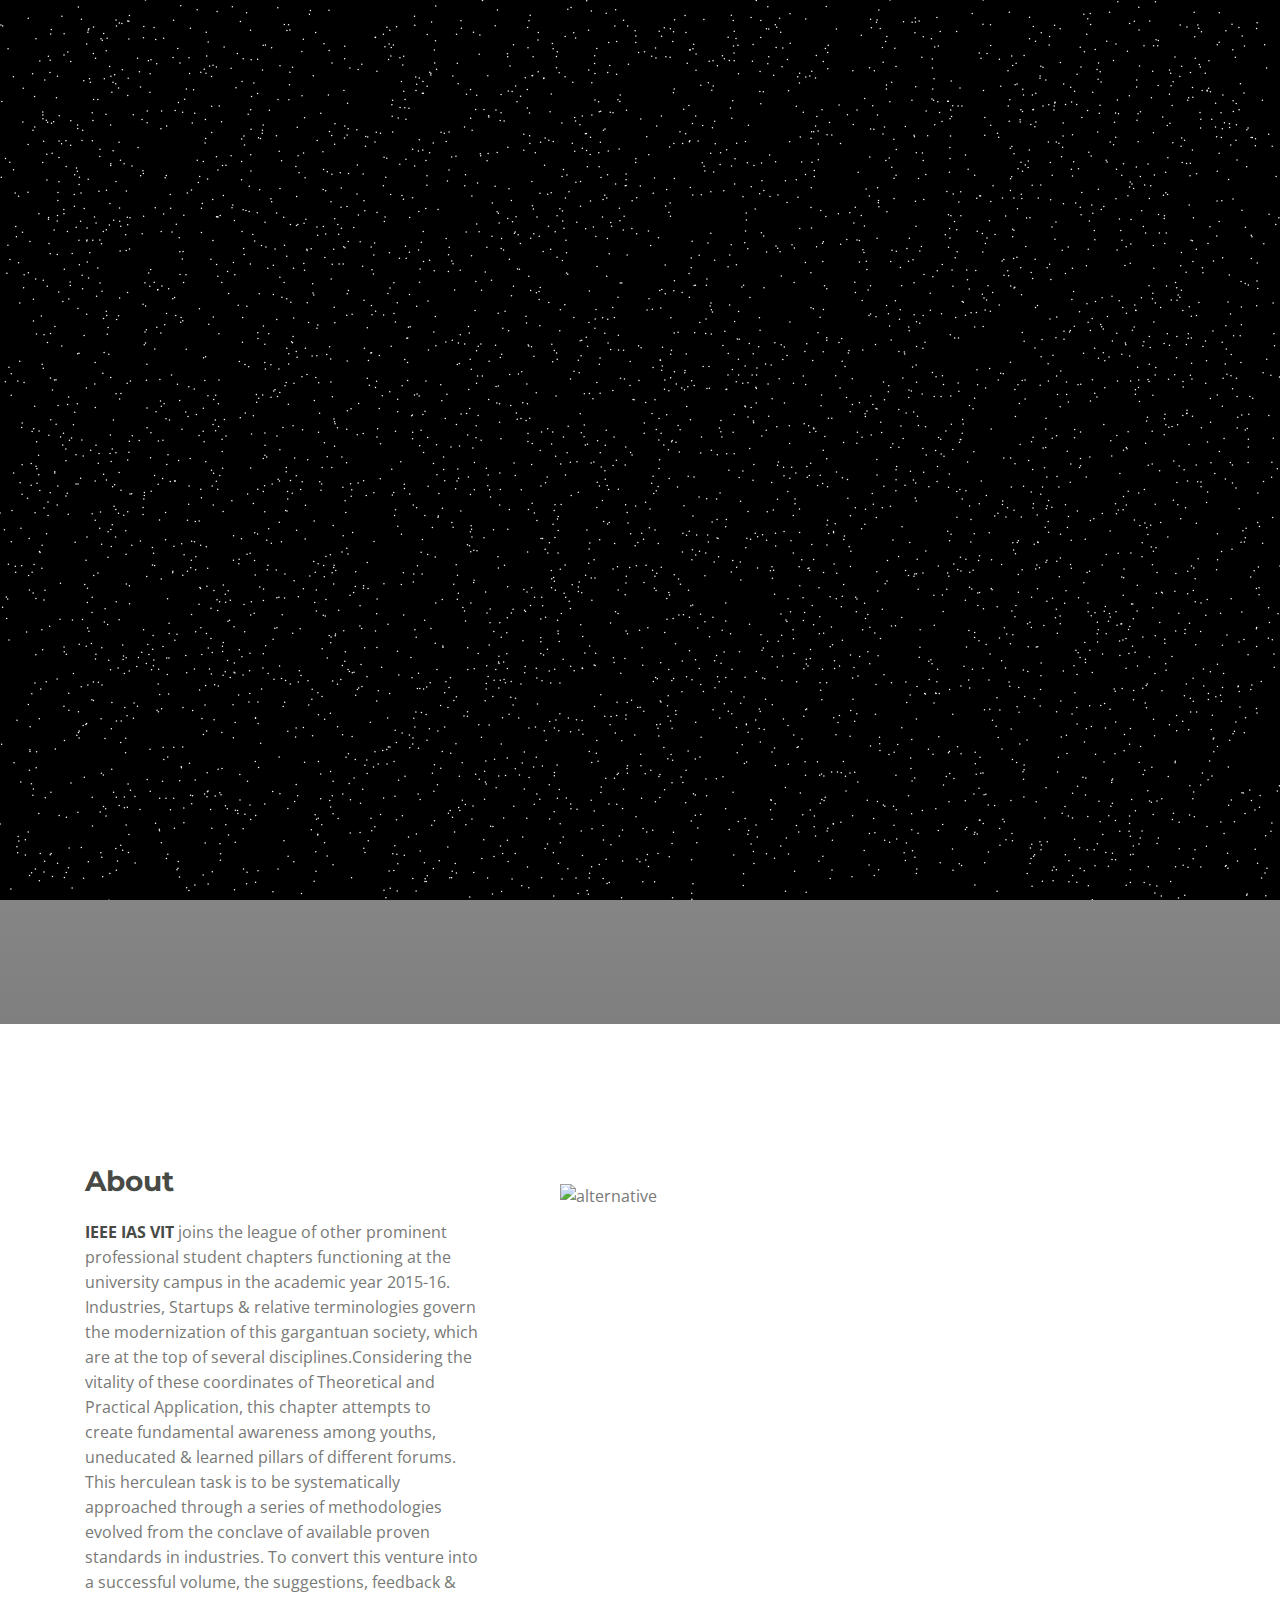
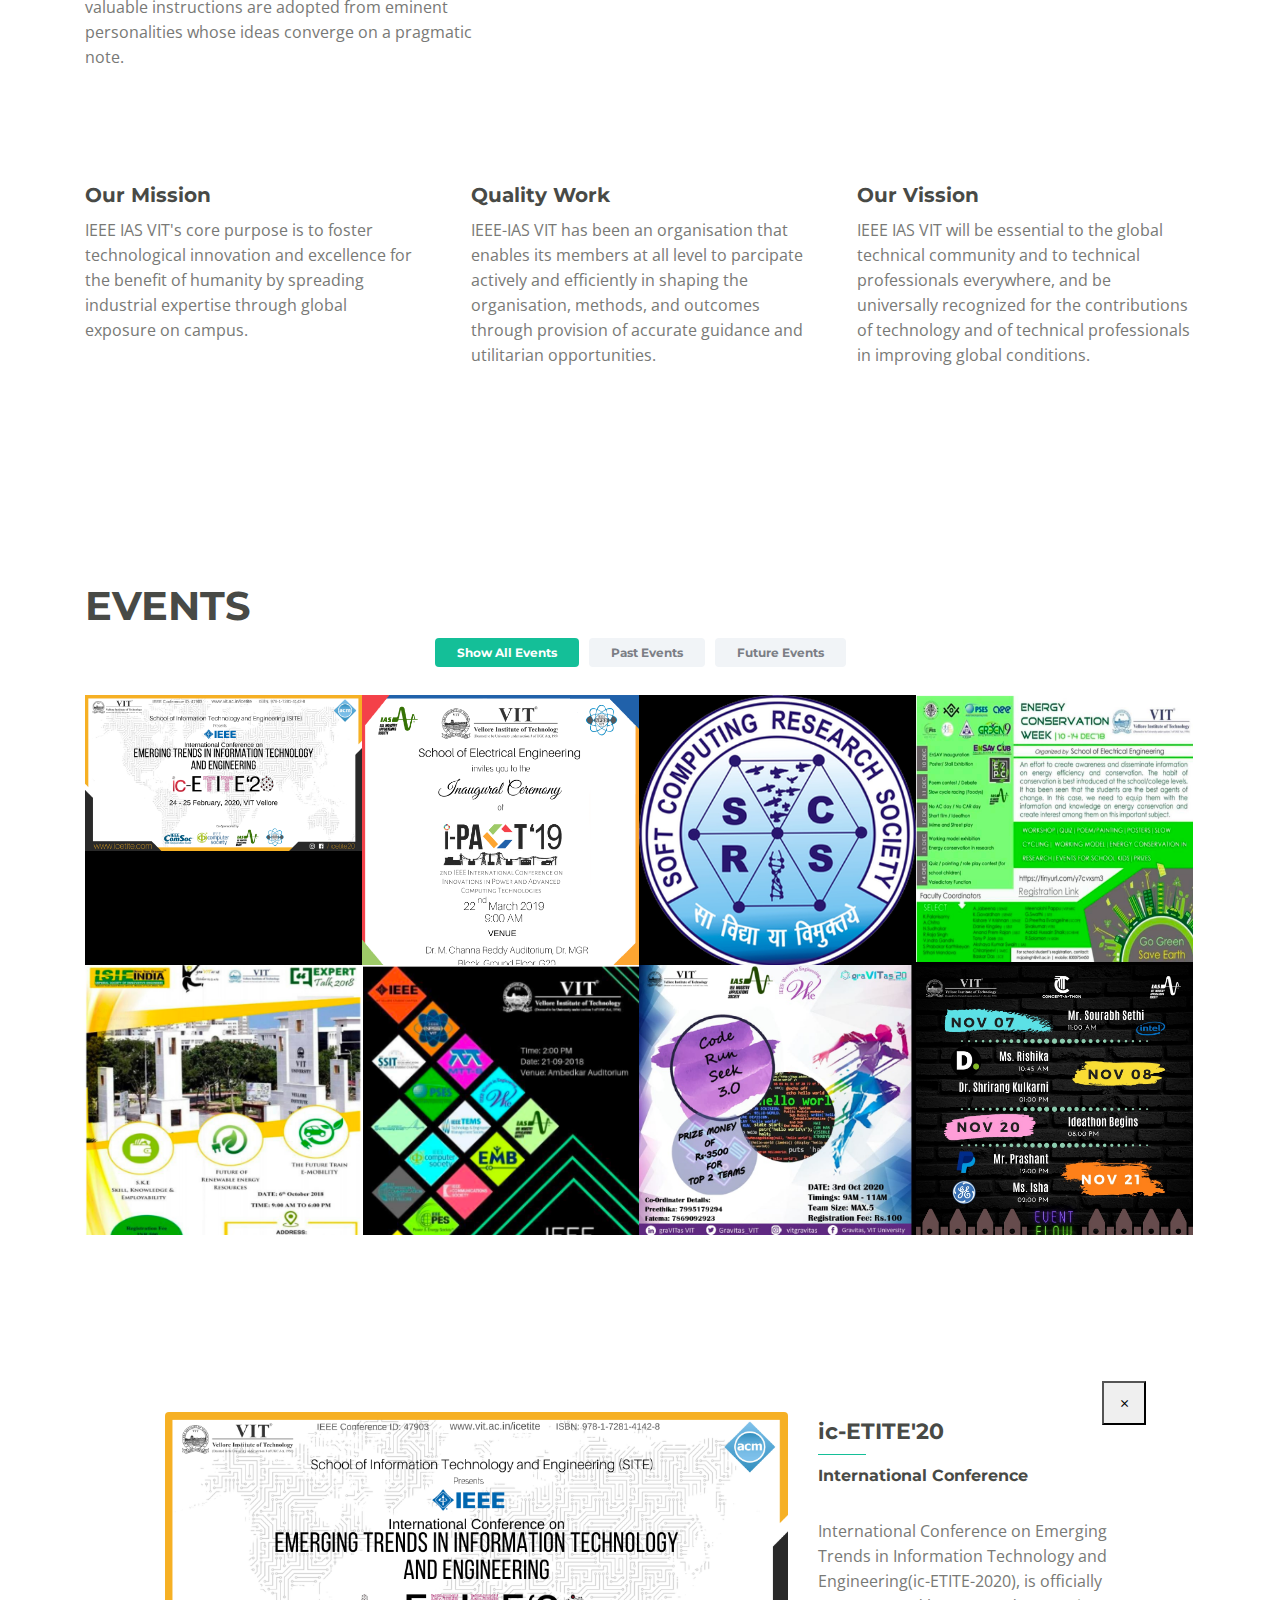
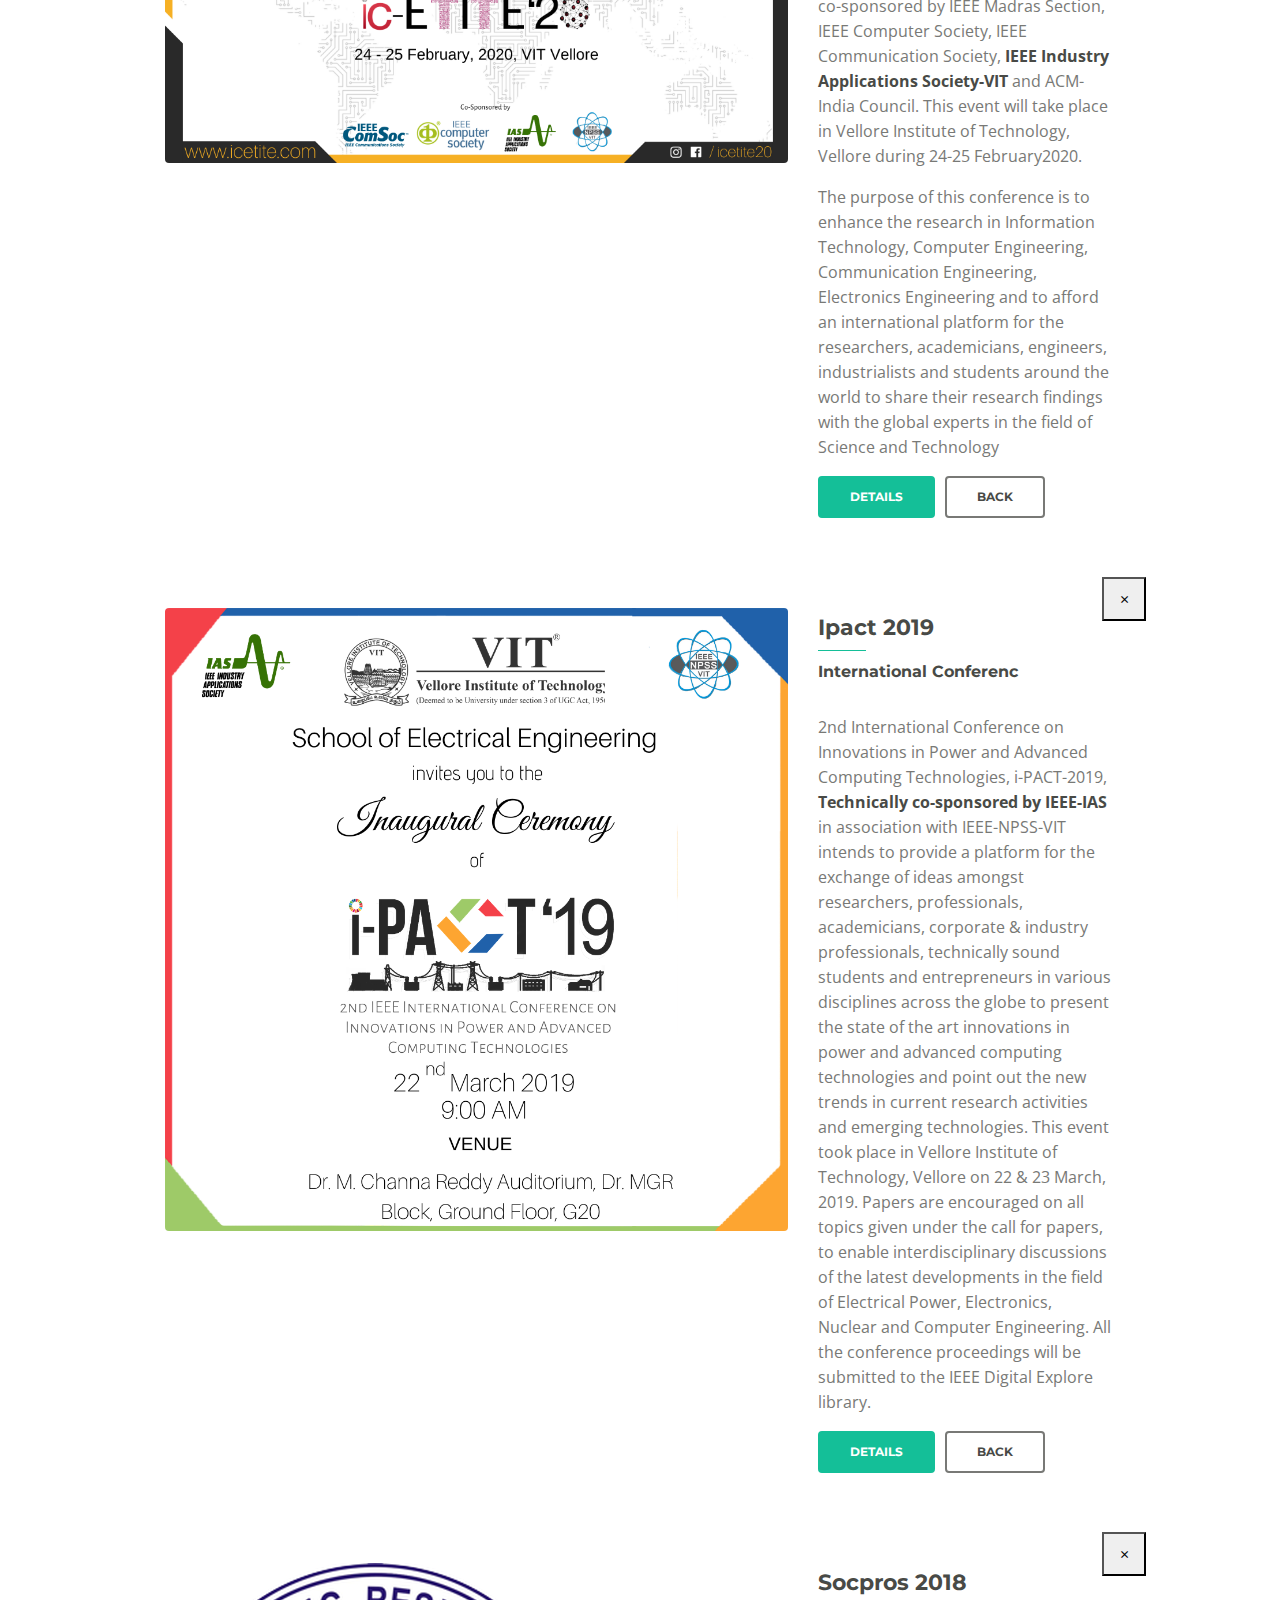
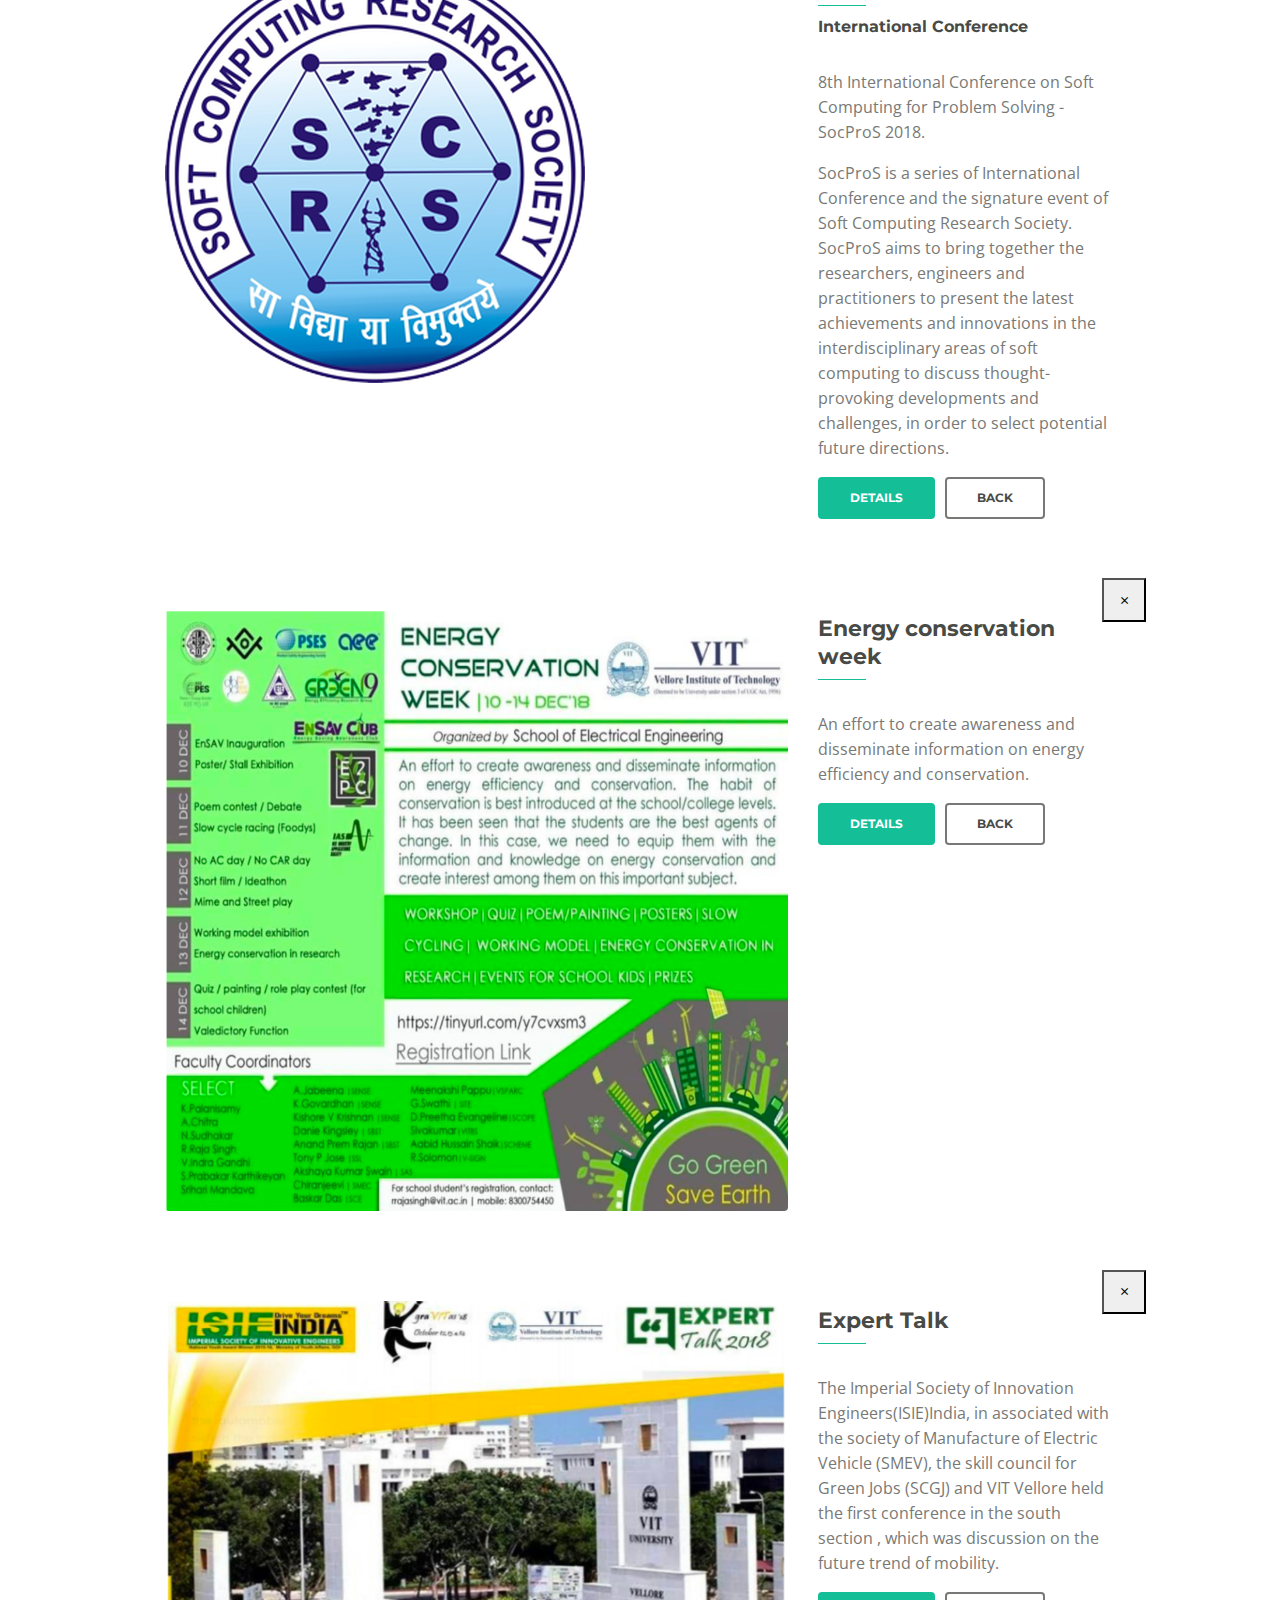
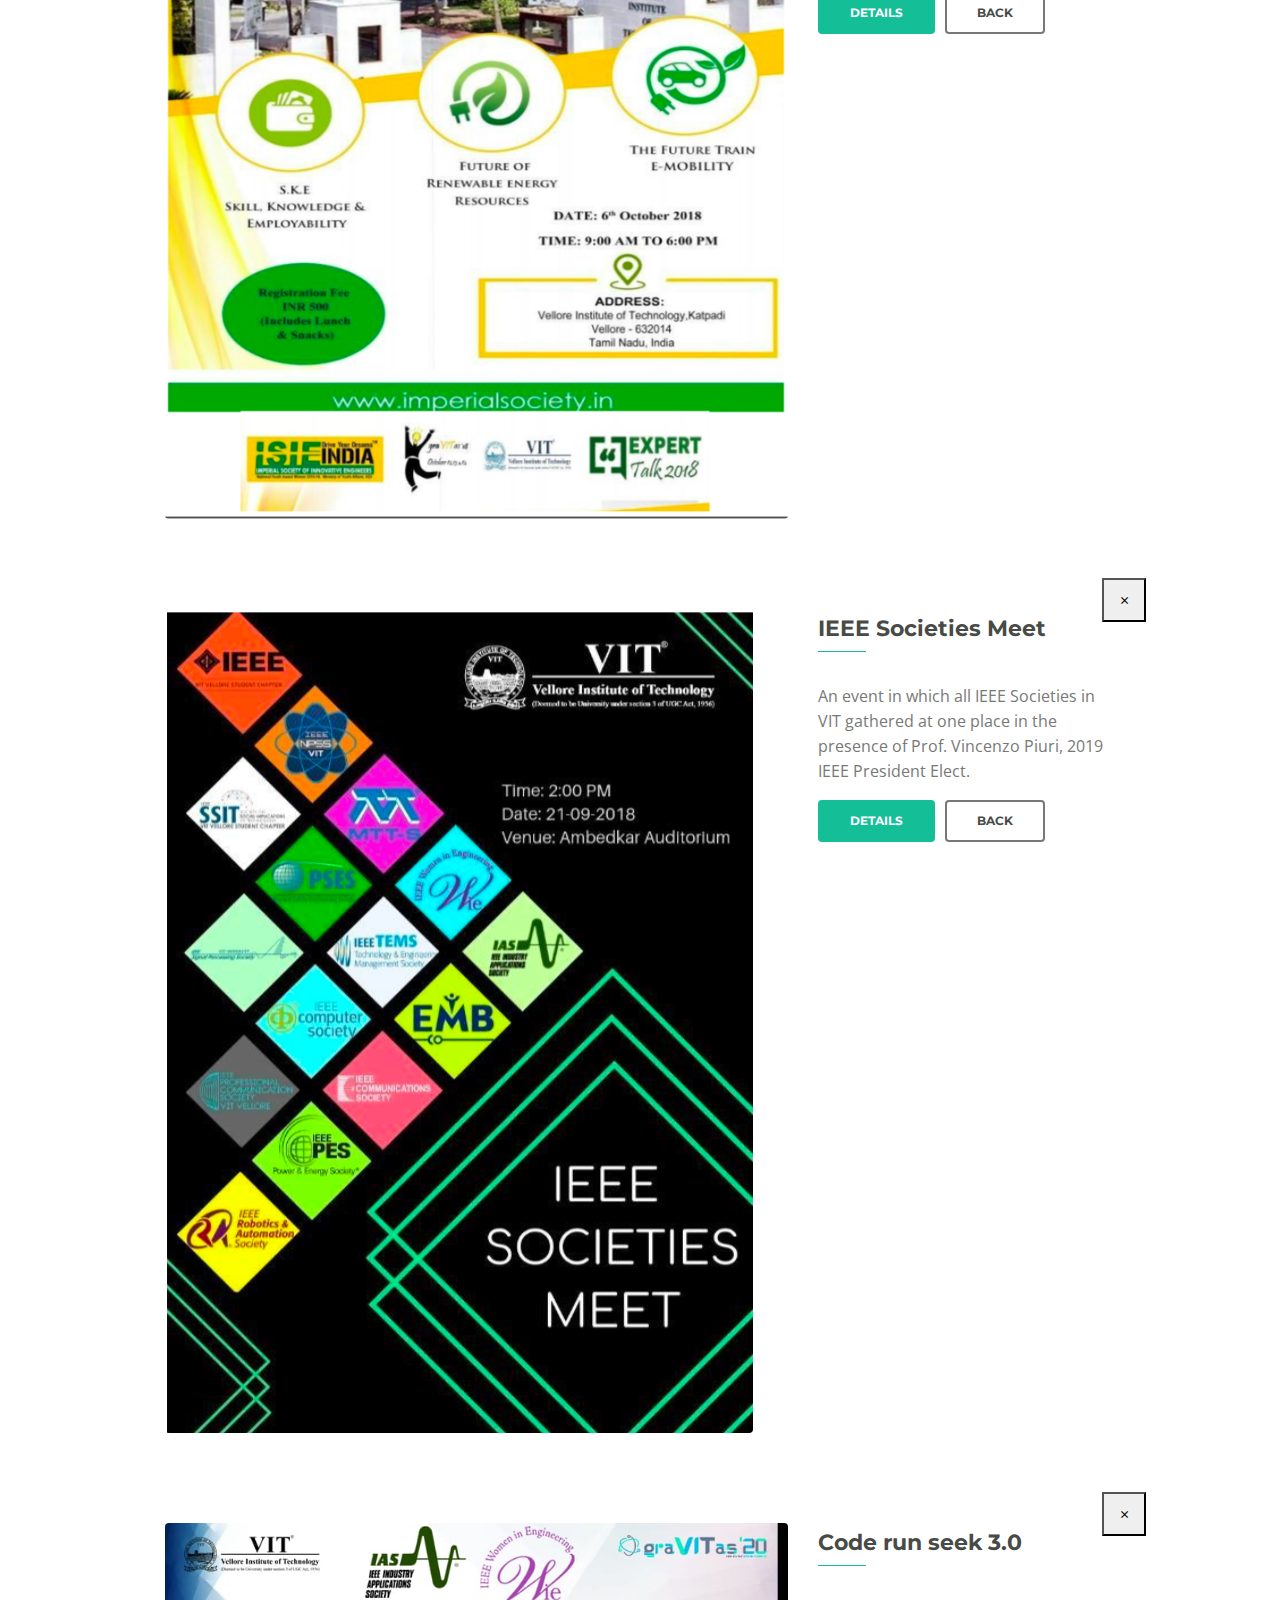
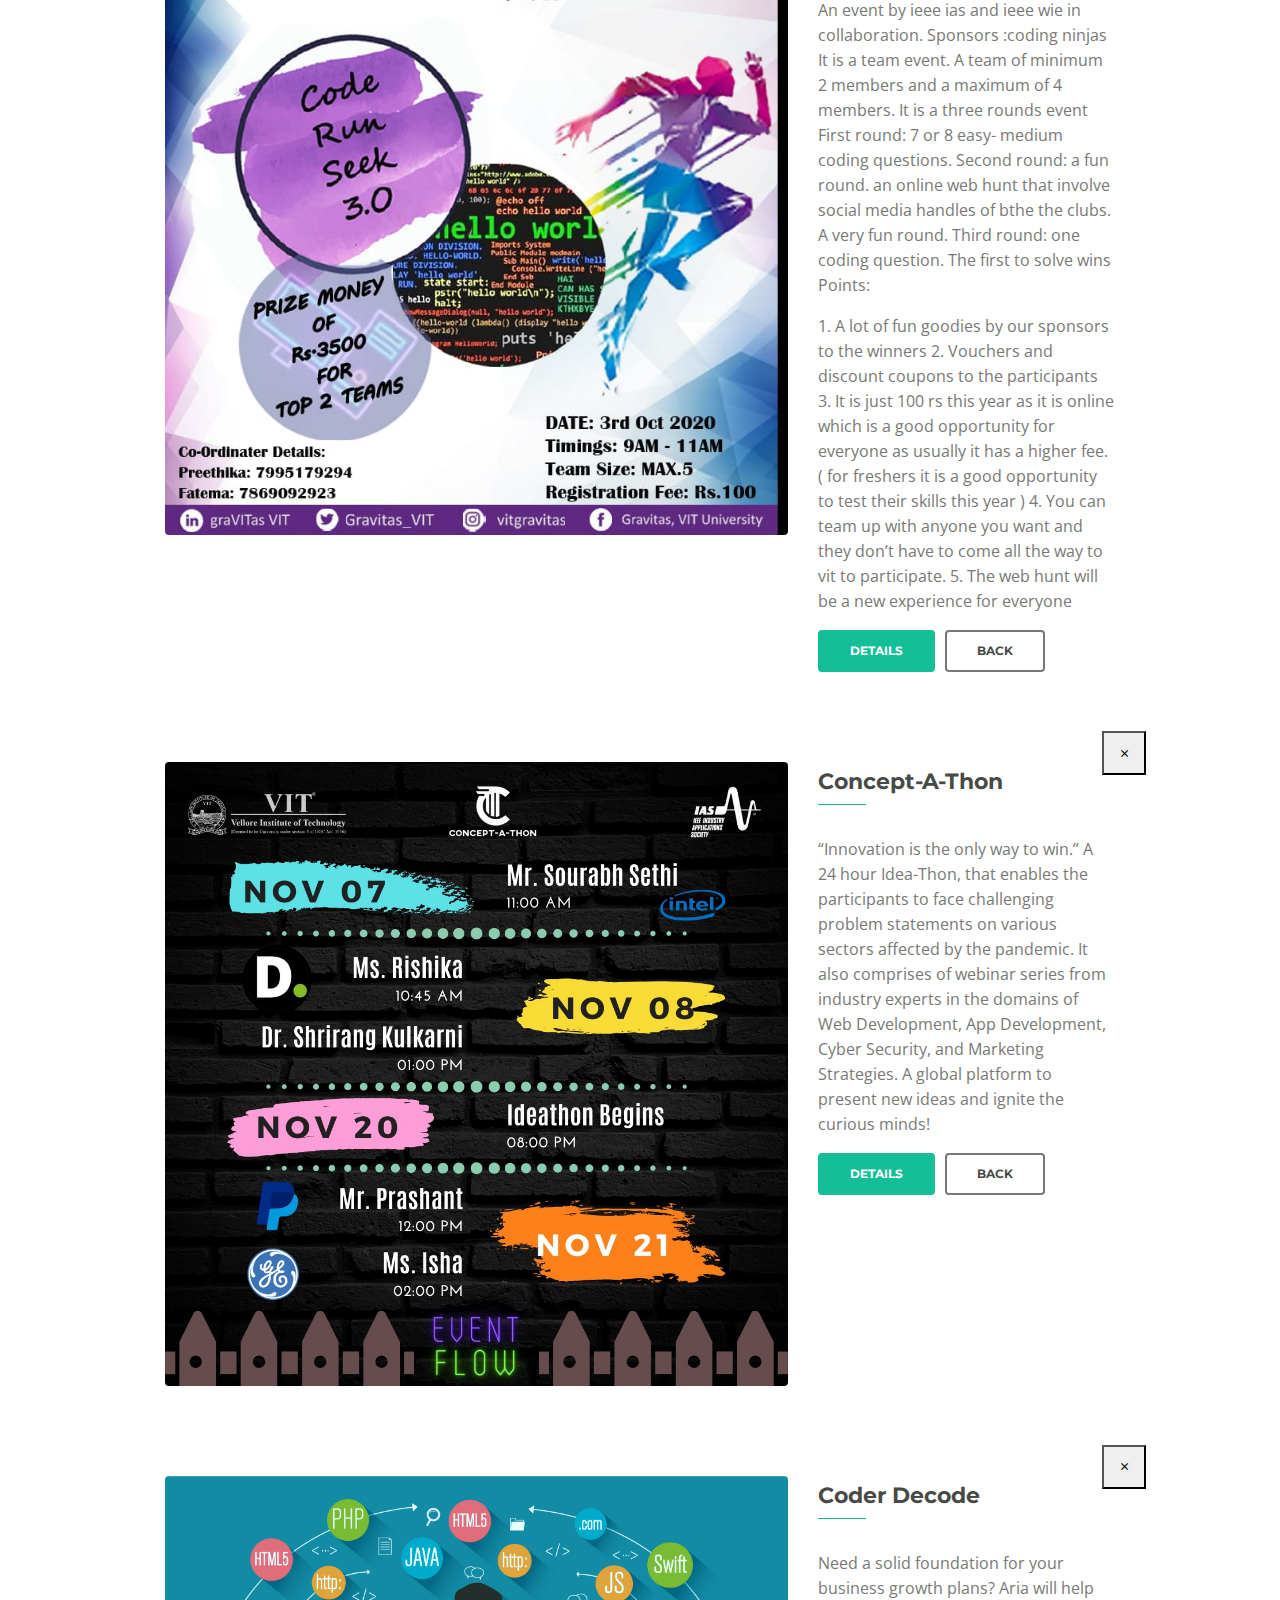
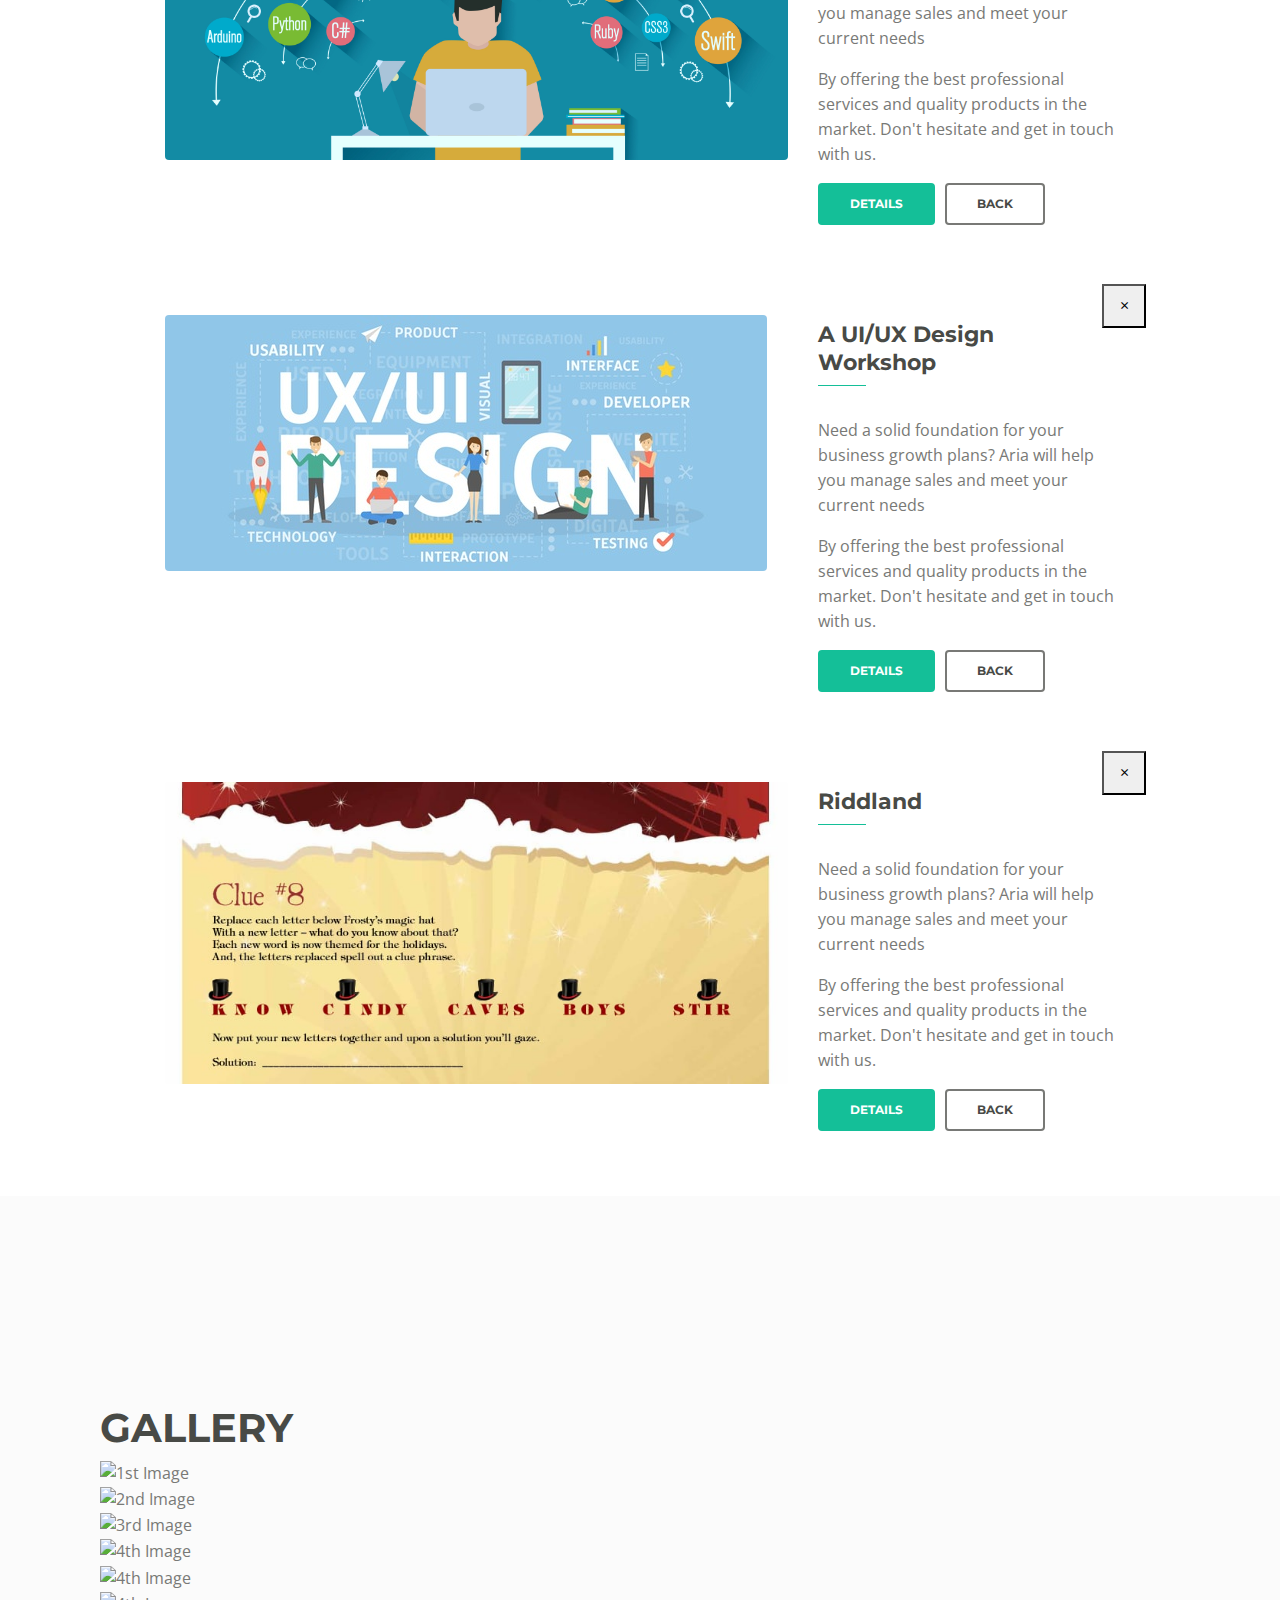
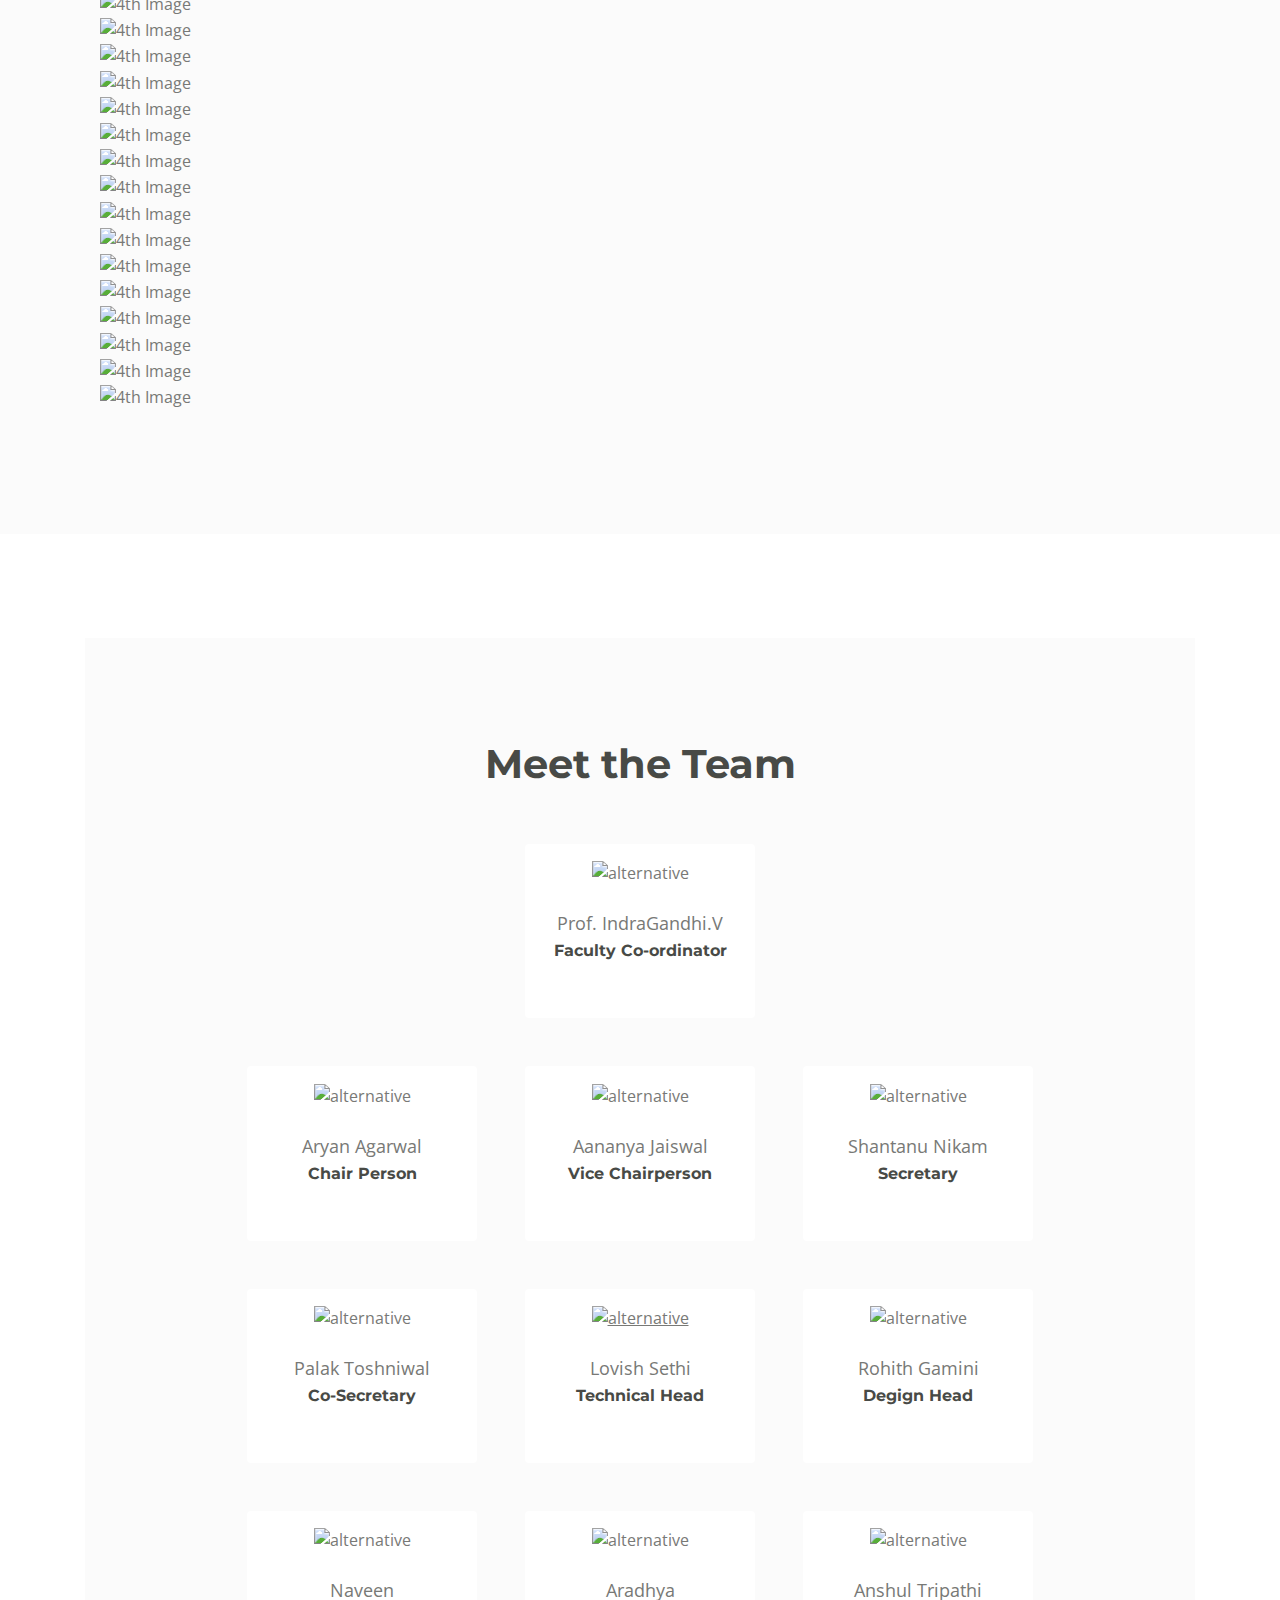
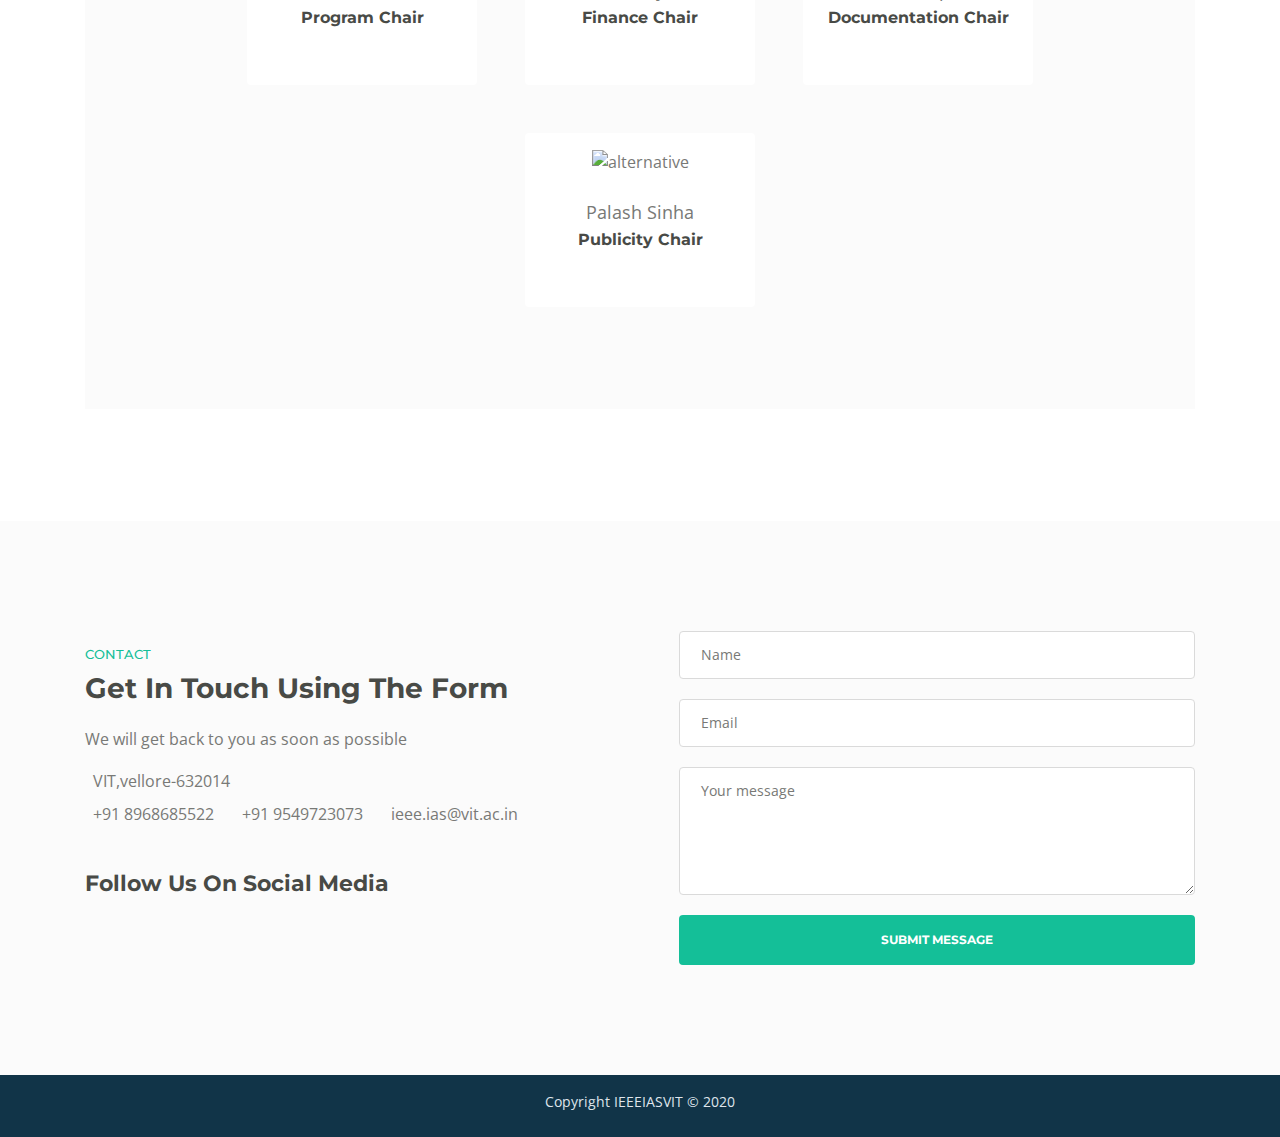
==== index.html @ 9adaa494 "files added" ====
<!DOCTYPE html>
<html lang="en">
<head>
    <meta charset="utf-8">
    <meta name="viewport" content="width=device-width, initial-scale=1, shrink-to-fit=no">
    
    <!-- SEO Meta Tags -->
    <meta name="description" content="Aria is a business focused HTML landing page template built with Bootstrap to help you create lead generation websites for companies and their services.">
    <meta name="author" content="Inovatik">

    <!-- OG Meta Tags to improve the way the post looks when you share the page on LinkedIn, Facebook, Google+ -->
	<meta property="og:site_name" content="" /> <!-- website name -->
	<meta property="og:site" content="" /> <!-- website link -->
	<meta property="og:title" content=""/> <!-- title shown in the actual shared post -->
	<meta property="og:description" content="" /> <!-- description shown in the actual shared post -->
	<meta property="og:image" content="" /> <!-- image link, make sure it's jpg -->
	<meta property="og:url" content="" /> <!-- where do you want your post to link to -->
	<meta property="og:type" content="article" />
    
    
     <meta charset="UTF-8">
    <meta name="viewport" content="width=device-width, initial-scale=1.0">
    <link rel="stylesheet" href="https://unpkg.com/flickity@2/dist/flickity.min.css">
    <link rel="stylesheet" href="./style.css">
    
    
    <link rel="stylesheet" href="https://maxcdn.bootstrapcdn.com/bootstrap/4.0.0/css/bootstrap.min.css" integrity="sha384-Gn5384xqQ1aoWXA+058RXPxPg6fy4IWvTNh0E263XmFcJlSAwiGgFAW/dAiS6JXm" crossorigin="anonymous">
    
    <link rel="stylesheet" href="font-awesome.min.css">
    
    
    
    

    <!-- Website Title -->
    <title>IEEE-IAS</title>
    
    <!-- Styles -->
    <link href="https://fonts.googleapis.com/css?family=Montserrat:500,700&display=swap&subset=latin-ext" rel="stylesheet">
    <link href="https://fonts.googleapis.com/css?family=Open+Sans:400,400i,600&display=swap&subset=latin-ext" rel="stylesheet">
    <link href="css/bootstrap.css" rel="stylesheet">
    <link href="css/fontawesome-all.css" rel="stylesheet">
    <link href="css/swiper.css" rel="stylesheet">
	<link href="css/magnific-popup.css" rel="stylesheet">
	<link href="css/styles.css" rel="stylesheet">
	
	<!-- Favicon  -->
    <link rel="icon" href="images/logo.png">
</head>
<body data-spy="scroll" data-target=".fixed-top" style="background-color: white">
    
    <!-- Preloader -->
	<div class="spinner-wrapper">
       <div class="anim">
            <canvas id="scene"></canvas>
            <input id="copy" type="text" value="IEEE - IAS" />
        </div>
        
    
    </div>
    <!-- end of preloader -->
    

    <!-- Navbar -->
    <nav class="navbar navbar-expand-md navbar-dark navbar-custom fixed-top">
        <!-- Text Logo - Use this if you don't have a graphic logo -->
        <!-- <a class="navbar-brand logo-text page-scroll" href="index.html">Aria</a> -->

        <!-- Image Logo -->
        <a class="navbar-brand logo-image" href="index.html"><img src="images/ias%20light%20black.png" alt="alternative"></a>
        
        <!-- Mobile Menu Toggle Button -->
        <button class="navbar-toggler" type="button" data-toggle="collapse" data-target="#navbarsExampleDefault" aria-controls="navbarsExampleDefault" aria-expanded="false" aria-label="Toggle navigation">
            <span class="navbar-toggler-awesome fas fa-bars"></span>
            <span class="navbar-toggler-awesome fas fa-times"></span>
        </button>
        <!-- end of mobile menu toggle button -->

        <div class="collapse navbar-collapse" id="navbarsExampleDefault">
            <ul class="navbar-nav ml-auto">
                <li class="nav-item">
                    <a class="nav-link page-scroll" href="#header">HOME <span class="sr-only">(current)</span></a>
                </li>
                <li class="nav-item">
                    <a class="nav-link page-scroll" href="#intro">INTRO</a>
                </li>
                <li class="nav-item">
                    <a class="nav-link page-scroll" href="#services">EVENTS</a>
                </li>
                <li class="nav-item">
                    <a class="nav-link page-scroll" href="#gallery">GALLERY</a>
                </li>
             <!--   <li class="nav-item">
                    <a class="nav-link page-scroll" href="#blogs">BLOG</a>
                </li>
-->
                <li class="nav-item">
                    <a class="nav-link page-scroll" href="#about">ABOUT US</a>
                </li>
                

                <li class="nav-item">
                    <a class="nav-link page-scroll" href="#contact">CONTACT</a>
                </li>
            </ul>
          
        </div>
    </nav> <!-- end of navbar -->
    <!-- end of navbar -->


    <!-- Header -->
    <header id="header" class="header">
        <div class="header-content">
            <div class="container">
                <div class="row">
                    <div class="col-lg-12">
                        <div class="text-container">
                            <h1> <span id="js-rotating">BECAUSE TECHNOLOGY MATTERS, THERE'S FUTURE THERE'S INOVATION, WE DO WHAT WE DREAM</span></h1>
                            <p class="p-heading p-large"></p>
                            <a class="btn-solid-lg page-scroll" href="#intro">Know more</a>
                        </div>
                    </div> <!-- end of col -->
                </div> <!-- end of row -->
            </div> <!-- end of container -->
        </div> <!-- end of header-content -->
    </header> <!-- end of header -->
    <!-- end of header -->


    <!-- Intro -->
    <div id="intro" class="basic-1">
        <div class="container">
            <div class="row">
                <div class="col-lg-5">
                    <div class="text-container">
                        <div class="section-title"></div>
                        <h2>About</h2>
                        <p><strong>IEEE IAS VIT</strong> joins the league of other prominent professional student chapters functioning at the university campus in the academic year 2015-16. Industries, Startups & relative terminologies govern the modernization of this gargantuan society, which are at the top of several disciplines.Considering the vitality of these coordinates of Theoretical and Practical Application, this chapter attempts to create fundamental awareness among youths, uneducated & learned pillars of different forums. This herculean task is to be systematically approached through a series of methodologies evolved from the conclave of available proven standards in industries. To convert this venture into a successful volume, the suggestions, feedback & valuable instructions are adopted from eminent personalities whose ideas converge on a pragmatic note.</p>
                        
                    </div> <!-- end of text-container -->
                </div> <!-- end of col -->
                <div class="col-lg-7">
                    <div class="image-container">
                        <img class="img-fluid" src="images/intro-office.jpg" alt="alternative">
                    </div> <!-- end of image-container -->
                </div> <!-- end of col -->
            </div> <!-- end of row -->
        </div> <!-- end of container -->
    </div> <!-- end of basic-1 -->
    <!-- end of intro -->


    <!-- Description -->
    <div class="cards-1">
        <div class="container">
            <div class="row">
                <div class="col-lg-12">
                    
                    <!-- Card -->
                    <div class="card">
                        <span class="fa-stack">
                            <span class="hexagon"></span>
                            <i class="fas fa-binoculars fa-stack-1x"></i>
                        </span>
                        <div class="card-body">
                            <h4 class="card-title">Our Mission</h4>
                           <p>IEEE IAS VIT's core purpose is to foster technological innovation and excellence for the benefit of humanity by spreading industrial expertise through global exposure on campus. </p>
                        </div>
                    </div>
                    <!-- end of card -->

                    <!-- Card -->
                    <div class="card">
                        <span class="fa-stack">
                            <span class="hexagon"></span>
                            <i class="fas fa-list-alt fa-stack-1x"></i>
                        </span>
                        <div class="card-body">
                            <h4 class="card-title">Quality Work</h4>
                           <p>IEEE-IAS VIT has been an organisation that enables its members at all level to parcipate actively and efficiently in shaping the organisation, methods, and outcomes through provision of accurate guidance and utilitarian opportunities.</p>
                        </div>
                    </div>
                    <!-- end of card -->

                    <!-- Card -->
                    <div class="card">
                        <span class="fa-stack">
                            <span class="hexagon"></span>
                            <i class="fas fa-chart-pie fa-stack-1x"></i>
                        </span>
                        <div class="card-body">
                            <h4 class="card-title">Our Vission</h4>
                            <p>IEEE IAS VIT will be essential to the global technical community and to technical professionals everywhere, and be universally recognized for the contributions of technology and of technical professionals in improving global conditions.</p>
                        </div>
                    </div>
                    <!-- end of card -->

                </div> <!-- end of col -->
            </div> <!-- end of row -->
        </div> <!-- end of container -->
    </div> <!-- end of cards-1 -->
    <!-- end of description -->


    <!-- EVentS -->
    <div id="services" class="filter">
		<div class="container">
            <div class="row">
                <div class="col-lg-12">
                    <div class="section-title"></div>
                    <h1>EVENTS</h1>
                </div> <!-- end of col -->
            </div> <!-- end of row -->
            <div class="row">
                <div class="col-lg-12">
                    <!-- Filter -->
                    <div class="button-group filters-button-group">
                        <a class="button is-checked" data-filter="*"><span>Show All Events</span></a>
                        <a class="button" data-filter=".design"><span>Past Events</span></a>
                        <a class="button" data-filter=".development"><span>Future Events</span></a>
                        
                    </div> <!-- end of button group -->
                    <div class="grid">
                        <div class="element-item design">
                            <a class="popup-with-move-anim" href="#project-1"><div class="element-item-overlay"><span>IC-ETITE'20</span></div><img src="images/IC-ETITE'20.png" alt="alternative"></a>
                        </div>
                        <div class="element-item design">
                            <a class="popup-with-move-anim" href="#project-2"><div class="element-item-overlay"><span>I-PACT 2019</span></div><img src="images/I-pact%202019.png" alt="alternative"></a>
                        </div>
                        <div class="element-item design">
                            <a class="popup-with-move-anim" href="#project-3"><div class="element-item-overlay"><span>SOCPROS</span></div><img src="images/socpros.jpg" alt="alternative"></a>
                        </div>
                        <div class="element-item design">
                            <a class="popup-with-move-anim" href="#project-4"><div class="element-item-overlay"><span>ENERGY CONSERVATIVE WEEK</span></div><img src="images/Energy%20conservation%20week.jpg" alt="alternative"></a>
                        </div>
                        <div class="element-item design">
                            <a class="popup-with-move-anim" href="#project-5"><div class="element-item-overlay"><span>EXPERT TALK</span></div><img src="images/Expert%20Talk.jpg" alt="alternative"></a>
                        </div>
                        <div class="element-item design">
                            <a class="popup-with-move-anim" href="#project-6"><div class="element-item-overlay"><span>IEEE Societies Meet</span></div><img src="images/IEEE%20Societies%20Meet.jpg" alt="alternative"></a>
                        </div>
                        <div class="element-item design">
                            <a class="popup-with-move-anim" href="#project-7"><div class="element-item-overlay"><span>Code Run Seek 3.0</span></div><img src="images/CRS3.0.jpeg" alt="alternative"></a>
                        </div>
                        <div class="element-item design development">
                            <a class="popup-with-move-anim" href="#project-8"><div class="element-item-overlay"><span>Concept-A-Thon</span></div><img src="images/Concept-A-Thon.jpeg" alt="alternative"></a>
                        </div>
                    <!--    <div class="element-item development">
                            <a class="popup-with-move-anim" href="#project-9"><div class="element-item-overlay"><span>Code Decode</span></div><img src="images/7777.jpeg" alt="alternative"></a>
                        </div>
                        <div class="element-item development">
                            <a class="popup-with-move-anim" href="#project-10"><div class="element-item-overlay"><span>Ignite UI/UX</span></div><img src="images/6666.jpg" alt="alternative"></a>
                        </div>
                        <div class="element-item development">
                            <a class="popup-with-move-anim" href="#project-11"><div class="element-item-overlay"><span>Riddland</span></div><img src="images/5555.jpg" alt="alternative"></a>
                        </div> -->
                    </div> <!-- end of grid -->
                    <!-- end of filter -->
                    
                </div> <!-- end of col -->
            </div> <!-- end of row -->
		</div> <!-- end of container -->
    </div> <!-- end of filter -->
    <!-- end of projects -->


    <!-- Project Lightboxes -->
    <!-- Lightbox -->
    <div id="project-1" class="lightbox-basic zoom-anim-dialog mfp-hide">
        <div class="row">
            <button title="Close (Esc)" type="button" class="mfp-close x-button">×</button>
            <div class="col-lg-8">
                <img class="img-fluid" src="images/IC-ETITE'20.png" alt="alternative">
            </div> <!-- end of col -->
            <div class="col-lg-4">
                <h3>ic-ETITE'20</h3>
                <hr class="line-heading">
                <h6>International Conference</h6>
                    <p>International Conference on Emerging Trends in Information Technology and Engineering(ic-ETITE-2020), is officially co-sponsored by IEEE Madras Section, IEEE Computer Society, IEEE Communication Society, <strong>IEEE Industry Applications Society-VIT </strong>and ACM-India Council.
        This event will take place in Vellore Institute of Technology, Vellore during 24-25 February2020.</p>
                <p>The purpose of this conference is to enhance the research in Information Technology, Computer Engineering, Communication Engineering, Electronics Engineering and to afford an international platform for the researchers, academicians, engineers, industrialists and students around the world to share their research findings with the global experts in the field of Science and Technology</p>
                
                <a class="btn-solid-reg" href="#your-link">DETAILS</a> <a class="btn-outline-reg mfp-close as-button" href="#projects">BACK</a> 
            </div> <!-- end of col -->
        </div> <!-- end of row -->
    </div> <!-- end of lightbox-basic -->
    <!-- end of lightbox -->

    <!-- Lightbox -->
    <div id="project-2" class="lightbox-basic zoom-anim-dialog mfp-hide">
        <div class="row">
            <button title="Close (Esc)" type="button" class="mfp-close x-button">×</button>
            <div class="col-lg-8">
                <img class="img-fluid" src="images/I-pact%202019.png" alt="alternative">
            </div> <!-- end of col -->
            <div class="col-lg-4">
                <h3>Ipact 2019</h3>
                <hr class="line-heading">
                <h6>International Conferenc</h6>
                <p>2nd International Conference on Innovations in Power and Advanced Computing Technologies, i-PACT-2019, <strong>Technically co-sponsored by IEEE-IAS</strong> in association with IEEE-NPSS-VIT intends to provide a platform for the exchange of ideas amongst researchers, professionals, academicians, corporate & industry professionals, technically sound students and entrepreneurs in various disciplines across the globe to present the state of the art innovations in power and advanced computing technologies and point out the new trends in current research activities and emerging technologies. This event took place in Vellore Institute of Technology, Vellore on 22 & 23 March, 2019. Papers are encouraged on all topics given under the call for papers, to enable interdisciplinary discussions of the latest developments in the field of Electrical Power, Electronics, Nuclear and Computer Engineering. All the conference proceedings will be submitted to the IEEE Digital Explore library.</p>
                
                <a class="btn-solid-reg" href="#your-link">DETAILS</a> <a class="btn-outline-reg mfp-close as-button" href="#projects">BACK</a> 
            </div> <!-- end of col -->
        </div> <!-- end of row -->
    </div> <!-- end of lightbox-basic -->
    <!-- end of lightbox -->

    <!-- Lightbox -->
    <div id="project-3" class="lightbox-basic zoom-anim-dialog mfp-hide">
        <div class="row">
            <button title="Close (Esc)" type="button" class="mfp-close x-button">×</button>
            <div class="col-lg-8">
                <img class="img-fluid" src="images/socpros.jpg" alt="alternative">
            </div> <!-- end of col -->
            <div class="col-lg-4">
                <h3>Socpros 2018</h3>
                <hr class="line-heading">
                <h6>International Conference</h6>
                <p>8th International Conference on Soft Computing for Problem Solving - SocProS 2018.</p>
    <p>SocProS is a series of International Conference and the signature event of Soft Computing Research Society. SocProS aims to bring together the researchers, engineers and practitioners to present the latest achievements and innovations in the interdisciplinary areas of soft computing to discuss thought-provoking developments and challenges, in order to select potential future directions.</p>
                
                <a class="btn-solid-reg" href="#your-link">DETAILS</a> <a class="btn-outline-reg mfp-close as-button" href="#projects">BACK</a> 
            </div> <!-- end of col -->
        </div> <!-- end of row -->
    </div> <!-- end of lightbox-basic -->
    <!-- end of lightbox -->

    <!-- Lightbox -->
    <div id="project-4" class="lightbox-basic zoom-anim-dialog mfp-hide">
        <div class="row">
            <button title="Close (Esc)" type="button" class="mfp-close x-button">×</button>
            <div class="col-lg-8">
                <img class="img-fluid" src="images/Energy%20conservation%20week.jpg" alt="alternative">
            </div> <!-- end of col -->
            <div class="col-lg-4">
                <h3>Energy conservation week</h3>
                <hr class="line-heading">
                <h6></h6>
               <p>An effort to create awareness and disseminate information on energy efficiency and conservation.</p>
                
                <a class="btn-solid-reg" href="#your-link">DETAILS</a> <a class="btn-outline-reg mfp-close as-button" href="#projects">BACK</a> 
            </div> <!-- end of col -->
        </div> <!-- end of row -->
    </div> <!-- end of lightbox-basic -->
    <!-- end of lightbox -->

    <!-- Lightbox -->
    <div id="project-5" class="lightbox-basic zoom-anim-dialog mfp-hide">
        <div class="row">
            <button title="Close (Esc)" type="button" class="mfp-close x-button">×</button>
            <div class="col-lg-8">
                <img class="img-fluid" src="images/Expert%20Talk.jpg" alt="alternative">
            </div> <!-- end of col -->
            <div class="col-lg-4">
                <h3>Expert Talk</h3>
                <hr class="line-heading">
                <h6></h6>
                 <p>The Imperial Society of Innovation Engineers(ISIE)India, in associated with the society of Manufacture of Electric Vehicle (SMEV), the skill council for Green Jobs (SCGJ) and VIT Vellore held the first conference in the south section , which was discussion on the future trend of mobility.</p>
                
                <a class="btn-solid-reg" href="#your-link">DETAILS</a> <a class="btn-outline-reg mfp-close as-button" href="#projects">BACK</a> 
            </div> <!-- end of col -->
        </div> <!-- end of row -->
    </div> <!-- end of lightbox-basic -->
    <!-- end of lightbox -->

    <!-- Lightbox -->
    <div id="project-6" class="lightbox-basic zoom-anim-dialog mfp-hide">
        <div class="row">
            <button title="Close (Esc)" type="button" class="mfp-close x-button">×</button>
            <div class="col-lg-8">
                <img class="img-fluid" src="images/IEEE%20Societies%20Meet.jpg" alt="alternative">
            </div> <!-- end of col -->
            <div class="col-lg-4">
                <h3>IEEE Societies Meet</h3>
                <hr class="line-heading">
                <h6></h6>
                <p>An event in which all IEEE Societies in VIT gathered at one place in the presence of Prof. Vincenzo Piuri, 2019 IEEE President Elect.</p>
               
                <a class="btn-solid-reg" href="#your-link">DETAILS</a> <a class="btn-outline-reg mfp-close as-button" href="#projects">BACK</a> 
            </div> <!-- end of col -->
        </div> <!-- end of row -->
    </div> <!-- end of lightbox-basic -->
    <!-- end of lightbox -->

    <!-- Lightbox -->
    <div id="project-7" class="lightbox-basic zoom-anim-dialog mfp-hide">
        <div class="row">
            <button title="Close (Esc)" type="button" class="mfp-close x-button">×</button>
            <div class="col-lg-8">
                <img class="img-fluid" src="images/CRS3.0.jpeg" alt="alternative">
            </div> <!-- end of col -->
            <div class="col-lg-4">
                <h3>Code run seek 3.0</h3>
                <hr class="line-heading">
                <h6></h6>
                <p> 
An event by ieee ias and ieee wie in collaboration. Sponsors :coding ninjas
It is a team event. A team of minimum 2 members and a maximum of 4 members. 
It is a three rounds event 
First round: 7 or 8 easy- medium coding questions. 
Second round: a fun round. an online web hunt that involve social media handles of bthe the clubs. A very fun round. 
Third round: one coding question. The first to solve wins 
Points: 
</p>
                <p>1.	A lot of fun goodies by our sponsors to the winners 
2.	Vouchers and discount coupons to the participants 
3.	It is just 100 rs this year as it is online which is a good opportunity for everyone as usually it has a higher fee. ( for freshers it is a good opportunity to test their skills this year )
4.	You can team up with anyone you want and they don’t have to come all the way to vit to participate. 
5.	The web hunt will be a new experience for everyone</p>
                
                <a class="btn-solid-reg" href="#your-link">DETAILS</a> <a class="btn-outline-reg mfp-close as-button" href="#projects">BACK</a> 
            </div> <!-- end of col -->
        </div> <!-- end of row -->
    </div> <!-- end of lightbox-basic -->
    <!-- end of lightbox -->

    <!-- Lightbox -->
    <div id="project-8" class="lightbox-basic zoom-anim-dialog mfp-hide">
        <div class="row">
            <button title="Close (Esc)" type="button" class="mfp-close x-button">×</button>
            <div class="col-lg-8">
                <img class="img-fluid" src="images/Concept-A-Thon.jpeg" alt="alternative">
            </div> <!-- end of col -->
            <div class="col-lg-4">
                <h3>Concept-A-Thon</h3>
                <hr class="line-heading">
                <h6></h6>
                <p>“Innovation is the only way to win.”
A 24 hour Idea-Thon, that enables the participants to face challenging problem statements on various sectors affected by the pandemic. It also comprises of  webinar series from industry experts in the domains of Web Development, App Development, Cyber Security, and Marketing Strategies.
A global platform to present new ideas and ignite the curious minds!</p>
                
                <a class="btn-solid-reg" href="#your-link">DETAILS</a> <a class="btn-outline-reg mfp-close as-button" href="#projects">BACK</a> 
            </div> <!-- end of col -->
        </div> <!-- end of row -->
    </div> <!-- end of lightbox-basic -->
    <!-- end of lightbox -->
    
     <!-- Lightbox -->
    <div id="project-9" class="lightbox-basic zoom-anim-dialog mfp-hide">
        <div class="row">
            <button title="Close (Esc)" type="button" class="mfp-close x-button">×</button>
            <div class="col-lg-8">
                <img class="img-fluid" src="images/7777.jpeg" alt="alternative">
            </div> <!-- end of col -->
            <div class="col-lg-4">
                <h3>Coder Decode</h3>
                <hr class="line-heading">
                <h6></h6>
                <p>Need a solid foundation for your business growth plans? Aria will help you manage sales and meet your current needs</p>
                <p>By offering the best professional services and quality products in the market. Don't hesitate and get in touch with us.</p>
                
                <a class="btn-solid-reg" href="#your-link">DETAILS</a> <a class="btn-outline-reg mfp-close as-button" href="#projects">BACK</a> 
            </div> <!-- end of col -->
        </div> <!-- end of row -->
    </div> <!-- end of lightbox-basic -->
    <!-- end of lightbox -->
    
     <!-- Lightbox -->
    <div id="project-10" class="lightbox-basic zoom-anim-dialog mfp-hide">
        <div class="row">
            <button title="Close (Esc)" type="button" class="mfp-close x-button">×</button>
            <div class="col-lg-8">
                <img class="img-fluid" src="images/6666.jpg" alt="alternative">
            </div> <!-- end of col -->
            <div class="col-lg-4">
                <h3>A UI/UX Design Workshop</h3>
                <hr class="line-heading">
                <h6></h6>
                <p>Need a solid foundation for your business growth plans? Aria will help you manage sales and meet your current needs</p>
                <p>By offering the best professional services and quality products in the market. Don't hesitate and get in touch with us.</p>
                
                <a class="btn-solid-reg" href="#your-link">DETAILS</a> <a class="btn-outline-reg mfp-close as-button" href="#projects">BACK</a> 
            </div> <!-- end of col -->
        </div> <!-- end of row -->
    </div> <!-- end of lightbox-basic -->
    <!-- end of lightbox -->
    
     <!-- Lightbox -->
    <div id="project-11" class="lightbox-basic zoom-anim-dialog mfp-hide">
        <div class="row">
            <button title="Close (Esc)" type="button" class="mfp-close x-button">×</button>
            <div class="col-lg-8">
                <img class="img-fluid" src="images/5555.jpg" alt="alternative">
            </div> <!-- end of col -->
            <div class="col-lg-4">
                <h3>Riddland</h3>
                <hr class="line-heading">
                <h6></h6>
                <p>Need a solid foundation for your business growth plans? Aria will help you manage sales and meet your current needs</p>
                <p>By offering the best professional services and quality products in the market. Don't hesitate and get in touch with us.</p>
                
                <a class="btn-solid-reg" href="#your-link">DETAILS</a> <a class="btn-outline-reg mfp-close as-button" href="#projects">BACK</a> 
            </div> <!-- end of col -->
        </div> <!-- end of row -->
    </div> <!-- end of lightbox-basic -->
    <!-- end of lightbox -->
    <!-- end of project lightboxes -->

    <!-- Gallery -->
    <div id="gallery" class="cards-2">
        <div class="container">
            
    <div class="slider">
        <div class="container">
           <div class="row">
                <div class="col-lg-12">
                    <h1>GALLERY</h1>
                    
                </div> <!-- end of col -->
          </div> <!-- end of row -->
            
             <div class="main-carousel" data-flickity='{"cellAlign": "center"}'>
        <div class="carousel-cell">
            <img class="carousel-image" src="./12.jpeg" alt="1st Image">
        </div>
        <div class="carousel-cell">
            <img class="carousel-image" src="./11.jpeg" alt="2nd Image">
        </div>
        <div class="carousel-cell">
            <img class="carousel-image" src="./13.jpeg" alt="3rd Image">
        </div>
        <div class="carousel-cell">
            <img class="carousel-image" src="./15.jpeg" alt="4th Image">
        </div>
        <div class="carousel-cell">
            <img class="carousel-image" src="./21.jpeg" alt="4th Image">
        </div>
        <div class="carousel-cell">
            <img class="carousel-image" src="./1%20(2).jpg" alt="4th Image">
        </div>
        <div class="carousel-cell">
            <img class="carousel-image" src="./4.jpeg" alt="4th Image">
        </div>
        <div class="carousel-cell">
            <img class="carousel-image" src="./10.jpeg" alt="4th Image">
        </div>
        <div class="carousel-cell">
            <img class="carousel-image" src="./36.jpg" alt="4th Image">
        </div>
        <div class="carousel-cell">
            <img class="carousel-image" src="./40.jpg" alt="4th Image">
        </div>
        <div class="carousel-cell">
            <img class="carousel-image" src="./41.jpeg" alt="4th Image">
        </div>
        <div class="carousel-cell">
            <img class="carousel-image" src="./42.jpeg" alt="4th Image">
        </div>
        <div class="carousel-cell">
            <img class="carousel-image" src="./45.jpg" alt="4th Image">
        </div>
        <div class="carousel-cell">
            <img class="carousel-image" src="./56.png" alt="4th Image">
        </div>
        <div class="carousel-cell">
            <img class="carousel-image" src="./58.png" alt="4th Image">
        </div>
        <div class="carousel-cell">
            <img class="carousel-image" src="./59.png" alt="4th Image">
        </div>
        <div class="carousel-cell">
            <img class="carousel-image" src="./61.png" alt="4th Image">
        </div>
        <div class="carousel-cell">
            <img class="carousel-image" src="./410.jpg" alt="4th Image">
        </div>
        <div class="carousel-cell">
            <img class="carousel-image" src="./420.jpg" alt="4th Image">
        </div>
        <div class="carousel-cell">
            <img class="carousel-image" src="./40.jpg" alt="4th Image">
        </div>
        <div class="carousel-cell">
            <img class="carousel-image" src="./40.jpg" alt="4th Image">
        </div>
        </div> <!-- end of main-carousel-->
        </div> <!-- end of container -->
    </div> <!-- end of slider -->
    <!-- end of testimonials -->
        </div><!-- end of container --->
    </div> <!-- end of cards-2 ---><!-- end of Gallery --->
            
    <!-- BLOGS -->
   <!-- <div id="blogs" class="cards-2">
        <div class="container">
            <!-- Testimonials -->
<!--        <div class="slider">
        <div class="container">
            <div class="row">
                <div class="col-lg-12">
                    <h1>BLOGS</h1>
                   
                </div> <!-- end of col -->
<!--            </div> <!-- end of row -->
    <!--        <div class="row">
                <div class="col-lg-12">

                    <!-- Card Slider -->
<!--                    <div class="slider-container">
                        <div class="swiper-container card-slider">
                            <div class="swiper-wrapper">
                                <div class="row">
      
        
        <div class="col-12">
            <div id="carouselExampleIndicators2" class="carousel slide" data-ride="carousel">
<a class="btn btn-primary mb-3 mr-1" href="#carouselExampleIndicators2" role="button" data-slide="prev">
                <i class="fa fa-arrow-left"></i>
            </a>
            <a class="btn btn-primary mb-3 " href="#carouselExampleIndicators2" role="button" data-slide="next">
                <i class="fa fa-arrow-right"></i>
            </a>
                <div class="carousel-inner">
                    <div class="carousel-item active">
                        <div class="row">

                            <div class="col-md-4 mb-3">
                                <div class="card">
                                    <img class="img-fluid" alt="100%x280" src="pics/1.jpeg">
                                    <div class="card-body">
                                        <h4 class="card-title">Cloud Computing</h4>
                                        <a href="https://bit.ly/3hNLtnT" class="btn btn-primary">LINK</a>

                                    </div>

                                </div>
                            </div>
                            <div class="col-md-4 mb-3">
                                <div class="card">
                                    <img class="img-fluid" alt="100%x280" src="pics/2.jpeg">
                                    <div class="card-body">
                                        <h4 class="card-title">Rise Of It Industries In India</h4>
                                       	<a href="https://bit.ly/31dbupr" class="btn btn-primary">LINK</a>
                                    </div>
                                </div>
                            </div>
                            <div class="col-md-4 mb-3">
                                <div class="card">
                                    <img class="img-fluid" alt="100%x280" src="pics/3.jpeg">
                                    <div class="card-body">
                                        <h4 class="card-title">A Blog On UX/UI Design</h4>
                                        <a href="https://bit.ly/3i37Hmd" class="btn btn-primary">LINK</a>

                                    </div>
                                </div>
                            </div>

                        </div>
                    </div>
                    <div class="carousel-item">
                        <div class="row">

                            <div class="col-md-4 mb-3">
                                <div class="card">
                                    <img class="img-fluid" alt="100%x280" src="pics/4.jpeg">
                                    <div class="card-body">
                                        <h4 class="card-title">Internet Of Things</h4>
                                        <a href="https://bit.ly/3bp1SLu" class="btn btn-primary">LINK</a>

                                    </div>

                                </div>
                            </div>
                            <div class="col-md-4 mb-3">
                                <div class="card">
                                    <img class="img-fluid" alt="100%x280" src="pics/5.jpeg">
                                    <div class="card-body">
                                        <h4 class="card-title">Ethical Hacking</h4>
                                       <a href="https://bit.ly/2TukRhI" class="btn btn-primary">LINK</a> 

                                    </div>
                                </div>
                            </div>
                            <div class="col-md-4 mb-3">
                                <div class="card">
                                    <img class="img-fluid" alt="100%x280" src="pics/6.jpeg">
                                    <div class="card-body">
                                        <h4 class="card-title">Economic Crisis Due To Covid-19</h4>
                                        <a href="https://bit.ly/2XouqRp" class="btn btn-primary">LINK</a>

                                    </div>
                                </div>
                            </div>

                        </div>
                    </div>
                    <div class="carousel-item">
                        <div class="row">

                            <div class="col-md-4 mb-3">
                                <div class="card">
                                    <img class="img-fluid" alt="100%x280" src="pics/7.jpeg">
                                    <div class="card-body">
                                        <h4 class="card-title">Rise of E-learning During Covid-19</h4>
                                       <a href="https://bit.ly/2LXzx4w" class="btn btn-primary">LINK</a>

                                    </div>

                                </div>
                            </div>
                            <div class="col-md-4 mb-3">
                                <div class="card">
                                    <img class="img-fluid" alt="100%x280" src="pics/8.jpeg">
                                    <div class="card-body">
                                        <h4 class="card-title">Artificial Intelligence</h4>
                                       <a href="https://bit.ly/3eAbp4r" class="btn btn-primary">LINK</a>

                                    </div>
                                </div>
                            </div>
                            <div class="col-md-4 mb-3">
                                <div class="card">
                                    <img class="img-fluid" alt="100%x280" src="pics/9.jpeg">
                                    <div class="card-body">
                                        <h4 class="card-title">Impact Of Covid-19 on MSME's</h4>
                                        <a href="https://bit.ly/38cHgWN" class="btn btn-primary">LINK</a>
                                    </div>
                                </div>
                            </div>
                        </div>
                    </div>
                </div>
             <h3><a href="blog.html" class="abc"> SEE ALL BLOGS</a></h3>  
            </div>
        </div>
    </div>
                                </div> <!-- end of swiper-wrapper -->
        
                            
        
  <!--                      </div> <!-- end of swiper-container -->
 <!--                   </div>
            <!-- end of slider-container -->
                    <!-- end of card slider -->

  <!--              </div> <!-- end of col -->
  <!--          </div> <!-- end of row -->
  <!--      </div> <!-- end of container -->
  <!--  </div> <!-- end of slider -->
  <!--      </div><!-- end of container-->
  <!--    </div>
    <!-- End of blogs-->
           
    <!-- About -->
    <div id="about" class="filter">
		<div class="container">
       <div class="basic-2">
        <div class="container">
            <div class="row">
                <div class="col-lg-12">
                    <h1>Meet the Team</h1>
                    <p class="p-heading"></p>
                </div> <!-- end of col -->
            </div> <!-- end of row -->
            
       <!--    <div class="shadow-lg p-3 mb-5 bg-white rounded">Larger shadow</div> -->
             <div class="row">
                <div class="col-lg-12">

                    <!-- Team Member -->
                    <div class="team-member shadow-lg p-3 mb-5 bg-white rounded">
                        <div class="image-wrapper">
                            <img class="img-fluid" src="images/screen-0.jpg" alt="alternative">
                        </div> <!-- end of image-wrapper -->
                        <p class="p-large">Prof. IndraGandhi.V</p>
                        <p class="job-title">Faculty Co-ordinator</p>
                        <span class="social-icons">
                            <span class="fa-stack">
                                <a href="#your-link">
                                    <span class="hexagon"></span>
                                    <i class="fab fa-facebook-f fa-stack-1x"></i>
                                </a>
                            </span>
                            <span class="fa-stack">
                                <a href="#your-link">
                                    <span class="hexagon"></span>
                                    <i class="fab fa-twitter fa-stack-1x"></i>
                                </a>
                            </span>
                        </span>
                    </div>
    
          </div>
            </div> <!-- end of row-->
            
            
            <div class="row">
                <div class="col-lg-12">

                    <!-- Team Member -->
                 <div class="team-member shadow-lg p-3 mb-5 bg-white rounded">
                        <div class="image-wrapper ">
                            <img class="img-fluid" src="images/screen.png" alt="alternative">
                        </div> <!-- end of image-wrapper -->
                        <p class="p-large">Aryan Agarwal</p>
                        <p class="job-title">Chair Person</p>
                        <span class="social-icons">
                            <span class="fa-stack">
                                <a href="https://www.instagram.com/aryan_agrawal711/?hl=en">
                                    <span class="hexagon"></span>
                                    <i class="fab fa-instagram fa-stack-1x"></i>
                                </a>
                            </span> 
                            <span class="fa-stack">
                                <a href="https://www.linkedin.com/in/aryan-agrawal-5b08871a6">
                                    <span class="hexagon"></span>
                                    <i class="fab fa-linkedin-in fa-stack-1x"></i>
                                </a>
                            </span>
                            
                        </span>
                    </div> <!-- end of team-member -->
                    <!-- end of team member -->

                    <!-- Team Member -->
               <div class="team-member shadow-lg p-3 mb-5 bg-white rounded">
                        <div class="image-wrapper">
                            <img class="img-fluid" src="images/screen-2.png" alt="alternative">
                        </div> <!-- end of image wrapper -->
                        <p class="p-large">Aananya Jaiswal</p>
                        <p class="job-title">Vice Chairperson</p>
                        <span class="social-icons">
                             <span class="fa-stack">
                                <a href="https://www.instagram.com/jais_ananya/">
                                    <span class="hexagon"></span>
                                    <i class="fab fa-instagram fa-stack-1x"></i>
                                </a>
                            </span> 
                            <span class="fa-stack">
                                <a href="https://www.linkedin.com/in/ananya-jaiswal-4017211b3">
                                    <span class="hexagon"></span>
                                    <i class="fab fa-linkedin-in fa-stack-1x"></i>
                                </a>
                            </span>
                           
                        </span>
                    </div><!-- end of team-member -->
                    <!-- end of team member -->

                    <!-- Team Member -->
                 <div class="team-member shadow-lg p-3 mb-5 bg-white rounded">
                        <div class="image-wrapper">
                            <img class="img-fluid" src="images/screen-6.png" alt="alternative">
                        </div> <!-- end of image wrapper -->
                        <p class="p-large">Shantanu Nikam</p>
                        <p class="job-title">Secretary</p>
                        <span class="social-icons">
                            <span class="fa-stack">
                                <a href="#your-link">
                                    <span class="hexagon"></span>
                                    <i class="fab fa-instagram fa-stack-1x"></i>
                                </a>
                            </span> 
                            <span class="fa-stack">
                                <a href="https://www.linkedin.com/in/shantanu-nikam-09b3041a0">
                                    <span class="hexagon"></span>
                                    <i class="fab fa-linkedin-in fa-stack-1x"></i>
                                </a>
                            </span>
                            
                        </span>
                    </div> <!-- end of team-member -->
                    <!-- end of team member -->

                    <!-- Team Member -->
                <div class="team-member shadow-lg p-3 mb-5 bg-white rounded">
                        <div class="image-wrapper">
                            <img class="img-fluid" src="images/screen-3.png" alt="alternative">
                        </div> <!-- end of image wrapper -->
                        <p class="p-large">Palak Toshniwal</p>
                        <p class="job-title">Co-Secretary</p>
                       <span class="social-icons">
                           <span class="fa-stack">
                                <a href="https://www.instagram.com/palak.toshniwal.75/">
                                    <span class="hexagon"></span>
                                    <i class="fab fa-instagram fa-stack-1x"></i>
                                </a>
                            </span>  
                           <span class="fa-stack">
                                <a href="#your-link">
                                    <span class="hexagon"></span>
                                    <i class="fab fa-linkedin-in fa-stack-1x"></i>
                                </a>
                            </span>
                            
                        </span>
                    </div>
                    
                 <div class="team-member shadow-lg p-3 mb-5 bg-white rounded">
                        <div class="image-wrapper">
                           <a href="lovish.html"> <img class="img-fluid" src="images/screen-8.jpg" alt="alternative"></a>
                        </div> <!-- end of image wrapper -->
                        <p class="p-large">Lovish Sethi</p>
                        <p class="job-title">Technical Head</p>
                       <span class="social-icons">
                           <span class="fa-stack">
                                <a href="https://www.instagram.com/sethilovish1/?hl=en">
                                    <span class="hexagon"></span>
                                    <i class="fab fa-instagram fa-stack-1x"></i>
                                </a>
                            </span> 
                           <span class="fa-stack">
                                <a href="https://www.linkedin.com/in/lovish-sethi-4527aa16a/">
                                    <span class="hexagon"></span>
                                    <i class="fab fa-linkedin-in fa-stack-1x"></i>
                                </a>
                            </span>
                            
                        </span>
                    </div>
                    
                    
                    <div class="team-member shadow-lg p-3 mb-5 bg-white rounded">
                        <div class="image-wrapper">
                            <img class="img-fluid" src="images/screen-10.png" alt="alternative">
                        </div> <!-- end of image wrapper -->
                        <p class="p-large">Rohith Gamini</p>
                        <p class="job-title">Degign Head</p>
                        <span class="social-icons">
                           <span class="fa-stack">
                                <a href="https://www.instagram.com/rohith_gamini/">
                                    <span class="hexagon"></span>
                                    <i class="fab fa-instagram fa-stack-1x"></i>
                                </a>
                            </span> 
                            <span class="fa-stack">
                                <a href="http://www.linkedin.com/in/rohith-sai-gamini">
                                    <span class="hexagon"></span>
                                    <i class="fab fa-linkedin-in fa-stack-1x"></i>
                                </a>
                            </span>
                            
                        </span>
                    </div>
                    
                    
                    <div class="team-member shadow-lg p-3 mb-5 bg-white rounded">
                        <div class="image-wrapper">
                            <img class="img-fluid" src="images/screen-9.png" alt="alternative">
                        </div> <!-- end of image wrapper -->
                        <p class="p-large">Naveen</p>
                        <p class="job-title">Program Chair</p>
                        <span class="social-icons">
                            <span class="fa-stack">
                                <a href="https://instagram.com/naveen.ravishankar?igshid=9dwlc9st0hhu">
                                    <span class="hexagon"></span>
                                    <i class="fab fa-instagram fa-stack-1x"></i>
                                </a>
                            </span>
                            <span class="fa-stack">
                                <a href="https://www.linkedin.com/in/naveen-s-2169b21b0">
                                    <span class="hexagon"></span>
                                    <i class="fab fa-linkedin-in fa-stack-1x"></i>
                                </a>
                            </span>
                            
                        </span>
                    </div>
                    
                    
                    <div class="team-member shadow-lg p-3 mb-5 bg-white rounded">
                        <div class="image-wrapper">
                            <img class="img-fluid" src="images/aradhaya.png" alt="alternative">
                        </div> <!-- end of image wrapper -->
                        <p class="p-large">Aradhya</p>
                        <p class="job-title">Finance Chair</p>
                        <span class="social-icons">
                            <span class="fa-stack">
                                <a href="#your-link">
                                    <span class="hexagon"></span>
                                    <i class="fab fa-linkedin-in fa-stack-1x"></i>
                                </a>
                            </span>
                            <span class="fa-stack">
                                <a href="#your-link">
                                    <span class="hexagon"></span>
                                    <i class="fab fa-instagram fa-stack-1x"></i>
                                </a>
                            </span> 
                        </span>
                    </div>
                    
                    
                  <div class="team-member shadow-lg p-3 mb-5 bg-white rounded">
                        <div class="image-wrapper">
                            <img class="img-fluid" src="images/screen-5.png" alt="alternative">
                        </div> <!-- end of image wrapper -->
                        <p class="p-large">Anshul Tripathi</p>
                        <p class="job-title">Documentation Chair</p>
                        <span class="social-icons">
                            <span class="fa-stack">
                                <a href="https://www.instagram.com/anshultripathi0811/?igshid=9famja1jdpwi">
                                    <span class="hexagon"></span>
                                    <i class="fab fa-instagram fa-stack-1x"></i>
                                </a>
                            </span> 
                            <span class="fa-stack">
                                <a href="https://www.linkedin.com/in/anshultripathihere">
                                    <span class="hexagon"></span>
                                    <i class="fab fa-linkedin-in fa-stack-1x"></i>
                                </a>
                            </span>
                           
                        </span>
                    </div>
                  
                    
                    <div class="team-member shadow-lg p-3 mb-5 bg-white rounded">
                        <div class="image-wrapper">
                            <img class="img-fluid" src="images/screen-4.png" alt="alternative">
                        </div> <!-- end of image wrapper -->
                        <p class="p-large">Palash Sinha</p>
                        <p class="job-title">Publicity Chair</p>
                        <span class="social-icons">
                            <span class="fa-stack">
                                <a href="https://www.instagram.com/palashsinha14/">
                                    <span class="hexagon"></span>
                                    <i class="fab fa-instagram fa-stack-1x"></i>
                                </a>
                            </span>
                            <span class="fa-stack">
                                <a href="https://www.linkedin.com/in/palash-sinha-223583186">
                                    <span class="hexagon"></span>
                                    <i class="fab fa-linkedin-in fa-stack-1x"></i>
                                </a>
                            </span>
                             
                        </span>
                    </div><!-- end of team-member -->
                    <!-- end of team member -->

                </div> <!-- end of col -->
            </div> <!-- end of row -->
        </div> <!-- end of container -->
    </div> <!-- end of basic-2 -->
    <!-- end of team -->
    
            
            
             </div> <!-- end of container -->
           </div> <!-- end of filter -->
    <!-- end of about -->


    <!-- Contact -->
    <div id="contact" class="form-2">
        <div class="container">
            <div class="row">
                <div class="col-lg-6">
                    <div class="text-container">
                        <div class="section-title">CONTACT</div>
                        <h2>Get In Touch Using The Form</h2>
                        <p>We will get back to you as soon as possible</p>
                        <ul class="list-unstyled li-space-lg">
                            <li class="address"><i class="fas fa-map-marker-alt"></i>VIT,vellore-632014</li>
                            <li><i class="fas fa-phone"></i><a >+91 8968685522</a></li>
                            <li><i class="fas fa-phone"></i><a >+91 9549723073</a></li>
                            <li><i class="fas fa-envelope"></i><a >ieee.ias@vit.ac.in</a></li>
                        </ul>
                        <h3>Follow Us On Social Media</h3>

                        <span class="fa-stack">
                            <a href="https://www.facebook.com/ieeeiasvit/">
                                <span class="hexagon"></span>
                                <i class="fab fa-facebook-f fa-stack-1x"></i>
                            </a>
                        </span>
                        <span class="fa-stack">
                            <a href="https://twitter.com/ieeeias?lang=en">
                                <span class="hexagon"></span>
                                <i class="fab fa-twitter fa-stack-1x"></i>
                            </a>
                        </span>
                  <!--      <span class="fa-stack">
                            <a href="#your-link">
                                <span class="hexagon"></span>
                                <i class="fab fa-pinterest fa-stack-1x"></i>
                            </a>
                        </span>
-->
                        <span class="fa-stack">
                            <a href="https://www.instagram.com/ieeeiasvit/?hl=en">
                                <span class="hexagon"></span>
                                <i class="fab fa-instagram fa-stack-1x"></i>
                            </a>
                        </span>
                        <span class="fa-stack">
                            <a href="https://www.linkedin.com/company/ieeeiasvit/about/">
                                <span class="hexagon"></span>
                                <i class="fab fa-linkedin-in fa-stack-1x"></i>
                            </a>
                        </span>
                    <!--    <span class="fa-stack">
                            <a href="#your-link">
                                <span class="hexagon"></span>
                                <i class="fab fa-behance fa-stack-1x"></i>
                            </a>
                    </span>

-->
                    </div> <!-- end of text-container -->
                </div> <!-- end of col -->
                <div class="col-lg-6">
                    
                    <!-- Contact Form -->
                    <form id="contactForm" data-toggle="validator" data-focus="false">
                        <div class="form-group">
                            <input type="text" class="form-control-input" id="cname" required>
                            <label class="label-control" for="cname">Name</label>
                            <div class="help-block with-errors"></div>
                        </div>
                        <div class="form-group">
                            <input type="email" class="form-control-input" id="cemail" required>
                            <label class="label-control" for="cemail">Email</label>
                            <div class="help-block with-errors"></div>
                        </div>
                        <div class="form-group">
                            <textarea class="form-control-textarea" id="cmessage" required></textarea>
                            <label class="label-control" for="cmessage">Your message</label>
                            <div class="help-block with-errors"></div>
                        </div>
                  
                        
                        
                        <div class="form-group">
                            <button type="submit" onclick="writeData()" class="form-control-submit-button">SUBMIT MESSAGE</button>
                        </div>
                        <div class="form-message">
                            <div id="cmsgSubmit" onclick="writeData()" class="h3 text-center hidden"></div>
                        </div>
                    </form>
                    <!-- end of contact form -->

                </div> <!-- end of col -->
            </div> <!-- end of row -->
        </div> <!-- end of container -->
    </div> <!-- end of form-2 -->
    <!-- end of contact -->

     <!-- Copyright -->
    <div class="copyright">
        <div class="container">
            <div class="row">
                <div class="col-lg-12">
                    <p class="p-small">Copyright IEEEIASVIT © 2020 </p>
                </div> <!-- end of col -->
            </div> <!-- enf of row -->
        </div> <!-- end of container -->
    </div> <!-- end of copyright --> 
    <!-- end of copyright -->
    
    	
    <!-- Scripts -->
    
    
    <!-- The core Firebase JS SDK is always required and must be listed first -->
<script src="https://www.gstatic.com/firebasejs/8.2.1/firebase-app.js"></script>

<!-- TODO: Add SDKs for Firebase products that you want to use
     https://firebase.google.com/docs/web/setup#available-libraries -->
<script src="https://www.gstatic.com/firebasejs/8.2.1/firebase-analytics.js"></script>

<script>
  // Your web app's Firebase configuration
  // For Firebase JS SDK v7.20.0 and later, measurementId is optional
  var firebaseConfig = {
    apiKey: "AIzaSyBPpYhQG4OFOHuBpOTBo2_3WcmuXRXhwfg",
    authDomain: "ieeeiaswebsite.firebaseapp.com",
    projectId: "ieeeiaswebsite",
    storageBucket: "ieeeiaswebsite.appspot.com",
    messagingSenderId: "375844956728",
    appId: "1:375844956728:web:29b578ec5d5181f56494cd",
    measurementId: "G-SVPEE0E62Q"
  };
  // Initialize Firebase
  firebase.initializeApp(firebaseConfig);
    
    function writeData() {
        firebase.database().ref("User").push({
           name: document.getElementById("cname").value,
           emailid: document.getElementById("cemail").value,
           message: document.getElementById("cmessage").value
            
        });
    }
    
    
  firebase.analytics();
</script>
    
    
    
    
    
    <script src="https://unpkg.com/flickity@2/dist/flickity.pkgd.min.js"></script>    
            
    <script src="https://code.jquery.com/jquery-3.2.1.slim.min.js" integrity="sha384-KJ3o2DKtIkvYIK3UENzmM7KCkRr/rE9/Qpg6aAZGJwFDMVNA/GpGFF93hXpG5KkN" crossorigin="anonymous"></script>
<script src="https://cdnjs.cloudflare.com/ajax/libs/popper.js/1.12.9/umd/popper.min.js" integrity="sha384-ApNbgh9B+Y1QKtv3Rn7W3mgPxhU9K/ScQsAP7hUibX39j7fakFPskvXusvfa0b4Q" crossorigin="anonymous"></script>
        <script src="js.js" type="text/javascript"></script> 
        
<script src="https://maxcdn.bootstrapcdn.com/bootstrap/4.0.0/js/bootstrap.min.js" integrity="sha384-JZR6Spejh4U02d8jOt6vLEHfe/JQGiRRSQQxSfFWpi1MquVdAyjUar5+76PVCmYl" crossorigin="anonymous"></script> 
            
            <script src="canva.js" type="text/javascript"></script>
            
            
                        
    <script src="js/jquery.min.js"></script> <!-- jQuery for Bootstrap's JavaScript plugins -->
    <script src="js/popper.min.js"></script> <!-- Popper tooltip library for Bootstrap -->
    <script src="js/bootstrap.min.js"></script> <!-- Bootstrap framework -->
    <script src="js/jquery.easing.min.js"></script> <!-- jQuery Easing for smooth scrolling between anchors -->
    <script src="js/swiper.min.js"></script> <!-- Swiper for image and text sliders -->
    <script src="js/jquery.magnific-popup.js"></script> <!-- Magnific Popup for lightboxes -->
    <script src="js/morphext.min.js"></script> <!-- Morphtext rotating text in the header -->
    <script src="js/isotope.pkgd.min.js"></script> <!-- Isotope for filter -->
    <script src="js/validator.min.js"></script> <!-- Validator.js - Bootstrap plugin that validates forms -->
    <script src="js/scripts.js"></script> <!-- Custom scripts -->
</body>
</html>
---- css/styles.css ----
/*****************************************
Table Of Contents:

01. General Styles
02. Preloader
03. Navigation
04. Header
05. Intro
06. Description
07. Services
08. Details 1
09. Details 2
10. Testimonials
11. Call Me
12. Projects
13. Project Lightboxes
14. Team
15. About
16. Contact
17. Footer
18. Copyright
19. Back To Top Button
20. Extra Pages
21. Media Queries
******************************************/

/*****************************************
Colors:

- Backgrounds - light gray #fbfbfb
- Background - dark blue #153e52
- Backgrounds navbar, footer - dark gray #113448
- Buttons, bullets, icons - green #14bf98
- Headings text - black #484a46
- Body text - gray #787976
- Body text - light gray #dfe5ec
******************************************/


/******************************/
/*     01. General Styles     */
/******************************/
body,
html {
    width: 100%;
	height: 100%;
    
}

body, p {
	color: #787976; 
	font: 400 1rem/1.5625rem "Open Sans", sans-serif;
}

.p-large {
	font: 400 1.125rem/1.625rem "Open Sans", sans-serif;
}

.p-small {
	font: 400 0.875rem/1.375rem "Open Sans", sans-serif;
}

.p-heading {
	margin-bottom: 3.5rem;
	text-align: center;
}

.li-space-lg li {
	margin-bottom: 0.375rem;
}

.indent {
	padding-left: 1.25rem;
}

h1 {
	color: #484a46;
	font: 700 2.5rem/3rem "Montserrat", sans-serif;
}

h2 {
	color: #484a46;
	font: 700 1.75rem/2.125rem "Montserrat", sans-serif;
}

h3 {
	color: #484a46;
	font: 700 1.375rem/1.75rem "Montserrat", sans-serif;
}

h4 {
	color: #484a46;
	font: 700 1.25rem/1.625rem "Montserrat", sans-serif;
}

h5 {
	color: #484a46;
	font: 700 1.125rem/1.5rem "Montserrat", sans-serif;
}

h6 {
	color: #484a46;
	font: 700 1rem/1.375rem "Montserrat", sans-serif;
}

a {
	color: #787976;
	text-decoration: underline;
}

a:hover {
	color: #787976;
	text-decoration: underline;
}

a.green {
	color: #14bf98;
}

a.white,
.white {
	color: #dfe5ec;
}

.testimonial-text {
	font-style: italic;
}

.testimonial-author {
	font: 700 1rem/1.375rem "Montserrat", sans-serif;
}

strong {
	color: #484a46;
}

.section-title {
	color: #14bf98;
	font: 500 0.8125rem/1.125rem "Montserrat", sans-serif;
}

.btn-solid-reg {
	display: inline-block;
	padding: 1.1875rem 1.875rem 1.1875rem 1.875rem;
	border: 0.125rem solid #14bf98;
	border-radius: 0.25rem;
	background-color: #14bf98;
	color: #fff;
	font: 700 0.75rem/0 "Montserrat", sans-serif;
	text-decoration: none;
	transition: all 0.2s;
}

.btn-solid-reg:hover {
	background-color: transparent;
	color: #14bf98;
	text-decoration: none;
}

.btn-solid-lg {
	display: inline-block;
	padding: 1.375rem 2.125rem 1.375rem 2.125rem;
	border: 0.125rem solid #14bf98;
	border-radius: 0.25rem;
	background-color: #14bf98;
	color: #fff;
	font: 700 0.75rem/0 "Montserrat", sans-serif;
	text-decoration: none;
	transition: all 0.2s;
}

.btn-solid-lg:hover {
	background-color: transparent;
	color: #14bf98;
	text-decoration: none;
}

.btn-outline-reg {
	display: inline-block;
	padding: 1.1875rem 1.875rem 1.1875rem 1.875rem;
	border: 0.125rem solid #787976;
	border-radius: 0.25rem;
	background-color: transparent;
	color: #787976;
	font: 700 0.75rem/0 "Montserrat", sans-serif;
	text-decoration: none;
	transition: all 0.2s;
}

.btn-outline-reg:hover {
	background-color: #787976;
	color: #fff;
	text-decoration: none;
}

.btn-outline-lg {
	display: inline-block;
	padding: 1.375rem 2.125rem 1.375rem 2.125rem;
	border: 0.125rem solid #787976;
	border-radius: 0.25rem;
	background-color: transparent;
	color: #787976;
	font: 700 0.75rem/0 "Montserrat", sans-serif;
	text-decoration: none;
	transition: all 0.2s;
}

.btn-outline-lg:hover {
	background-color: #787976;
	color: #fff;
	text-decoration: none;
}

.btn-outline-sm {
	display: inline-block;
	padding: 1rem 1.625rem 0.9375rem 1.625rem;
	border: 0.125rem solid #787976;
	border-radius: 0.25rem;
	background-color: transparent;
	color: #787976;
	font: 700 0.75rem/0 "Montserrat", sans-serif;
	text-decoration: none;
	transition: all 0.2s;
}

.btn-outline-sm:hover {
	background-color: #787976;
	color: #fff;
	text-decoration: none;
}

.form-group {
	position: relative;
	margin-bottom: 1.25rem;
}

.form-group.has-error.has-danger {
	margin-bottom: 0.625rem;
}

.form-group.has-error.has-danger .help-block.with-errors ul {
	margin-top: 0.375rem;
}

.label-control {
	position: absolute;
	top: 0.8125rem;
	left: 1.375rem;
	color: #787976;
	opacity: 1;
	font: 400 0.875rem/1.375rem "Open Sans", sans-serif;
	cursor: text;
	transition: all 0.2s ease;
}

/* IE10+ hack to solve lower label text position compared to the rest of the browsers */
@media screen and (-ms-high-contrast: active), screen and (-ms-high-contrast: none) {  
	.label-control {
		top: 0.9375rem;
	}
}

.form-control-input:focus + .label-control,
.form-control-input.notEmpty + .label-control,
.form-control-textarea:focus + .label-control,
.form-control-textarea.notEmpty + .label-control {
	top: 0.125rem;
	opacity: 1;
	font-size: 0.75rem;
	font-weight: 500;
}

.form-control-input,
.form-control-select {
	display: block; /* needed for proper display of the label in Firefox, IE, Edge */
	width: 100%;
	padding-top: 1.25rem;
	padding-bottom: 0.25rem;
	padding-left: 1.3125rem;
	border: 1px solid #dadada;
	border-radius: 0.25rem;
	background-color: #fff;
	color: #787976;
	font: 400 0.875rem/1.375rem "Open Sans", sans-serif;
	transition: all 0.2s;
	-webkit-appearance: none; /* removes inner shadow on form inputs on ios safari */
}

.form-control-select {
	padding-top: 0.5rem;
	padding-bottom: 0.5rem;
	height: 3rem;
}

/* IE10+ hack to solve lower label text position compared to the rest of the browsers */
@media screen and (-ms-high-contrast: active), screen and (-ms-high-contrast: none) {  
	.form-control-input {
		padding-top: 1.25rem;
		padding-bottom: 0.75rem;
		line-height: 1.75rem;
	}

	.form-control-select {
		padding-top: 0.875rem;
		padding-bottom: 0.75rem;
		height: 3.125rem;
		line-height: 2.125rem;
	}
}

select {
    /* you should keep these first rules in place to maintain cross-browser behavior */
    -webkit-appearance: none;
	-moz-appearance: none;
	-ms-appearance: none;
    -o-appearance: none;
    appearance: none;
    background-image: url('../images/down-arrow.png');
    background-position: 96% 50%;
    background-repeat: no-repeat;
    outline: none;
}

select::-ms-expand {
    display: none; /* removes the ugly default down arrow on select form field in IE11 */
}

.form-control-textarea {
	display: block; /* used to eliminate a bottom gap difference between Chrome and IE/FF */
	width: 100%;
	height: 8rem; /* used instead of html rows to normalize height between Chrome and IE/FF */
	padding-top: 1.25rem;
	padding-left: 1.3125rem;
	border: 1px solid #dadada;
	border-radius: 0.25rem;
	background-color: #fff;
	color: #787976;
	font: 400 1rem/1.5625rem "Open Sans", sans-serif;
	transition: all 0.2s;
}

.form-control-input:focus,
.form-control-select:focus,
.form-control-textarea:focus {
	border: 1px solid #a1a1a1;
	outline: none; /* Removes blue border on focus */
}

.form-control-input:hover,
.form-control-select:hover,
.form-control-textarea:hover {
	border: 1px solid #a1a1a1;
}

.checkbox {
	font: 400 0.875rem/1.375rem "Open Sans", sans-serif;
}

input[type='checkbox'] {
	vertical-align: -15%;
	margin-right: 0.375rem;
}

/* IE10+ hack to raise checkbox field position compared to the rest of the browsers */
@media screen and (-ms-high-contrast: active), screen and (-ms-high-contrast: none) {  
	input[type='checkbox'] {
		vertical-align: -9%;
	}
}

.form-control-submit-button {
	display: inline-block;
	width: 100%;
	height: 3.125rem;
	border: 0.125rem solid #14bf98;
	border-radius: 0.25rem;
	background-color: #14bf98;
	color: #fff;
	font: 700 0.75rem/1.75rem "Montserrat", sans-serif;
	cursor: pointer;
	transition: all 0.2s;
}

.form-control-submit-button:hover {
	background-color: transparent;
	color: #14bf98;
}

/* Form Success And Error Message Formatting */
#lmsgSubmit.h3.text-center.tada.animated,
#cmsgSubmit.h3.text-center.tada.animated,
#pmsgSubmit.h3.text-center.tada.animated,
#lmsgSubmit.h3.text-center,
#cmsgSubmit.h3.text-center,
#pmsgSubmit.h3.text-center {
	display: block;
	margin-bottom: 0;
	color: #b93636;
	font: 400 1.125rem/1rem "Open Sans", sans-serif;
}

.help-block.with-errors .list-unstyled {
	color: #787976;
	font-size: 0.75rem;
	line-height: 1.125rem;
	text-align: left;
}

.help-block.with-errors ul {
	margin-bottom: 0;
}
/* end of form success and error message formatting */

/* Form Success And Error Message Animation - Animate.css */
@-webkit-keyframes tada {
	from {
		-webkit-transform: scale3d(1, 1, 1);
		-ms-transform: scale3d(1, 1, 1);
		transform: scale3d(1, 1, 1);
	}
	10%, 20% {
		-webkit-transform: scale3d(.9, .9, .9) rotate3d(0, 0, 1, -3deg);
		-ms-transform: scale3d(.9, .9, .9) rotate3d(0, 0, 1, -3deg);
		transform: scale3d(.9, .9, .9) rotate3d(0, 0, 1, -3deg);
	}
	30%, 50%, 70%, 90% {
		-webkit-transform: scale3d(1.1, 1.1, 1.1) rotate3d(0, 0, 1, 3deg);
		-ms-transform: scale3d(1.1, 1.1, 1.1) rotate3d(0, 0, 1, 3deg);
		transform: scale3d(1.1, 1.1, 1.1) rotate3d(0, 0, 1, 3deg);
	}
	40%, 60%, 80% {
		-webkit-transform: scale3d(1.1, 1.1, 1.1) rotate3d(0, 0, 1, -3deg);
		-ms-transform: scale3d(1.1, 1.1, 1.1) rotate3d(0, 0, 1, -3deg);
		transform: scale3d(1.1, 1.1, 1.1) rotate3d(0, 0, 1, -3deg);
	}
	to {
		-webkit-transform: scale3d(1, 1, 1);
		-ms-transform: scale3d(1, 1, 1);
		transform: scale3d(1, 1, 1);
	}
}

@keyframes tada {
	from {
		-webkit-transform: scale3d(1, 1, 1);
		-ms-transform: scale3d(1, 1, 1);
		transform: scale3d(1, 1, 1);
	}
	10%, 20% {
		-webkit-transform: scale3d(.9, .9, .9) rotate3d(0, 0, 1, -3deg);
		-ms-transform: scale3d(.9, .9, .9) rotate3d(0, 0, 1, -3deg);
		transform: scale3d(.9, .9, .9) rotate3d(0, 0, 1, -3deg);
	}
	30%, 50%, 70%, 90% {
		-webkit-transform: scale3d(1.1, 1.1, 1.1) rotate3d(0, 0, 1, 3deg);
		-ms-transform: scale3d(1.1, 1.1, 1.1) rotate3d(0, 0, 1, 3deg);
		transform: scale3d(1.1, 1.1, 1.1) rotate3d(0, 0, 1, 3deg);
	}
	40%, 60%, 80% {
		-webkit-transform: scale3d(1.1, 1.1, 1.1) rotate3d(0, 0, 1, -3deg);
		-ms-transform: scale3d(1.1, 1.1, 1.1) rotate3d(0, 0, 1, -3deg);
		transform: scale3d(1.1, 1.1, 1.1) rotate3d(0, 0, 1, -3deg);
	}
	to {
		-webkit-transform: scale3d(1, 1, 1);
		-ms-transform: scale3d(1, 1, 1);
		transform: scale3d(1, 1, 1);
	}
}

.tada {
	-webkit-animation-name: tada;
	animation-name: tada;
}

.animated {
	-webkit-animation-duration: 1s;
	animation-duration: 1s;
	-webkit-animation-fill-mode: both;
	animation-fill-mode: both;
}
/* end of form success and error message animation - Animate.css */

/* Fade-move Animation For Lightbox - Magnific Popup */
/* at start */
.my-mfp-slide-bottom .zoom-anim-dialog {
	opacity: 0;
	transition: all 0.2s ease-out;
	-webkit-transform: translateY(-1.25rem) perspective(37.5rem) rotateX(10deg);
	-ms-transform: translateY(-1.25rem) perspective(37.5rem) rotateX(10deg);
	transform: translateY(-1.25rem) perspective(37.5rem) rotateX(10deg);
}

/* animate in */
.my-mfp-slide-bottom.mfp-ready .zoom-anim-dialog {
	opacity: 1;
	-webkit-transform: translateY(0) perspective(37.5rem) rotateX(0); 
	-ms-transform: translateY(0) perspective(37.5rem) rotateX(0); 
	transform: translateY(0) perspective(37.5rem) rotateX(0); 
}

/* animate out */
.my-mfp-slide-bottom.mfp-removing .zoom-anim-dialog {
	opacity: 0;
	-webkit-transform: translateY(-0.625rem) perspective(37.5rem) rotateX(10deg); 
	-ms-transform: translateY(-0.625rem) perspective(37.5rem) rotateX(10deg); 
	transform: translateY(-0.625rem) perspective(37.5rem) rotateX(10deg); 
}

/* dark overlay, start state */
.my-mfp-slide-bottom.mfp-bg {
	opacity: 0;
	transition: opacity 0.2s ease-out;
}

/* animate in */
.my-mfp-slide-bottom.mfp-ready.mfp-bg {
	opacity: 0.8;
}
/* animate out */
.my-mfp-slide-bottom.mfp-removing.mfp-bg {
	opacity: 0;
}
/* end of fade-move animation for lightbox - magnific popup */

/* Fade Animation For Image Slider - Magnific Popup */
@-webkit-keyframes fadeIn {
	from {
		opacity: 0;
	}
	to {
		opacity: 1;
	}
}

@keyframes fadeIn {
	from {
		opacity: 0;
	}
	to {
		opacity: 1;
	}
}

.fadeIn {
	-webkit-animation: fadeIn 0.6s;
	animation: fadeIn 0.6s;
}

@-webkit-keyframes fadeOut {
	from {
		opacity: 1;
	}
	to {
		opacity: 0;
	}
}

@keyframes fadeOut {
	from {
		opacity: 1;
	}
	to {
		opacity: 0;
	}
}

.fadeOut {
	-webkit-animation: fadeOut 0.8s;
	animation: fadeOut 0.8s;
}
/* end of fade animation for image slider - magnific popup */


/*************************/
/*     02. Preloader     */
/*************************/
.spinner-wrapper {
	position: fixed;
	z-index: 999999;
	top: 0;
	right: 0;
	bottom: 0;
	left: 0;
	background: #113448;
}


.anim {
		margin:0;
		overflow: hidden;
		font-size:0;
	}
	canvas{
		background: #000000;
		width: auto;
		height: auto;
	}
#copy{
		display: none;
		width: 250px;
		height: 40px;
		line-height: 40px;
		position: absolute;
		bottom: 35px;
		left: calc(50% - 125px);
		background: none;
		color: white;
		font-size: 30px;
		font-family: arial;
		text-align: center;
		border: 1px solid white;
		background: rgba(255,255,255,0.2);
	}



.spinner {
	position: absolute;
	top: 50%; /* centers the loading animation vertically one the screen */
	left: 50%; /* centers the loading animation horizontally one the screen */
	width: 3.75rem;
	height: 1.25rem;
	margin: -0.625rem 0 0 -1.875rem; /* is width and height divided by two */ 
	text-align: center;
}

.spinner > div {
	display: inline-block;
	width: 1rem;
	height: 1rem;
	border-radius: 100%;
	background-color: #fff;
	-webkit-animation: sk-bouncedelay 1.4s infinite ease-in-out both;
	animation: sk-bouncedelay 1.4s infinite ease-in-out both;
}

.spinner .bounce1 {
	-webkit-animation-delay: -0.32s;
	animation-delay: -0.32s;
}

.spinner .bounce2 {
	-webkit-animation-delay: -0.16s;
	animation-delay: -0.16s;
}

@-webkit-keyframes sk-bouncedelay {
	0%, 80%, 100% { -webkit-transform: scale(0); }
	40% { -webkit-transform: scale(1.0); }
}

@keyframes sk-bouncedelay {
	0%, 80%, 100% { 
		-webkit-transform: scale(0);
		-ms-transform: scale(0);
		transform: scale(0);
	} 40% { 
		-webkit-transform: scale(1.0);
		-ms-transform: scale(1.0);
		transform: scale(1.0);
	}
}


/**************************/
/*     03. Navigation     */
/**************************/
.navbar-custom {
	padding-top: 0.375rem;
	padding-bottom: 0.375rem;
	/*background-color: #113448;*/
    background-color: transparent;
	box-shadow: 0 0.0625rem 0.375rem 0 rgba(0, 0, 0, 0.1);
	font: 600 0.875rem/0.875rem "Open Sans", sans-serif;
	transition: all 0.2s;
}

.navbar-custom .navbar-brand {
	font-size: 0;
}

.navbar-custom .navbar-brand.logo-image img {
    width: 8.5rem;
	height: 5rem;
	-webkit-backface-visibility: hidden;
}

.navbar-custom .navbar-brand.logo-text {
	margin-top: 0.25rem;
	margin-bottom: 0.25rem;
	font: 700 2.25rem/1.5rem "Montserrat", sans-serif;
	color: #fff;
	text-decoration: none;
}

.navbar-custom .navbar-nav {
	margin-top: 0.75rem;
	margin-bottom: 0.5rem;
}

.navbar-custom .nav-item .nav-link {
	padding: 0.625rem 0.75rem 0.625rem 0.75rem;
	color: black;
	text-decoration: none;
	transition: all 0.2s ease;
}

.navbar-custom .nav-item .nav-link:hover,
.navbar-custom .nav-item .nav-link.active {
	color: #14bf98;
}

/* Dropdown Menu */
.navbar-custom .dropdown:hover > .dropdown-menu {
	display: block; /* this makes the dropdown menu stay open while hovering it */
	min-width: auto;
	animation: fadeDropdown 0.2s; /* required for the fade animation */
}

@keyframes fadeDropdown {
    0% {
        opacity: 0;
    }

    100% {
        opacity: 1;
    }
}

.navbar-custom .dropdown-toggle:focus { /* removes dropdown outline on focus  */
	outline: 0;
}

.navbar-custom .dropdown-menu {
	margin-top: 0;
	border: none;
	border-radius: 0.25rem;
	background-color: #113448;
}

.navbar-custom .dropdown-item {
	color: #fff;
	text-decoration: none;
}

.navbar-custom .dropdown-item:hover {
	background-color: #113448;
}

.navbar-custom .dropdown-item .item-text {
	font: 600 0.875rem/0.875rem "Open Sans", sans-serif;
}

.navbar-custom .dropdown-item:hover .item-text {
	color: #14bf98;
}

.navbar-custom .dropdown-items-divide-hr {
	width: 100%;
	height: 1px;
	margin: 0.75rem auto 0.75rem auto;
	border: none;
	background-color: #b5bcc4;
	opacity: 0.2;
}
/* end of dropdown menu */

.navbar-custom .social-icons {
	display: none;
}

.navbar-custom .navbar-toggler {
	border: none;
	color: black;
	font-size: 2rem;
}

.navbar-custom button[aria-expanded='false'] .navbar-toggler-awesome.fas.fa-times{
	display: none;
}

.navbar-custom button[aria-expanded='false'] .navbar-toggler-awesome.fas.fa-bars{
	display: inline-block;
}

.navbar-custom button[aria-expanded='true'] .navbar-toggler-awesome.fas.fa-bars{
	display: none;
}

.navbar-custom button[aria-expanded='true'] .navbar-toggler-awesome.fas.fa-times{
	display: inline-block;
	margin-right: 0.125rem;
}


/*********************/
/*    04. Header     */
/*********************/
.header {
	background: linear-gradient(rgba(0, 0, 0, 0.3), rgba(0, 0, 0, 0.5)), url('../images/12.jpeg') center center no-repeat;
	background-size: cover;
}

.header .header-content {
	padding-top: 8rem;
	padding-bottom: 2.125rem;
	text-align: center;
}

.header .text-container {
	margin-bottom: 3rem;
}

.header h1 {
	margin-bottom: 0.5rem;
	color: #fff;
}

.header .p-large {
	margin-bottom: 2rem;
	color: #dfe5ec;
}

.header .btn-solid-lg {
	margin-right: 0.5rem;
	margin-bottom: 1.25rem;
}


/*********************/
/*     05. Intro     */
/*********************/
.basic-1 {
	padding-top: 6.5rem;
	padding-bottom: 3rem;
}

.basic-1 .text-container {
	margin-bottom: 3rem;
}

.basic-1 .section-title {
	margin-bottom: 0.5rem;
}

.basic-1 h2 {
	margin-bottom: 1.375rem;
}

.basic-1 .testimonial-author {
	color: #484a46;
}

/* Hover Animation */
.basic-1 .image-container {
	overflow: hidden;
	border-radius: 0.25rem;
}

.basic-1 .image-container img {
	margin: 0;
    padding-top: 50px;
	border-radius: 0.25rem;
	transition: all 0.3s;
}

.basic-1 .image-container:hover img {
	-moz-transform: scale(1.15);
	-webkit-transform: scale(1.15);
	transform: scale(1.15);
} 
/* end of hover animation */


/***************************/
/*     06. Description     */
/***************************/
.cards-1 {
	padding-top: 3rem;
	padding-bottom: 2.875rem;
    background-color: white;;
}

.cards-1 .card {
	margin-bottom: 2.5rem;
	border: none;
	text-align: center;
}

.cards-1 .fa-stack {
	width: 6rem;
	height: 6rem;
	margin-right: auto;
	margin-bottom: 1rem;
	margin-left: auto;
	line-height: 6rem;
	text-align: left;
}

.cards-1 .fa-stack .hexagon {
	position: absolute;
	width: 6rem;
	height: 6rem;
	background: url('../images/hexagon-green.svg') center center no-repeat;
	background-size: 6rem 6rem;
}

.cards-1 .fa-stack-1x {
	color: #fff;
	font-size: 2rem;
}

.cards-1 .card-body {
	padding: 0;
}

.cards-1 .card-title {
	margin-bottom: 0.625rem;
}


/************************/
/*     07. Services     */
/************************/
.cards-2 {
	padding-top: 6.625rem;	
	padding-bottom: 1.25rem;	
	background-color: #fbfbfb;
}

.cards-2 .section-title {
	margin-bottom: 0.5rem;
	text-align: center;
}

.cards-2 h2 {
	margin-bottom: 3.25rem;
	text-align: center;
}

.cards-2 .card {
	margin-bottom: 5.625rem;
	border: none;
	background-color: transparent;
}

.cards-2 .card-image img {
	border-top-left-radius: 0.375rem;
	border-top-right-radius: 0.375rem;
}

.cards-2 .card-body {
	padding: 2.25rem 2rem 2.125rem 2rem;
	border: 1px solid #ebe8e8;
	border-bottom-left-radius: 0.375rem;
	border-bottom-right-radius: 0.375rem;
	background-color: #fff;
}

.cards-2 h3 {
	margin-bottom: 0.75rem;
	text-align: center;
}

.cards-2 .list-unstyled {
	margin-bottom: 1.5rem;
}

.cards-2 .list-unstyled .fas {
	color: #14bf98;
	font-size: 0.5rem;
	line-height: 1.375rem;
}

.cards-2 .list-unstyled .media-body {
	margin-left: 0.625rem;
}

.cards-2 .price {
	margin-bottom: 0.25rem;
	color: #484a46;
	font: 700 1rem/1.5rem "Montserrat", sans-serif;
	text-align: center;
}

.cards-2 .price span {
	color: #14bf98;
}

.cards-2 .button-container {
	margin-top: -1.375rem;
	text-align: center;
}

.cards-2 .btn-solid-reg:hover {
	background-color: #fff;
}


/*************************/
/*     08. Details 1     */
/*************************/
.accordion .area-1 {
	height: 27rem;
	background: url('../images/details-1-background.jpg') center center no-repeat;
	background-size: cover;
}

.accordion .accordion-container {
	max-width: 90%;
	margin-right: auto;
	margin-left: auto;
	padding-top: 6.375rem;
	padding-bottom: 1.5rem;
}

.accordion h2 {
	margin-bottom: 1.625rem;
}

.accordion .item {
	margin-bottom: 2rem;
}

.accordion h4 {
	margin-bottom: 0;
}

.accordion span[aria-expanded="true"] .circle-numbering,
.accordion span[aria-expanded="false"] .circle-numbering {
	display: inline-block;
	width: 2.25rem;
	height: 2.25rem;
	margin-right: 0.875rem;
	border: 0.125rem solid #14bf98;
	border-radius: 50%;
	background-color: #14bf98;
	color: #fff;
	font: 700 1rem/2.125rem "Montserrat", sans-serif;
	text-align: center;
	vertical-align: middle;
	cursor: pointer;
	transition: all 0.2s ease;
}

.accordion span[aria-expanded="false"] .circle-numbering {
	border: 0.125rem solid #484a46;
	background-color: transparent;
	color: #484a46;
}

.accordion .item:hover span[aria-expanded="false"] .circle-numbering {
	border: 0.125rem solid #14bf98;
	color: #14bf98;
}

.accordion .accordion-title {
	display: inline-block;
	width: 70%;
	margin-top: 0.125rem;
	margin-bottom: 0.25rem;
	color: #484a46;
	font: 700 1.25rem/1.75rem "Montserrat", sans-serif;
	vertical-align: middle;
	cursor: pointer;
	transition: all 0.2s ease;
}

.accordion .item:hover .accordion-title {
	color: #14bf98;
}

.accordion span[aria-expanded="true"] .accordion-title {
	color: #14bf98;
}

.accordion .accordion-body {
	margin-left: 3.125rem;
}


/************************/
/*   09 Blogs*/
/************************/

.abc {
    margin-left:700px;
}



/*************************/
/*     09. Details 2     */
/*************************/
.tabs .tabs-container {
	max-width: 90%;
	margin-right: auto;
	margin-left: auto;
	padding-top: 2rem;
	padding-bottom: 5.75rem;
}

.tabs .nav-tabs {
	justify-content: center;
	margin-bottom: 1.125rem;
	border-bottom: none;
}

.tabs .nav-link {
	margin-right: 1.625rem;
	margin-bottom: 0.875rem;
	padding: 0;
	border: none;
	border-radius: 0.25rem;
	color: #c1cace;
	font: 700 1.375rem/1.375rem "Montserrat", sans-serif;
	text-decoration: none;
	transition: all 0.2s ease;
}

.tabs .nav-link:hover,
.tabs .nav-link.active {
	color: #14bf98;
}

.tabs .nav-link .fas {
	margin-right: 0.125rem;
	font-size: 0.875rem;
	vertical-align: 20%;
}

.tabs #tab-1 .progress-container {
	margin-top: 1.5rem;
}

.tabs #tab-1 .progress-container .title {
	margin-bottom: 0.25rem;
	color: #484a46;
	font: 600 0.875rem/1.25rem "Open Sans", sans-serif;
}

.tabs #tab-1 .progress {
	height: 1.375rem;
	margin-bottom: 1.125rem;
	border-radius: 0.125rem;
	background-color: #f9fafc;
}

.tabs #tab-1 .progress-bar {
	display: block;
	padding-left: 1.5rem;
	border-radius: 0.125rem;
	background: linear-gradient(to bottom right, #14bf98, #1bd1a7);
}

.tabs #tab-1 .progress-bar.first {
	width: 100%;
}

.tabs #tab-1 .progress-bar.second {
	width: 75%;
}

.tabs #tab-1 .progress-bar.third {
	width: 90%;
}

.tabs #tab-2 .list-unstyled {
	margin-top: 1.75rem;
	margin-bottom: 0;
	vertical-align: top;
}

.tabs #tab-2 .list-unstyled .media {
	margin-bottom: 2rem;
}

.tabs #tab-2 .list-unstyled .media-bullet {
	color: #14bf98;
	font-weight: 600;
	font-size: 2rem;
	line-height: 2rem;
}

.tabs #tab-2 .list-unstyled .media-body {
	margin-left: 0.875rem;
}

.tabs #tab-3 .list-unstyled .fas {
	color: #14bf98;
	font-size: 0.5rem;
	line-height: 1.375rem;
}

.tabs #tab-3 .list-unstyled .media-body {
	margin-left: 0.625rem;
}

.tabs #tab-3 .list-unstyled {
	margin-bottom: 1.75rem;
}

.tabs .area-2 {
	height: 27rem;
	background: url('../images/details-2-background.jpg') center center no-repeat;
	background-size: cover;
}


/****************************/
/*     10. Testimonials     */
/****************************/
.slider {
	padding-top: 6.375rem;
	padding-bottom: 6.5rem;
	background-color: #fbfbfb;
}

.slider h2 {
	margin-bottom: 0.75rem;
	text-align: center;
}

.slider .slider-container {
	position: relative;
}

.slider .swiper-container {
	position: static;
	width: 90%;
	text-align: center;
}

.slider .swiper-button-prev:focus,
.slider .swiper-button-next:focus {
	/* even if you can't see it chrome you can see it on mobile device */
	outline: none;
}

.slider .swiper-button-prev {
	left: -0.5rem;
	background-image: url("data:image/svg+xml;charset=utf-8,%3Csvg%20xmlns%3D'http%3A%2F%2Fwww.w3.org%2F2000%2Fsvg'%20viewBox%3D'0%200%2028%2044'%3E%3Cpath%20d%3D'M0%2C22L22%2C0l2.1%2C2.1L4.2%2C22l19.9%2C19.9L22%2C44L0%2C22L0%2C22L0%2C22z'%20fill%3D'%23787976'%2F%3E%3C%2Fsvg%3E");
	background-size: 1.125rem 1.75rem;
}

.slider .swiper-button-next {
	right: -0.5rem;
	background-image: url("data:image/svg+xml;charset=utf-8,%3Csvg%20xmlns%3D'http%3A%2F%2Fwww.w3.org%2F2000%2Fsvg'%20viewBox%3D'0%200%2028%2044'%3E%3Cpath%20d%3D'M27%2C22L27%2C22L5%2C44l-2.1-2.1L22.8%2C22L2.9%2C2.1L5%2C0L27%2C22L27%2C22z'%20fill%3D'%23787976'%2F%3E%3C%2Fsvg%3E");
	background-size: 1.125rem 1.75rem;
}

.slider .card {
	position: relative;
	border: none;
	background-color: transparent;
}

.slider .card-image {
	width: 6rem;
	height: 6rem;
	margin-right: auto;
	margin-bottom: 0.25rem;
	margin-left: auto;
	border-radius: 50%;
}

.slider .card .card-body {
	padding-bottom: 0;
}

.slider .testimonial-text {
	margin-bottom: 0.625rem;
}

.slider .testimonial-author {
	color: #484a46;
}


/**********************/
/*     11. Call Me    */
/**********************/
.form-1 {
	padding-top: 6.625rem;	
	padding-bottom: 5.625rem;	
	background-color: #153e52;
}

.form-1 .text-container {
	margin-bottom: 4rem;
}

.form-1 .section-title {
	margin-bottom: 0.5rem;
}

.form-1 h2 {
	margin-bottom: 1.375rem;
	color: #fff;
}

.form-1 .list-unstyled .fas {
	color: #14bf98;
	font-size: 0.5rem;
	line-height: 1.375rem;
}

.form-1 .list-unstyled .media-body {
	margin-left: 0.625rem;
}

.form-1 .label-control {
	color: #fff;
}

.form-1 .form-control-input,
.form-1 .form-control-select {
	border: 1px solid #39728f;
	background-color: #2a5d77;
	color: #fff;
}

.form-1 .form-control-textarea {
	border: 1px solid #39728f;
	background-color: #2a5d77;
	color: #fff;
}

.form-1 .form-control-input:focus,
.form-1 .form-control-input:hover,
.form-1 .form-control-select:focus,
.form-1 .form-control-select:hover,
.form-1 .form-control-textarea:focus,
.form-1 .form-control-textarea:hover {
	border: 1px solid #fff;
}

#lmsgSubmit.h3.text-center.tada.animated,
#lmsgSubmit.h3.text-center {
	color: #fff;
}

.form-1 .help-block.with-errors .list-unstyled {
	color: #dfe5ec;
}


/************************/
/*     12. Projects     */
/************************/
.filter {
	padding-top: 6.5rem;
	padding-bottom: 7rem;
}

.filter .section-title {
	margin-bottom: 0.5rem;
}

.filter h2,
.filter .section-title {
	text-align: center;
}

.filter h2 {
	margin-bottom: 3.25rem;
}

.filter .button-group {
	text-align: center;
}

.filter .button-group a {
	display: inline-block;
	margin-right: 0.1875rem;
	margin-bottom: 0.5rem;
	margin-left: 0.1875rem;
	padding: 0.3125rem 1.375rem 0.25rem 1.375rem;
	border-radius: 0.25rem;
	background-color: #f1f4f7;
	color: #7b7e85;
	font: 700 0.75rem/1.25rem "Montserrat", sans-serif;
	cursor: pointer;
	transition: all 0.2s ease;
}

.filter .button-group a:hover {
	background-color: #14bf98;
	color: #fff;
}

.filter .button-group a.button.is-checked {
	background-color: #14bf98;
	color: #fff;
}

.filter .grid {
	margin-top: 1.25rem;
	border-radius: 0.375rem;
}

/* Hover Animation */
.filter .element-item {
	position: relative;
	float: left;
	overflow: hidden;
	width: 50%;
	background-color: #000; /* to hide 1px white margin in IE */
}

.filter .element-item img {
	max-width: 100%;
	margin: 0;
	transition: all 0.3s;
}

.filter .element-item:hover img {
	-moz-transform: scale(1.15);
	-webkit-transform: scale(1.15);
	transform: scale(1.15);
} 
/* end of hover animation */

.filter .element-item .element-item-overlay { 
	position: absolute;
	z-index: 2;
	top: 0;
	left: 0;
	width: 100%;
	height: 100%;
	background-color: rgba(0, 0, 0, 0.4);
	opacity: 1;
	text-align: center;
	transition: all 0.3s;
}

.filter .element-item .element-item-overlay span { 
	position: absolute;
	z-index: 3;
	top: 42%;
	right: 0;
	left: 0;
	color: #fff;
	font: 700 1.125rem/1.625rem "Montserrat", sans-serif;
}


/**********************************/
/*     13. Project Lightboxes     */
/**********************************/
.lightbox-basic {
	position: relative;
	max-width: 62.5rem;
	margin: 2.5rem auto;
	padding: 1.5625rem;
	border-radius: 0.25rem;
	background: #fff;
	text-align: left;
}

.lightbox-basic img {
	margin-right: auto;
	margin-bottom: 2rem;
	margin-left: auto;
	border-radius: 0.25rem;
}

.lightbox-basic .line-heading {
	width: 3rem;
	height: 1px;
	margin-top: 0;
	margin-bottom: 0.625rem;
	margin-left: 0;
	border: none;
	background-color: #14bf98;
}

.lightbox-basic h6 {
	margin-bottom: 2rem;
}

.lightbox-basic .testimonial-container {
	margin-top: 1.75rem;
	margin-bottom: 2.125rem;
	padding: 1.125rem 1.5rem 1.125rem 1.5rem;
	border-radius: 0.25rem;
	background-color: #fbfbfb;
}

.lightbox-basic .testimonial-text {
	margin-bottom: 0.5rem;
}

.lightbox-basic .testimonial-author {
	margin-bottom: 0;
}

.lightbox-basic .btn-solid-reg,
.lightbox-basic .btn-outline-reg {
	margin-right: 0.375rem;
	margin-bottom: 1rem;
}

.lightbox-basic a.mfp-close.as-button {
	position: relative;
	width: auto;
	height: auto;
	margin-right: 0.5rem;
	color: #484a46;
	opacity: 1;
}

.lightbox-basic a.mfp-close.as-button:hover {
	color: #f2f2f2;
}

.lightbox-basic button.mfp-close.x-button {
	position: absolute;
	top: -0.375rem;
	right: -0.375rem;
	width: 2.75rem;
	height: 2.75rem;
}


/********************/
/*     14. Team     */
/********************/
.basic-2 {
	padding-top: 6.375rem;
	padding-bottom: 3.375rem;
	background-color: #fbfbfb;
	text-align: center;
}

.basic-2 h2 {
	margin-bottom: 0.75rem;
}

.basic-2 .team-member {
	display: inline-block;
	max-width: 13rem;
	margin-right: 1.5rem;
	margin-bottom: 3.5rem;
	margin-left: 1.5rem;
}

/* Hover Animation */
.basic-2 .image-wrapper {
	overflow: hidden;
	margin-bottom: 1.5rem;
}

.basic-2 .image-wrapper img {
	margin: 0;
	transition: all 0.3s;
}

.basic-2 .image-wrapper:hover img {
	-moz-transform: scale(1.15);
	-webkit-transform: scale(1.15);
	transform: scale(1.15);
} 
/* end of hover animation */

.basic-2 .team-member .p-large {
	margin-bottom: 0.25rem;
}

.basic-2 .team-member .job-title {
	margin-bottom: 0.75rem;
	color: #484a46;
	font: 700 1rem/1.375rem "Montserrat", sans-serif;
}

.basic-2 .fa-stack {
	width: 1.75rem;
	height: 1.75rem;
	margin-right: 0.125rem;
	margin-left: 0.125rem;
}

.basic-2 .fa-stack .hexagon {
	position: absolute;
	left: 0;
	width: 1.75rem;
	height: 1.75rem;
	background: url('../images/hexagon-green.svg') center center no-repeat;
	background-size: 1.75rem 1.75rem;
	transition: all 0.2s ease;
}

.basic-2 .fa-stack:hover .hexagon {
	background: url('../images/hexagon-white.svg') center center no-repeat;
	background-size: 1.75rem 1.75rem;
}

.basic-2 .fa-stack-1x {
	font-size: 0.6875rem;
	line-height: 1.75rem;
	color: #fff;
	transition: all 0.2s ease;
}

.basic-2 .fa-stack:hover .fa-stack-1x {
	color: #14bf98;
}


/*********************/
/*     15. About     */
/*********************/
.counter {
	padding-top: 6.875rem;
	padding-bottom: 5.25rem;
}

.counter .image-container {
	margin-bottom: 3rem;
}

.counter .image-container img {
	border-radius: 0.25rem;
}

.counter .section-title {
	margin-bottom: 0.5rem;
}

.counter h2 {
	margin-bottom: 1.375rem;
}

.counter .list-unstyled {
	margin-bottom: 1.5rem;
}

.counter .list-unstyled .fas {
	color: #14bf98;
	font-size: 0.5rem;
	line-height: 1.375rem;
}

.counter .list-unstyled .media-body {
	margin-left: 0.625rem;
}

.counter #counter {
	text-align: center;
}

.counter #counter .cell {
	display: inline-block;
	width: 9.5rem;
	margin-bottom: 0.75rem;
}

.counter #counter .counter-value {
	display: inline-block;
	margin-bottom: 0.125rem;
	color: #14bf98;
	font: 700 2.875rem/3.25rem "Montserrat", sans-serif;
	vertical-align: middle;
}

.counter #counter .counter-info {
	display: inline-block;
	margin-left: 0.5rem;
	font-size: 0.875rem;
	line-height: 1.25rem;
	vertical-align: middle;
}


/***********************/
/*     16. Contact     */
/***********************/
.form-2 {
	padding-top: 6.625rem;
	padding-bottom: 5.625rem;
	background-color: #fbfbfb;
}

.form-2 .text-container {
	margin-bottom: 3rem;
}

.form-2 .section-title {
	margin-bottom: 0.5rem;
 }

.form-2 h2 {
	margin-bottom: 1.375rem;
}

.form-2 .list-unstyled {
	margin-bottom: 2.25rem;
	font-size: 1rem;
	line-height: 1.625rem;
}

.form-2 .list-unstyled .fas,
.form-2 .list-unstyled .fab {
	margin-right: 0.5rem;
	font-size: 0.875rem;
	color: #14bf98;
}

.form-2 .list-unstyled .fa-phone {
	vertical-align: 3%;
}

.form-2 h3 {
	margin-bottom: 1rem;
}

.form-2 .fa-stack {
	margin-right: 0.25rem;
	margin-bottom: 0.75rem;
	margin-left: 0.125rem;
	width: 3.25rem;
	height: 3.25rem;
}

.form-2 .fa-stack .hexagon {
	position: absolute;
	width: 3.25rem;
	height: 3.25rem;
	background: url('../images/hexagon-green.svg') center center no-repeat;
	background-size: 3.25rem 3.25rem;
	transition: all 0.2s ease;
}

.form-2 .fa-stack:hover .hexagon {
	background: url('../images/hexagon-white.svg') center center no-repeat;
	background-size: 3.25rem 3.25rem;
}

.form-2 .fa-stack-1x {
	font-size: 1.5rem;
	line-height: 3.25rem;
	color: #fff;
	transition: all 0.2s ease;
}

.form-2 .fa-stack:hover .fa-stack-1x {
	color: #14bf98;
}


/**********************/
/*     17. Footer     */
/**********************/
.footer {
	padding-top: 5rem;
	background-color: #113448;
}

.footer .text-container {
	margin-bottom: 2.25rem;
}

.footer h4 {
	margin-bottom: 0.75rem;
	color: #fff;
}

.footer p,
.footer ul {
	font-size: 0.875rem;
	line-height: 1.375rem;
}


/*************************/
/*     18. Copyright     */
/*************************/
.copyright {
	padding-top: 1rem;
	padding-bottom: 0.5rem;
	background-color: #113448;
	text-align: center;
}

.copyright p,
.copyright a {
	color: #dfe5ec;
	text-decoration: none;
}


/**********************************/
/*     19. Back To Top Button     */
/**********************************/
a.back-to-top {
	position: fixed;
	z-index: 999;
	right: 0.75rem;
	bottom: 0.75rem;
	display: none;
	width: 2.625rem;
	height: 2.625rem;
	border-radius: 1.875rem;
	background: #14bf98 url("../images/up-arrow.png") no-repeat center 47%;
	background-size: 1.125rem 1.125rem;
	text-indent: -9999px;
}

a:hover.back-to-top {
	background-color: #13aa87; 
}


/***************************/
/*     20. Extra Pages     */
/***************************/
.ex-header {
	padding-top: 8rem;
	padding-bottom: 5rem;
	background-color: #153e52;
	text-align: center;
}

.ex-header h1 {
	color: #fff;
}

.ex-basic-1 {
	padding-top: 2rem;
	padding-bottom: 0.875rem;
	background-color: #fbfbfb;
}

.ex-basic-1 .breadcrumbs {
	margin-bottom: 1rem;
}

.ex-basic-1 .breadcrumbs .fa {
	margin-right: 0.5rem;
	margin-left: 0.625rem;
}

.ex-basic-2 {
	padding-top: 4.75rem;
	padding-bottom: 4rem;
}

.ex-basic-2 h3 {
	margin-bottom: 1rem;
}

.ex-basic-2 .text-container {
	margin-bottom: 3.625rem;
}

.ex-basic-2 .text-container.last {
	margin-bottom: 0;
}

.ex-basic-2 .list-unstyled .fas {
	color: #14bf98;
	font-size: 0.5rem;
	line-height: 1.375rem;
}

.ex-basic-2 .list-unstyled .media-body {
	margin-left: 0.625rem;
}

.ex-basic-2 .form-container {
	margin-top: 2.5rem;
}

.ex-basic-2 .btn-outline-reg {
	margin-top: 1.75rem;
}


/*****************************/
/*     21. Media Queries     */
/*****************************/	
/* Min-width width 768px */
@media (min-width: 768px) {
	
	/* General Styles */
	.p-heading {
		width: 85%;
		margin-right: auto;
		margin-left: auto;
	}
	/* end of general styles */


	/* Navigation */
	.navbar-custom {
		padding: 2.125rem 1.5rem 2.125rem 2rem;
		box-shadow: none;
        background: transparent;
	}
	
	.navbar-custom .navbar-brand.logo-text {
		color: #fff;
	}

	.navbar-custom .navbar-nav {
		margin-top: 0;
		margin-bottom: 0;
	}

	.navbar-custom .nav-item .nav-link {
		padding: 0.25rem 0.75rem 0.25rem 0.75rem;
	}
	
	.navbar-custom .nav-item .nav-link:hover,
	.navbar-custom .nav-item .nav-link.active {
		color: #14bf98;
	}

	.navbar-custom.top-nav-collapse {
        padding: 0.375rem 1.5rem 0.375rem 2rem;
		box-shadow: 0 0.0625rem 0.375rem 0 rgba(0, 0, 0, 0.1);
		background-color: transparent;
	}

	.navbar-custom.top-nav-collapse .navbar-brand.logo-text {
		color: #fff;
	}

	.navbar-custom.top-nav-collapse .nav-item .nav-link {
		color: black;
	}
	
	.navbar-custom.top-nav-collapse .nav-item .nav-link:hover,
	.navbar-custom.top-nav-collapse .nav-item .nav-link.active {
		color: #14bf98;
	}

	.navbar-custom .dropdown-menu {
		padding-top: 1rem;
		padding-bottom: 1rem;
		border-top: 0.75rem solid rgba(0, 0, 0, 0);
		border-radius: 0.25rem;
		box-shadow: 0 0.25rem 0.375rem 0 rgba(0, 0, 0, 0.03);
	}
	
	.navbar-custom.top-nav-collapse .dropdown-menu {
		border-top: 0.125rem solid rgba(0, 0, 0, 0);
	}

	.navbar-custom .dropdown-item {
		padding-top: 0.25rem;
		padding-bottom: 0.25rem;
	}

	.navbar-custom .dropdown-items-divide-hr {
		width: 84%;
	}
	/* end of navigation */


	/* Header */
	.header .header-content {
		padding-top: 13rem;
		padding-bottom: 7.5rem;
	}

	.header h1 {
		font: 700 3.5rem/4rem "Montserrat", sans-serif;
	}
	/* end of header */


	/* Details 1 */
	.accordion .accordion-container {
		max-width: 70%;
	}
	/* end of details 1 */


	/* Details 2 */
	.tabs .tabs-container {
		max-width: 70%;
	}

	.tabs #tab-2 .list-unstyled {
		display: inline-block;
		width: 45%;
		margin-top: 0;
	}
	
	.tabs #tab-2 .list-unstyled.first {
		margin-right: 2rem;
	}
	/* end of details 2 */


	/* Testimonials */
	.slider .swiper-button-prev {
		left: 1rem;
		width: 1.375rem;
		background-size: 1.375rem 2.125rem;
	}
	
	.slider .swiper-button-next {
		right: 1rem;
		width: 1.375rem;
		background-size: 1.375rem 2.125rem;
	}
	/* end of testimonials */


	/* Projects */
	.filter .element-item { 
		width: 25%; 
	}
	
	.filter .element-item .element-item-overlay { 
		opacity: 0;
		transition: opacity 0.3s ease;
	}

	.filter .element-item:hover .element-item-overlay {
		opacity: 1;
	}
	/* end of projects */


	/* About */
	.counter #counter {
		text-align: left;
	}

	.counter #counter .cell {
	}
	/* end of about */


	/* Contact */
	.form-2 .list-unstyled li {
		display: inline-block;
		margin-right: 1rem;
	}

	.form-2 .list-unstyled .address {
		display: block;
	}
	/* end of contact */


	/* Extra Pages */
	.ex-header {
		padding-top: 11rem;
		padding-bottom: 9rem;
	}

	.ex-basic-2 .form-container {
		margin-top: 0.5rem;
	}
	/* end of extra pages */
}
/* end of min-width width 768px */


/* Min-width width 992px */
@media (min-width: 992px) {
	
	/* General Styles */
	.p-heading {
		width: 65%;
	}
	/* end of general styles */


	/* Navigation */
	.navbar-custom .social-icons {
		display: block;
		margin-left: 0.5rem;
	}

	.navbar-custom .fa-stack {
		margin-left: 0.375rem;
		font-size: 0.8125rem;
	}

	.navbar-custom .fa-stack .hexagon {
		width: 1.625rem;
		height: 1.625rem;
		position: absolute;
		background: url('../images/hexagon-green.svg') center center no-repeat;
		background-size: 1.625rem 1.625rem;
		transition: all 0.2s ease;
	}

	.navbar-custom .fa-stack:hover .hexagon {
		background: url('../images/hexagon-white.svg') center center no-repeat;
		background-size: 1.625rem 1.625rem;
	}
	
	.navbar-custom .fa-stack-1x {
		font-size: 0.6875rem;
		line-height: 1.625rem;
		color: #fff;
		transition: all 0.2s ease;
	}

	.navbar-custom .fa-stack:hover .fa-stack-1x {
		color: #14bf98;
	}
	/* end of navigation */


	/* Header */
	.header .header-content {
		padding-top: 14rem;
		padding-bottom: 15rem;
	}

	.header .text-container {
		margin-top: 6.5rem;
	}
	/* end of header */


	/* Intro */
	.basic-1 {
		padding-top: 6.875rem;
	}

	.basic-1 .text-container {
		margin-bottom: 0;
	}
	/* end of intro */


	/* Description */
	.cards-1 .card {
		display: inline-block;
		max-width: 17.5rem;
		text-align: left;
		vertical-align: top;
	}
	
	.cards-1 div.card:nth-child(3n+2) {
		margin-right: 2.5rem;
		margin-left: 2.5rem;
	}
	/* end of description */


	/* Services */
	.cards-2 .card {
		max-width: 18.25rem;
		display: inline-block;
		vertical-align: top;
	}

	.cards-2 .col-lg-12 div.card:nth-child(3n+2) {
		margin-right: 1.25rem;
		margin-left: 1.25rem;
	}
	/* end of services */


	/* Details 1 */
	.accordion {
		height: 34.625rem;
	}
	
	.accordion .area-1 {
		width: 50%;
		height: 100%;
		display: inline-block;
	}
	
	.accordion .area-2 {
		width: 50%;
		height: 100%;
		display: inline-block;
		vertical-align: top;
	}
	
	.accordion .accordion-container {
		max-width: 88%;
		margin-left: 2rem;
		padding-bottom: 0;
	}

	.accordion .accordion-title {
		width: 85%;
	}
	/* end of details 1 */


	/* Details 2 */
	.tabs {
		height: 36.125rem;
	}

	.tabs .area-1 {
		width: 50%;
		height: 100%;
		display: inline-block;
		vertical-align: top;
	}

	.tabs .area-2 {
		width: 50%;
		height: 100%;
		display: inline-block;
	}

	.tabs .tabs-container {
		max-width: 88%;
		margin-left: 2rem;
		padding-top: 6.75rem;
		padding-bottom: 0;
	}

	.tabs .nav-tabs {
		justify-content: flex-start;
	}
	/* end of details 2 */


	/* Call Me */
	.form-1 {
		padding-top: 7rem;	
	}

	.form-1 .text-container {
		margin-bottom: 0;
	}
	/* end of call me */


	/* Project Lightboxes */
	.lightbox-basic img {
		margin-bottom: 0;
	}
	
	.lightbox-basic h3 {
		margin-top: 0.375rem;
	}

	.lightbox-basic .btn-solid-reg,
	.lightbox-basic .btn-outline-reg {
		margin-bottom: 0;
	}
	/* end of project lightboxes */


	/* Team */
	.basic-2 .team-member {
		width: 12.75rem;
		max-width: 100%;
		margin-right: 0.75rem;
		margin-left: 0.75rem;
	}
	/* end of team */


	/* About */
	.counter .image-container {
		margin-bottom: 0;
	}
	/* end of about */


	/* Contact */
	.form-2 {
		padding-top: 6.875rem;
	}

	.form-2 .text-container {
		margin-bottom: 0;
	}
	/* end of contact */


	/* Extra Pages */
	.ex-header h1 {
		width: 80%;
		margin-right: auto;
		margin-left: auto;
	}

	.ex-basic-2 {
		padding-bottom: 5rem;
	}
	/* end of extra pages */
}
/* end of min-width width 992px */


/* Min-width width 1200px */
@media (min-width: 1200px) {
	
	/* General Styles */
	.p-heading {
		width: 55%;
	}
	/* end of general styles */


	/* Navigation */
	.navbar-custom {
		padding-right: 5rem;
		padding-left: 5rem;
	}

	.navbar-custom.top-nav-collapse {
		padding-right: 5rem;
		padding-left: 5rem;
	}
	/* end of navigation */

	
	/* Header */
	.header .header-content {
		padding-top: 14.75rem;
		padding-bottom: 17.5rem;
	}
	/* end of header */


	/* Intro */
	.basic-1 .text-container {
		margin-top: 1.875rem;
		margin-right: 3rem;
	}
	/* end of intro */


	/* Description */
	.cards-1 .card {
		max-width: 21rem;
	}

	.cards-1 div.card:nth-child(3n+2) {
		margin-right: 2.875rem;
		margin-left: 2.875rem;
	}
	/* end of description */


	/* Services */
	.cards-2 .card {
		max-width: 20.875rem;
	}

	.cards-2 .card-body {
		padding: 2.25rem 2.5rem 2.125rem 2.5rem;
	}

	.cards-2 .col-lg-12 div.card:nth-child(3n+2) {
		margin-right: 3rem;
		margin-left: 3rem;
	}
	/* end of services */


	/* Details 1 */
	.accordion .accordion-container {
		max-width: 28rem;
		margin-left: 5rem;
	}
	/* end of details 1 */


	/* Details 2 */
	.tabs .tabs-container {
		max-width: 28rem;
		margin-right: 5rem;
		margin-left: auto;
	}

	.tabs #tab-2 .media-wrapper.first {
		margin-right: 2rem;
	}
	/* end of details 2 */


	/* Call Me */
	.form-1 .text-container {
		margin-top: 1.375rem;
		margin-right: 1.75rem;
		margin-left: 3rem
	}

	.form-1 form {
		margin-left: 1.75rem;
		margin-right: 3rem
	}
	/* end of call me */


	/* Projects */
	.filter .element-item {
		width: 17.3125rem; /* to eliminate grid overflow problem on hard refresh */
		height: 16.875rem;
	}

	.filter .element-item .element-item-overlay span { 
		top: 45%;
	}
	/* end of projects */


	/* Team */
	.basic-2 .team-member {
		width: 14.375rem;
		margin-right: 1.375rem;
		margin-left: 1.375rem;
	}
	/* end of team */


	/* About */
	.counter {
		padding-bottom: 6.125rem;
	}

	.counter .image-container {
		margin-right: 1.5rem;
	}

	.counter .text-container {
		margin-top: 0.375rem;
		margin-right: 2.5rem;
		margin-left: 2rem;
	}
	/* end of about */
	
	
	/* Contact */
	.form-2 .text-container {
		margin-top: 0.875rem;
		margin-right: 1.5rem;
	}

	.form-2 form {
		margin-left: 1.5rem;
	}
	/* end of contact */


	/* Footer */
	.footer .text-container.about {
		margin-right: 5rem;
	}
	/* end of footer */


	/* Extra Pages */
	.ex-header h1 {
		width: 60%;
		margin-right: auto;
		margin-left: auto;
	}

	.ex-basic-2 .form-container {
		margin-left: 1.75rem;
	}
	/* end of extra pages */
}
/* end of min-width width 1200px */


/* Min-width width 1600px */
@media (min-width: 1600px) {
	
	/* Navigation */
	.navbar-custom {
		padding-right: 12rem;
		padding-left: 12rem;
	}

	.navbar-custom.top-nav-collapse {
		padding-right: 12rem;
		padding-left: 12rem;
	}
	/* end of navigation */
}
/* end of min-width width 1200px */
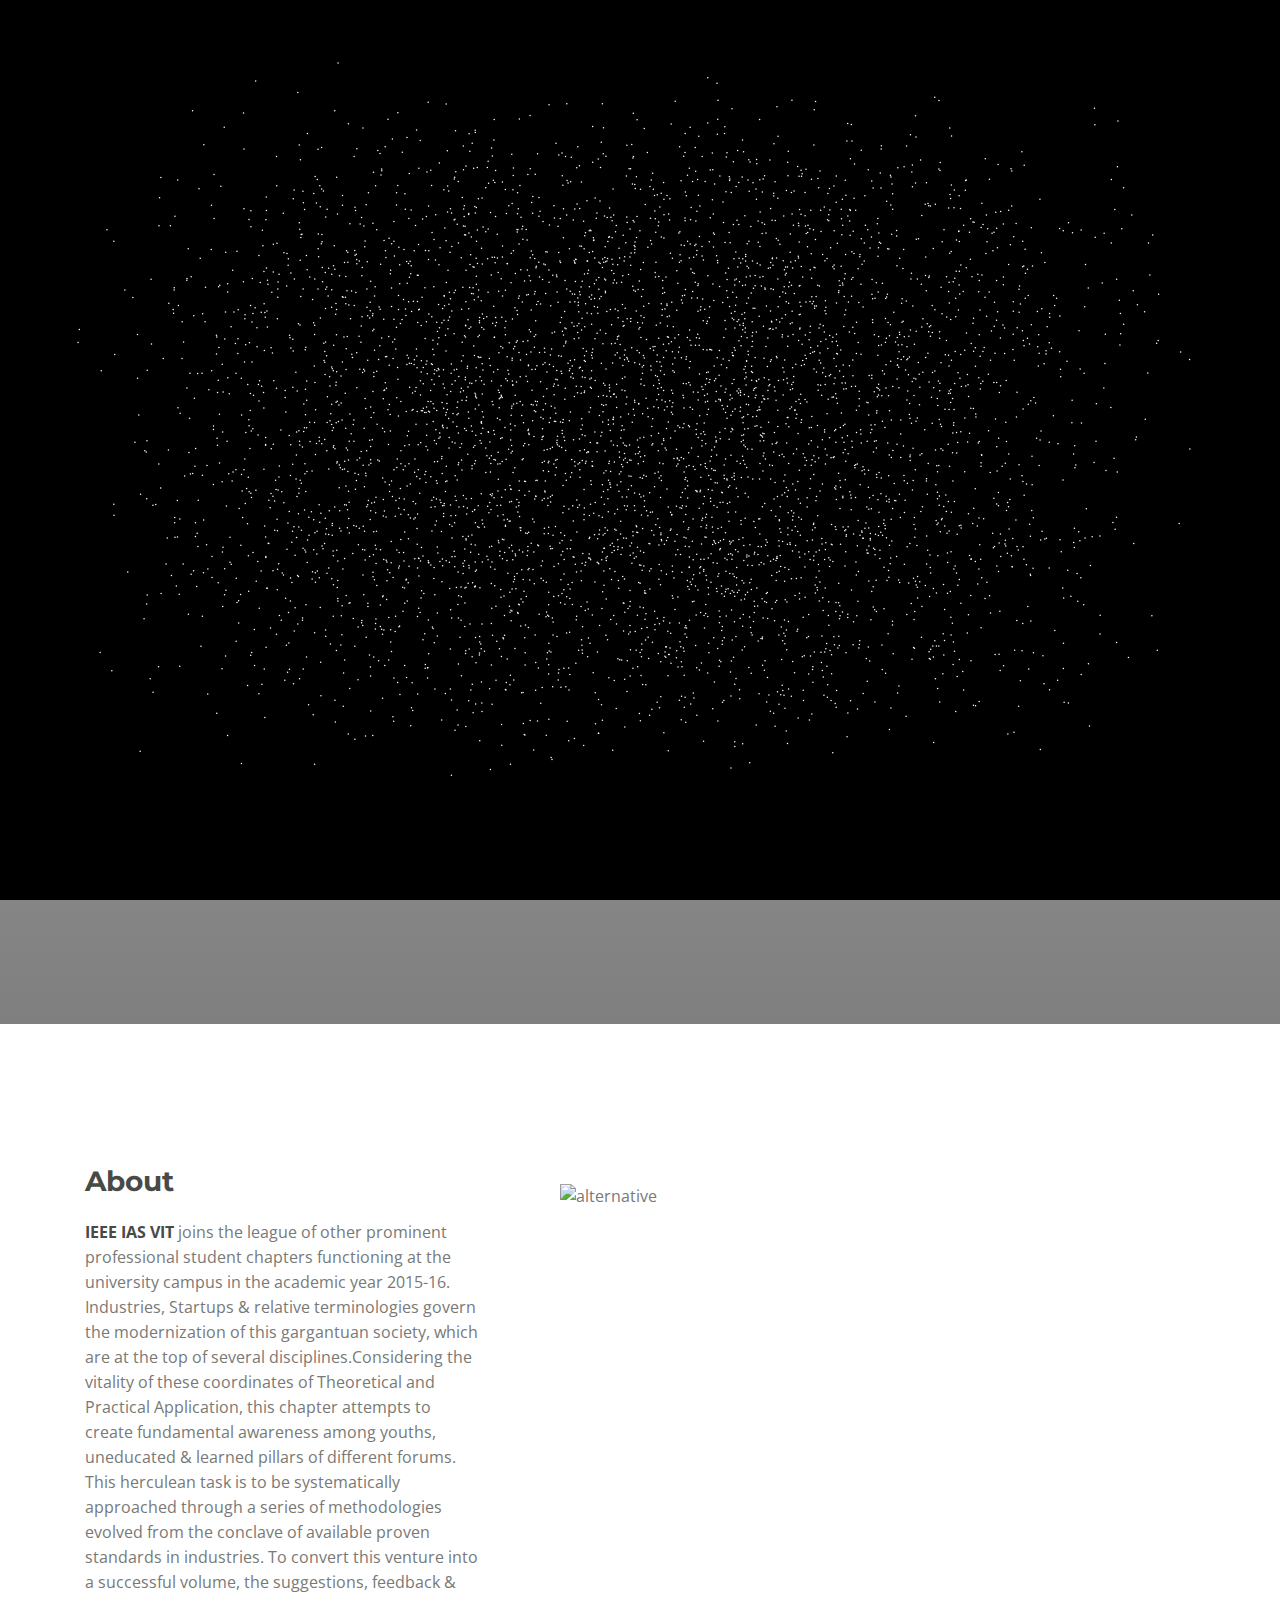
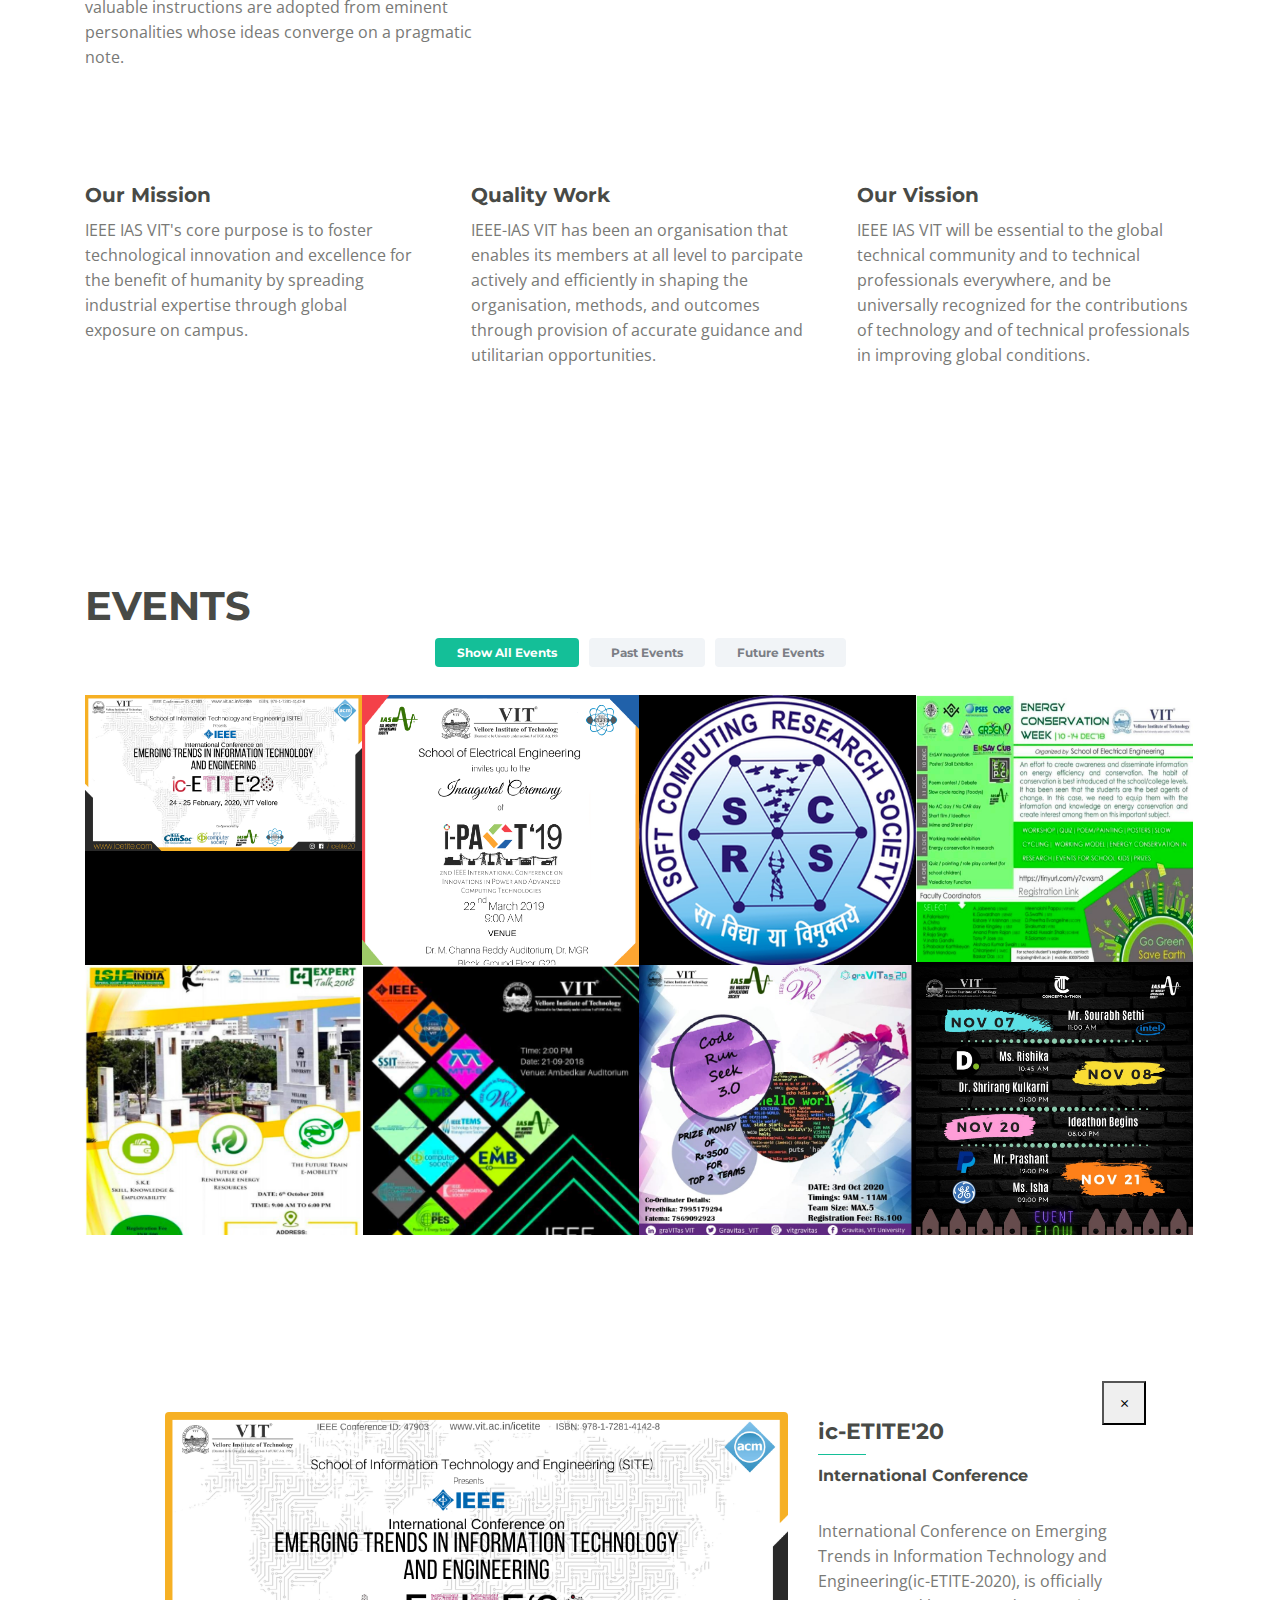
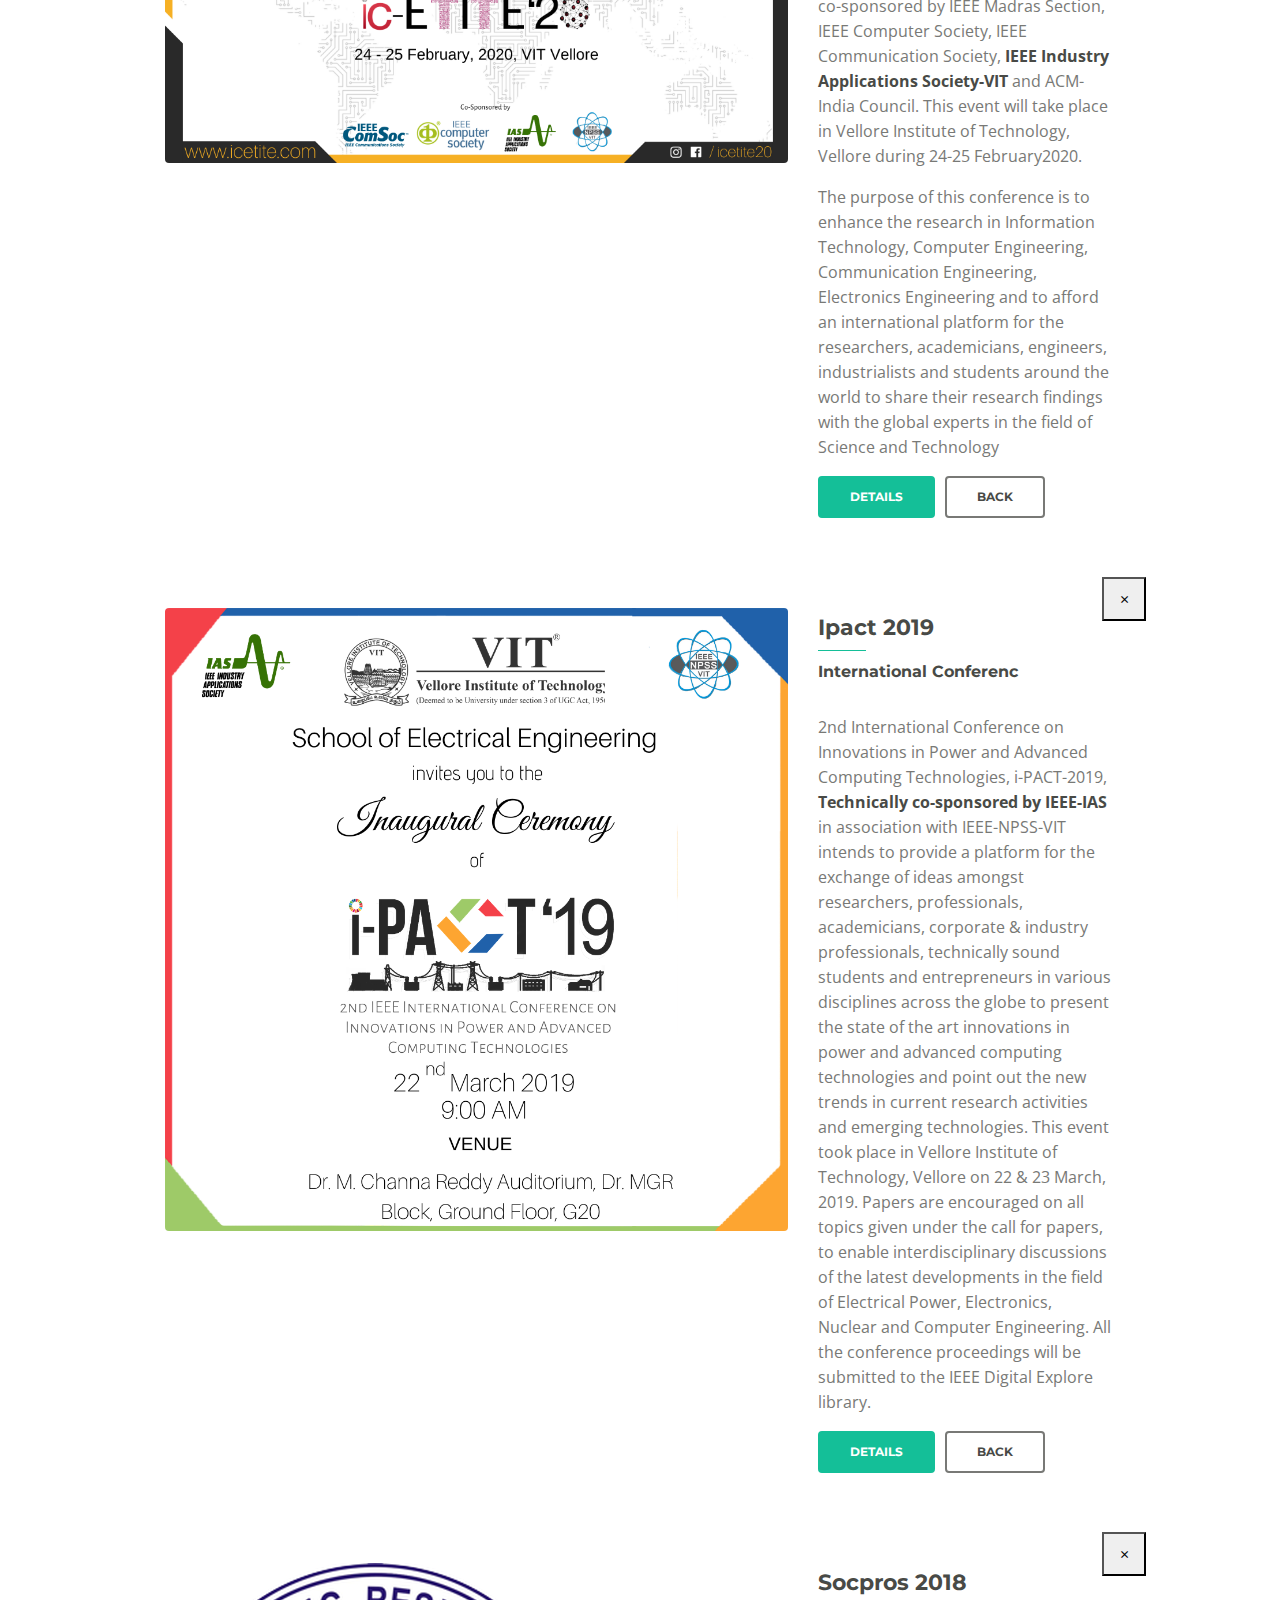
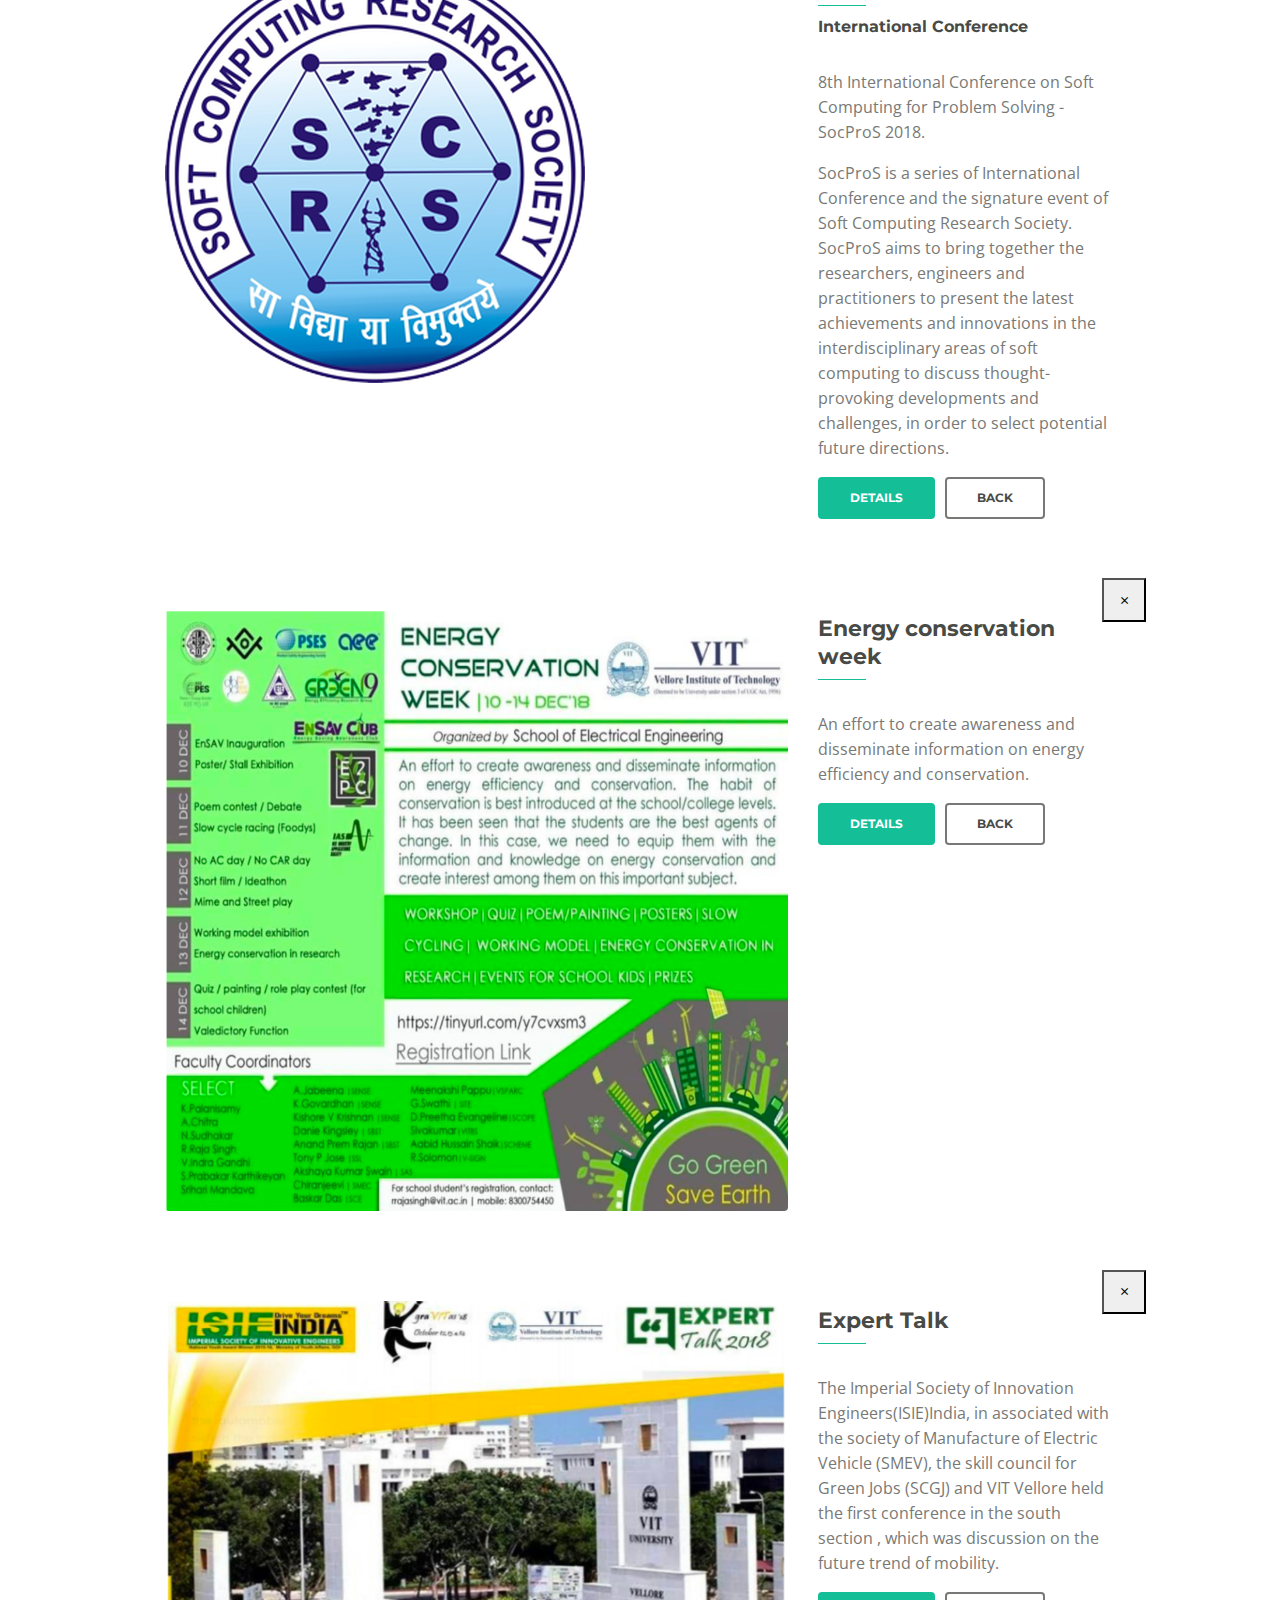
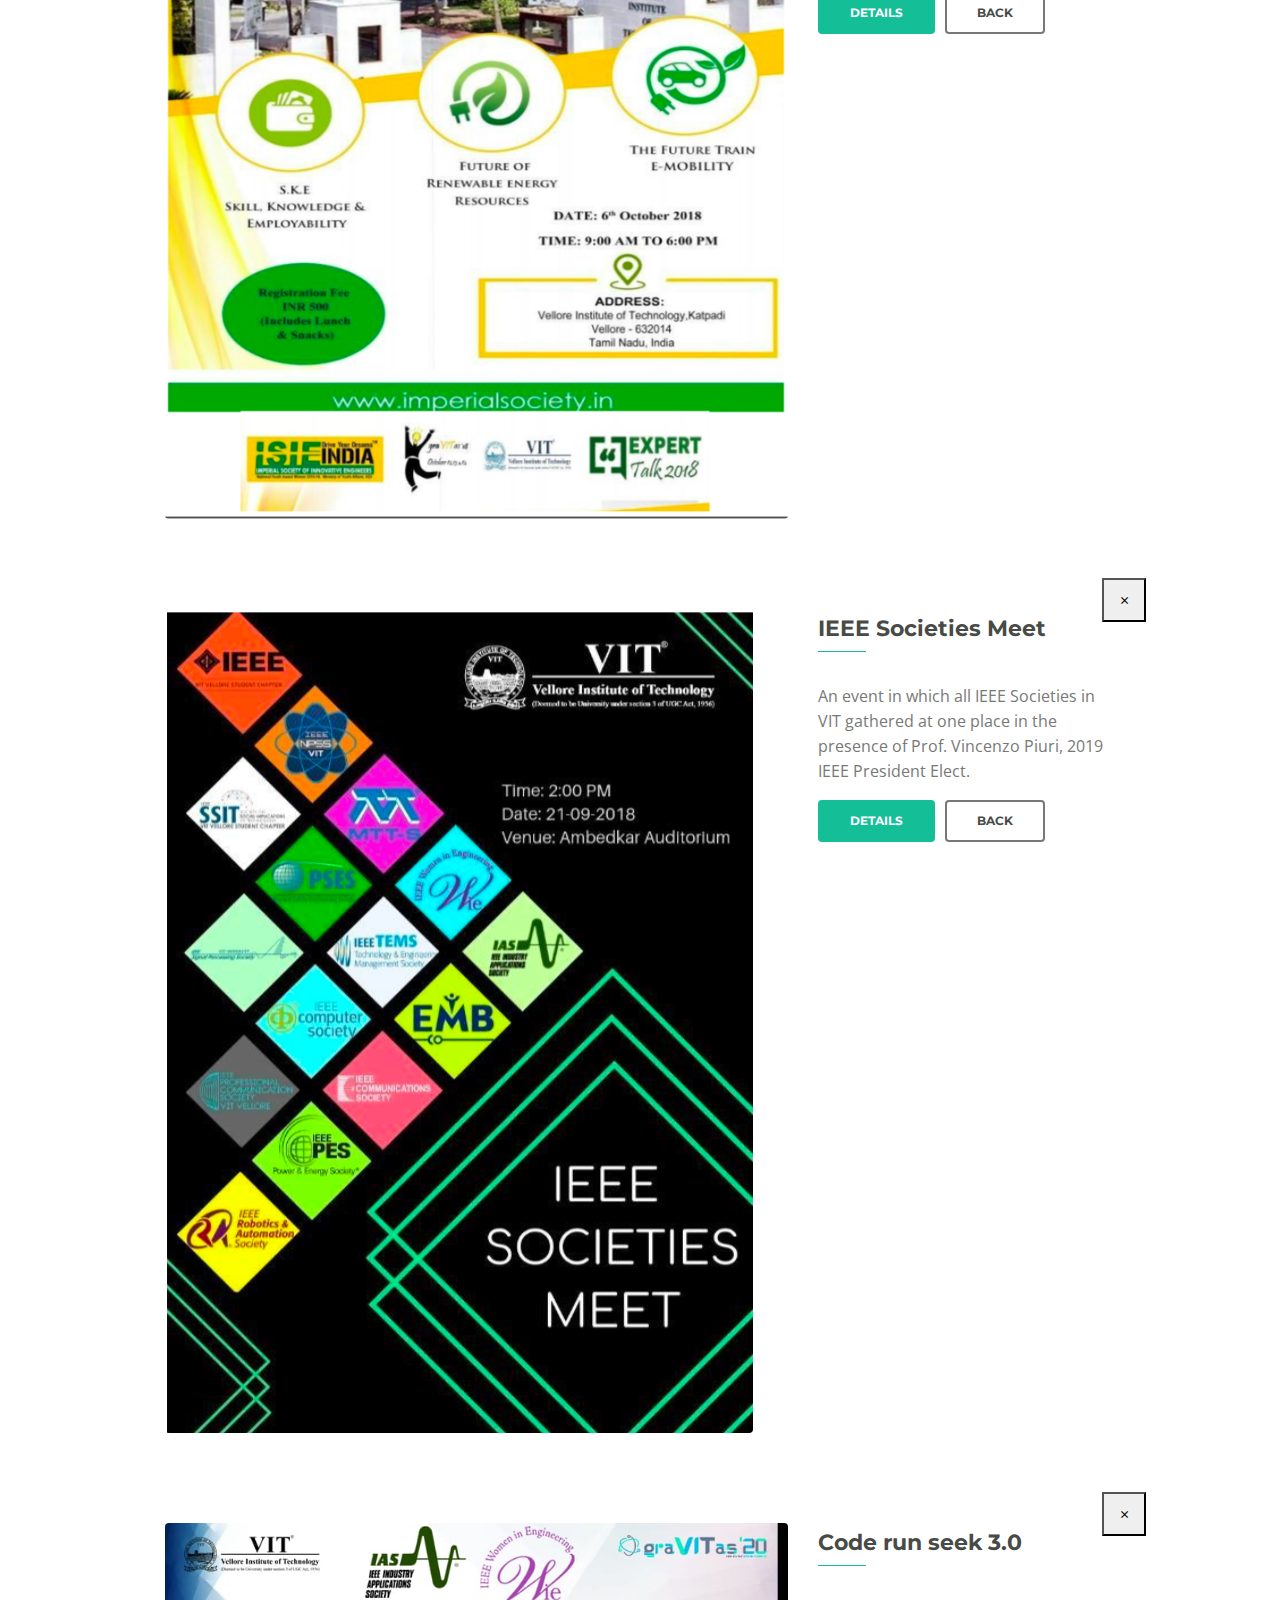
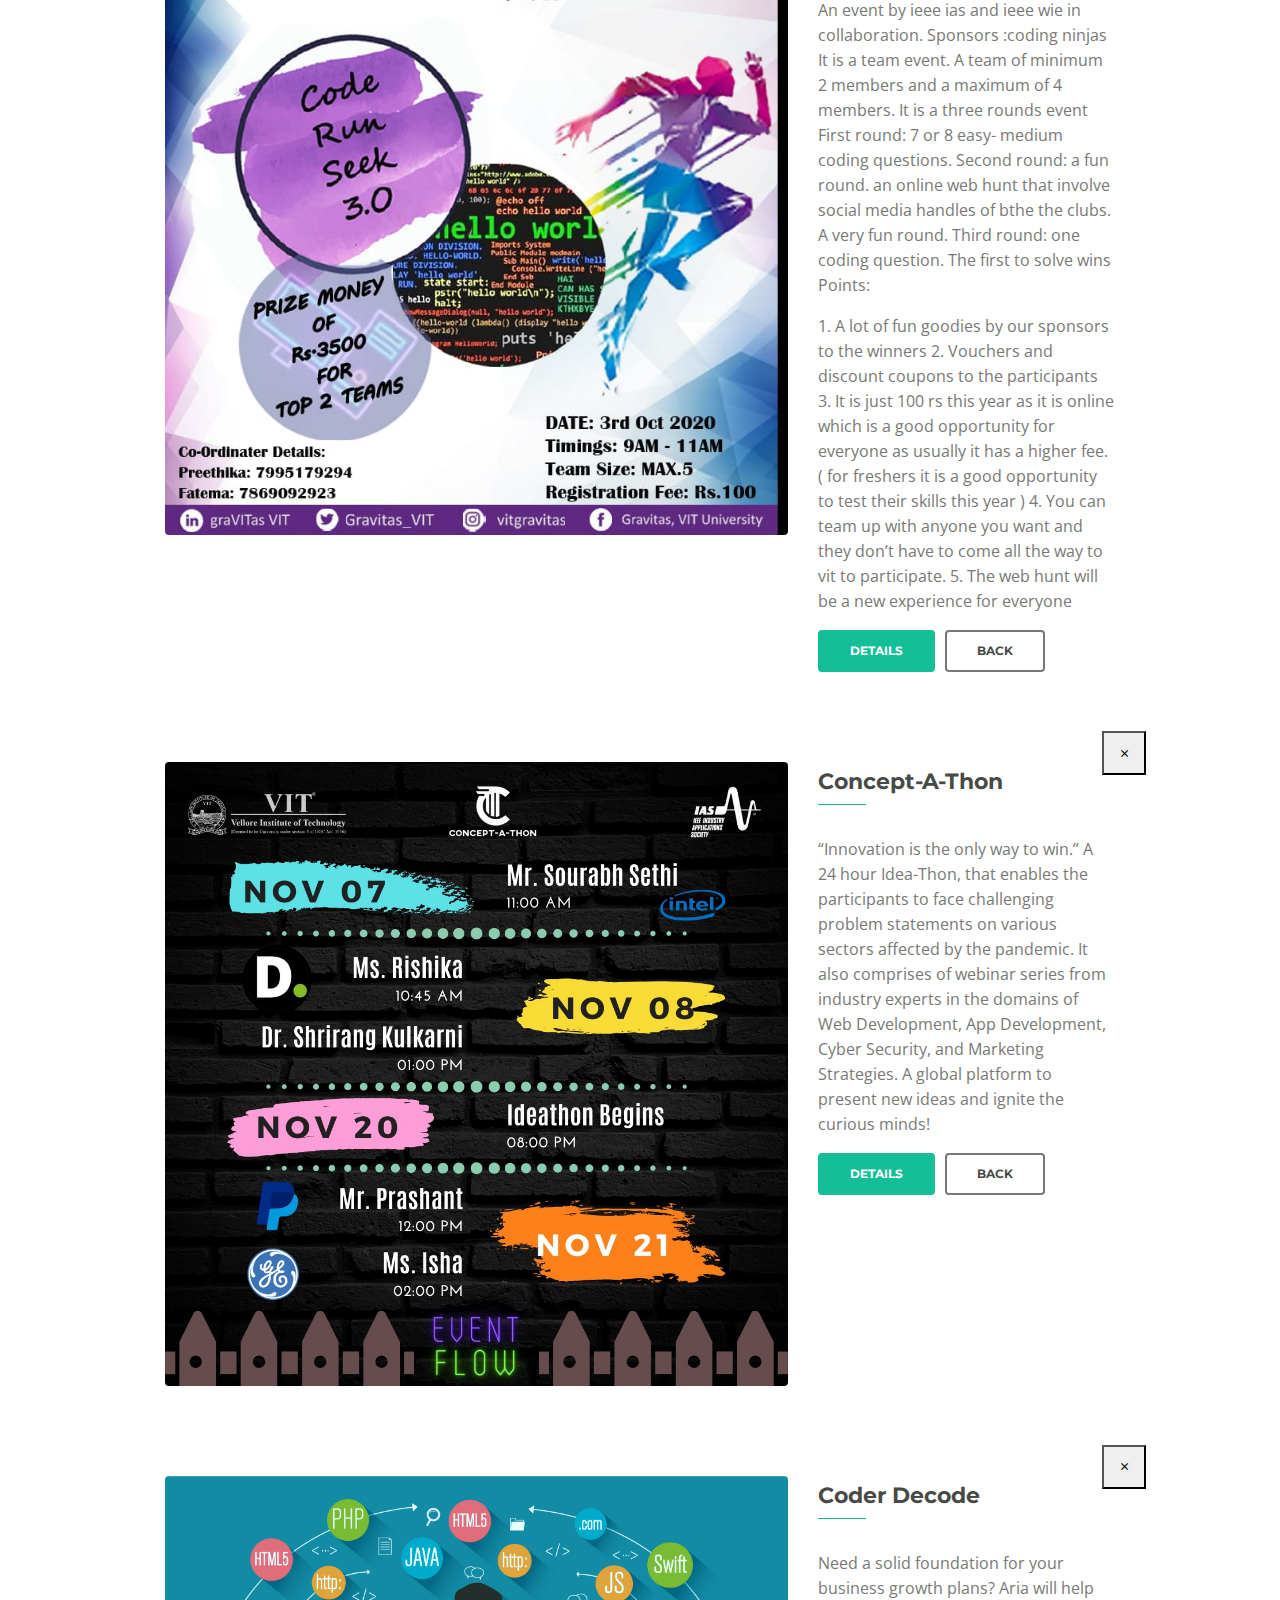
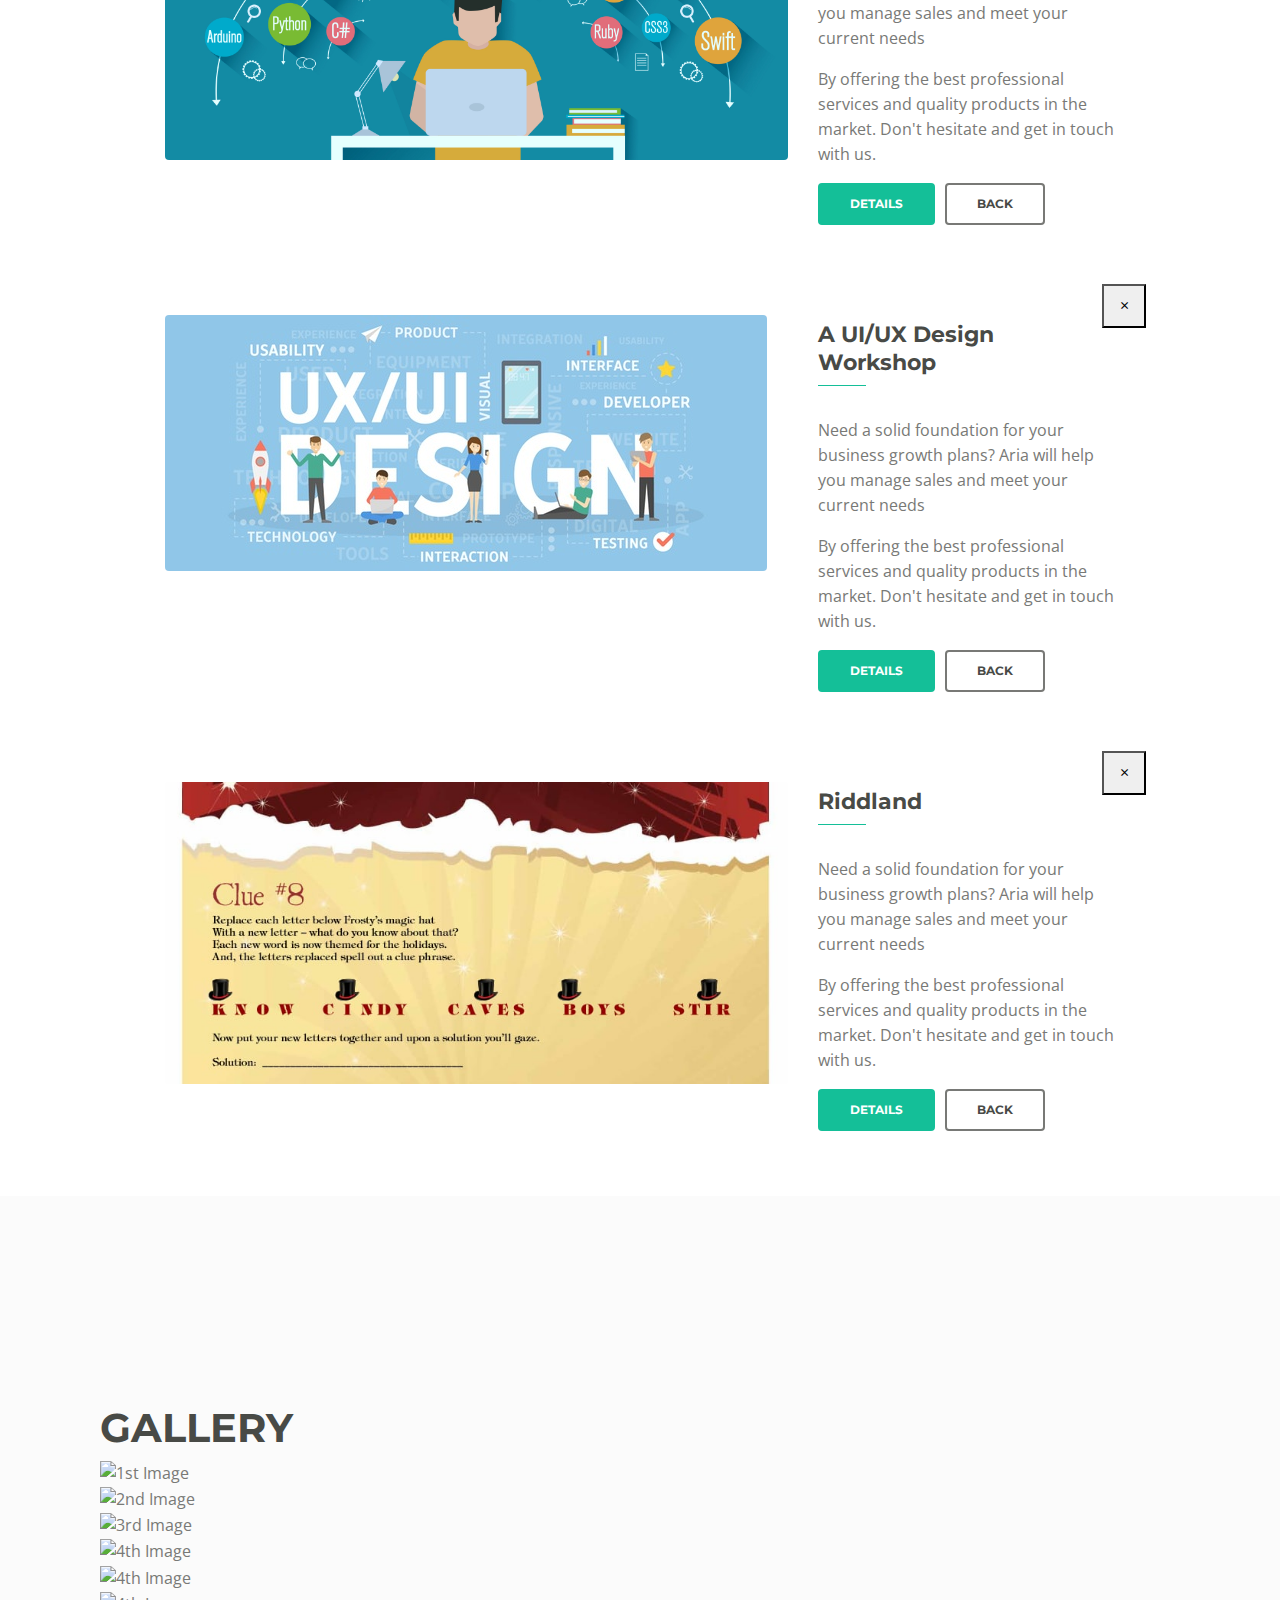
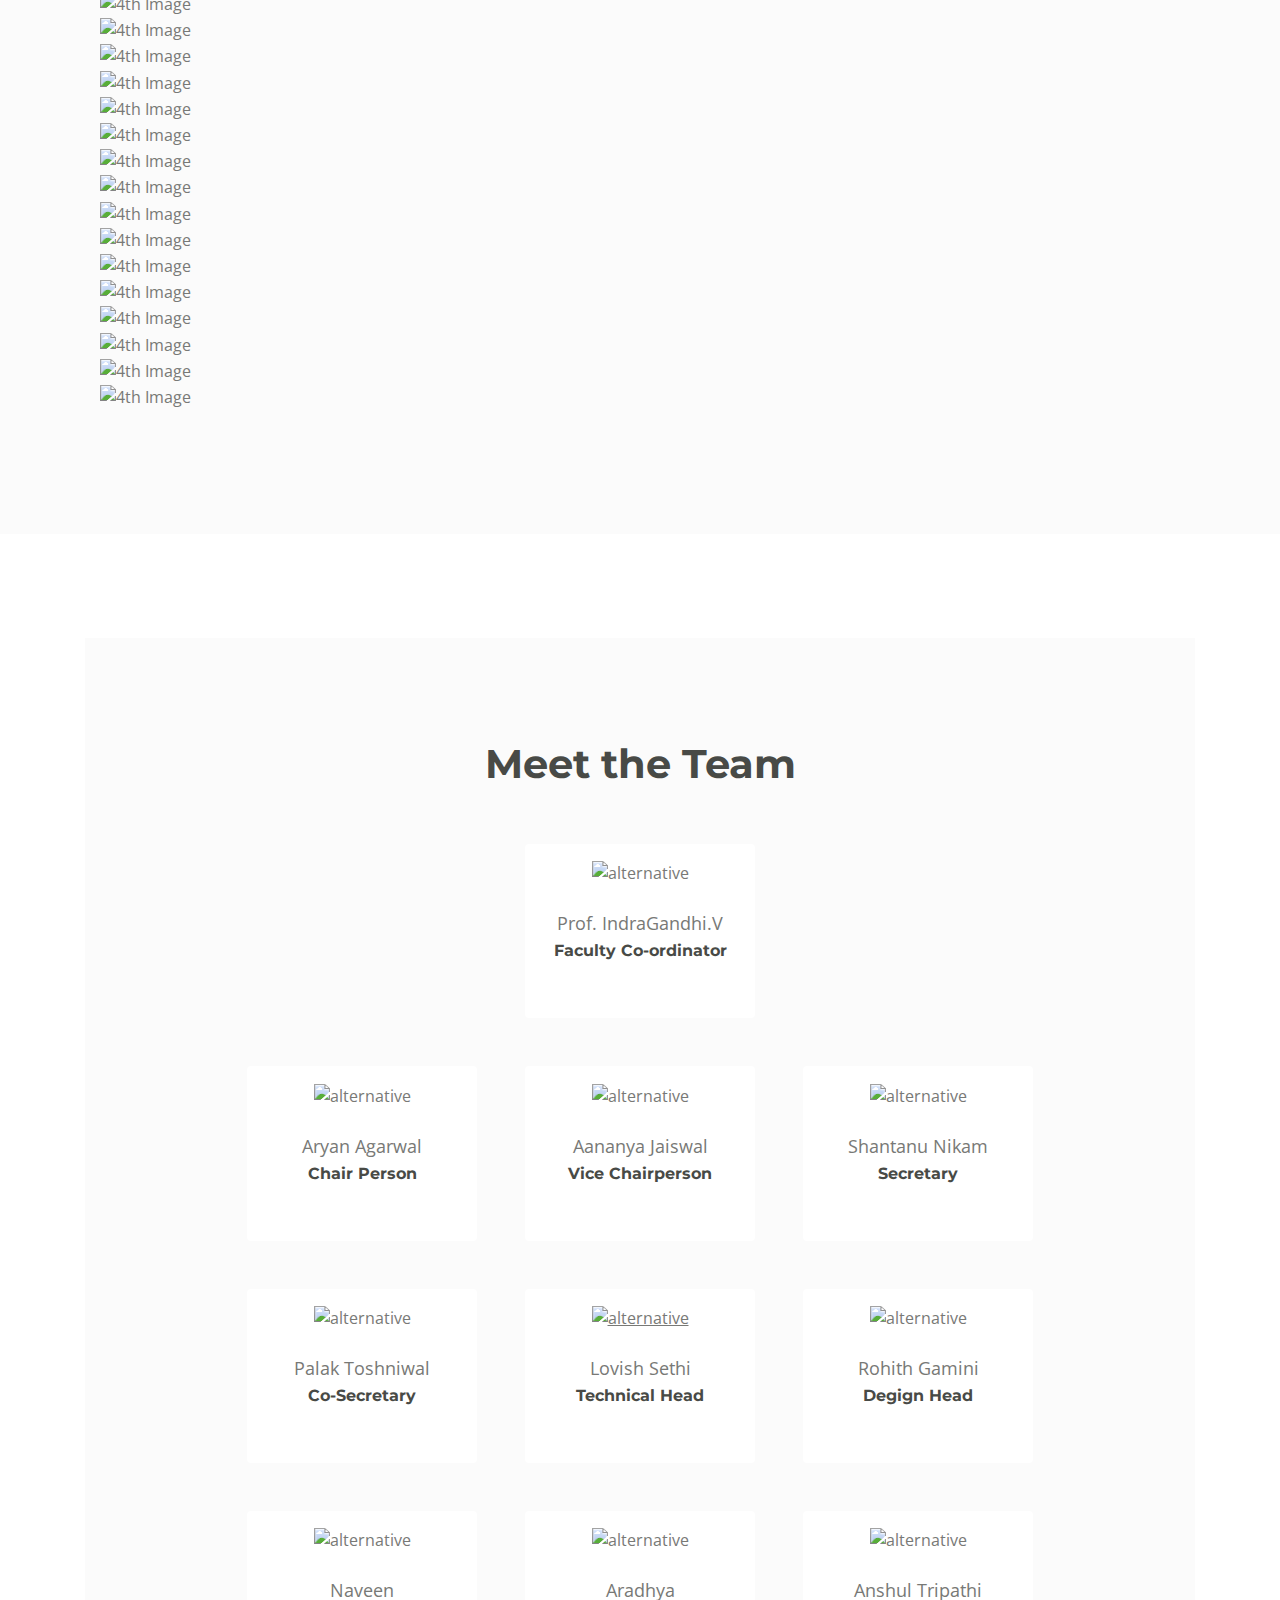
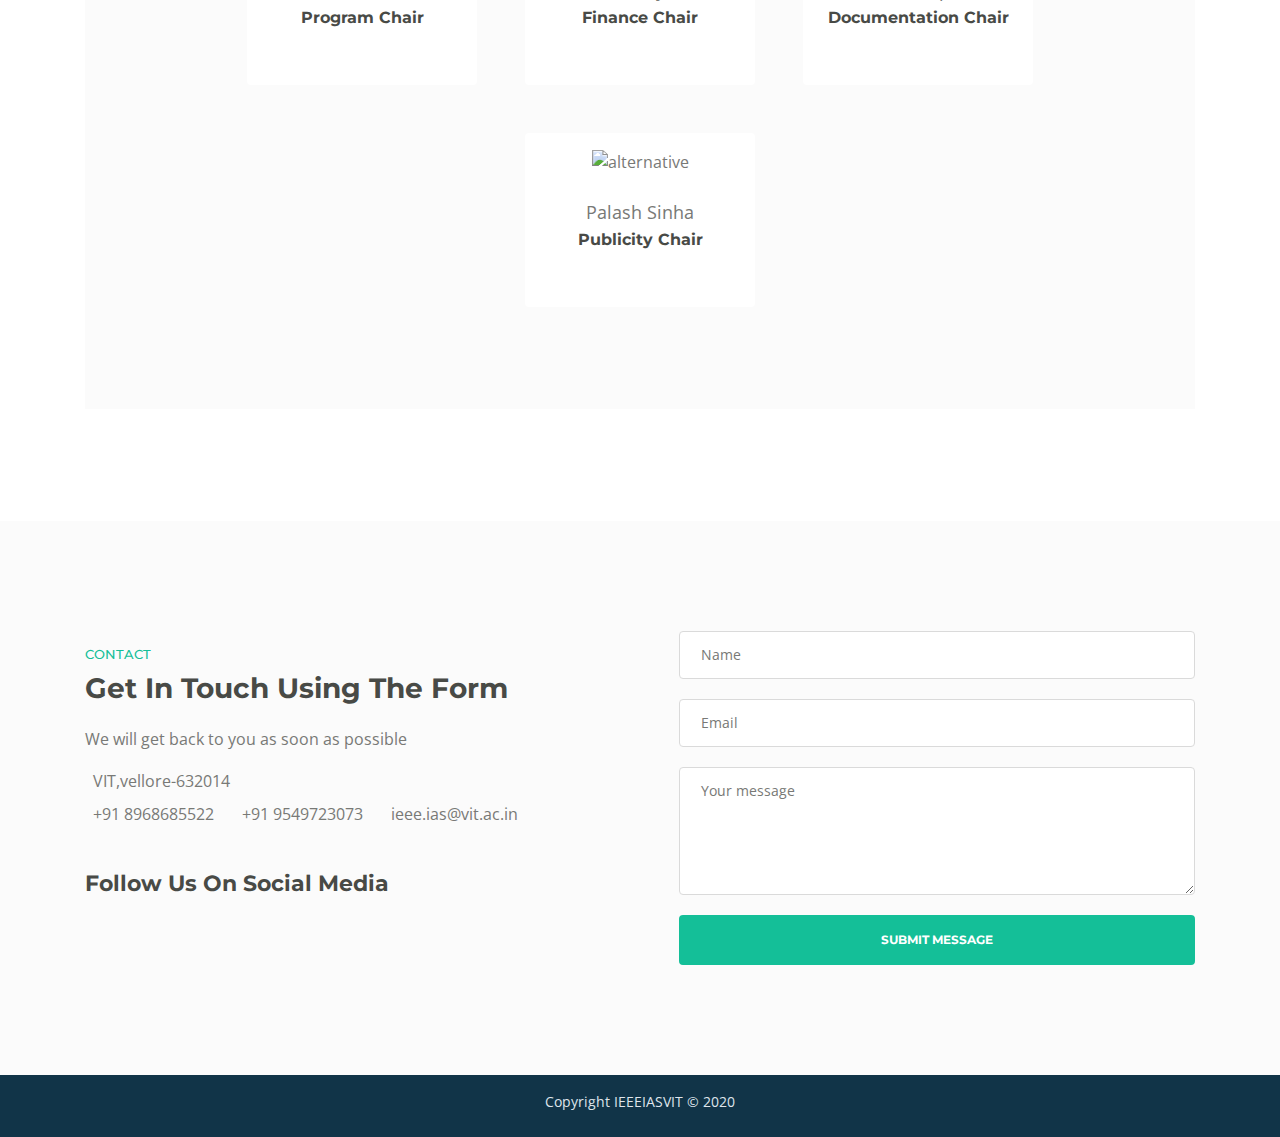
==== commit 52da4891: "Add files via upload" ====
--- a/index.html
+++ b/index.html
@@ -1,1219 +1,1219 @@
-<!DOCTYPE html>
-<html lang="en">
-<head>
-    <meta charset="utf-8">
-    <meta name="viewport" content="width=device-width, initial-scale=1, shrink-to-fit=no">
-    
-    <!-- SEO Meta Tags -->
-    <meta name="description" content="Aria is a business focused HTML landing page template built with Bootstrap to help you create lead generation websites for companies and their services.">
-    <meta name="author" content="Inovatik">
-
-    <!-- OG Meta Tags to improve the way the post looks when you share the page on LinkedIn, Facebook, Google+ -->
-	<meta property="og:site_name" content="" /> <!-- website name -->
-	<meta property="og:site" content="" /> <!-- website link -->
-	<meta property="og:title" content=""/> <!-- title shown in the actual shared post -->
-	<meta property="og:description" content="" /> <!-- description shown in the actual shared post -->
-	<meta property="og:image" content="" /> <!-- image link, make sure it's jpg -->
-	<meta property="og:url" content="" /> <!-- where do you want your post to link to -->
-	<meta property="og:type" content="article" />
-    
-    
-     <meta charset="UTF-8">
-    <meta name="viewport" content="width=device-width, initial-scale=1.0">
-    <link rel="stylesheet" href="https://unpkg.com/flickity@2/dist/flickity.min.css">
-    <link rel="stylesheet" href="./style.css">
-    
-    
-    <link rel="stylesheet" href="https://maxcdn.bootstrapcdn.com/bootstrap/4.0.0/css/bootstrap.min.css" integrity="sha384-Gn5384xqQ1aoWXA+058RXPxPg6fy4IWvTNh0E263XmFcJlSAwiGgFAW/dAiS6JXm" crossorigin="anonymous">
-    
-    <link rel="stylesheet" href="font-awesome.min.css">
-    
-    
-    
-    
-
-    <!-- Website Title -->
-    <title>IEEE-IAS</title>
-    
-    <!-- Styles -->
-    <link href="https://fonts.googleapis.com/css?family=Montserrat:500,700&display=swap&subset=latin-ext" rel="stylesheet">
-    <link href="https://fonts.googleapis.com/css?family=Open+Sans:400,400i,600&display=swap&subset=latin-ext" rel="stylesheet">
-    <link href="css/bootstrap.css" rel="stylesheet">
-    <link href="css/fontawesome-all.css" rel="stylesheet">
-    <link href="css/swiper.css" rel="stylesheet">
-	<link href="css/magnific-popup.css" rel="stylesheet">
-	<link href="css/styles.css" rel="stylesheet">
-	
-	<!-- Favicon  -->
-    <link rel="icon" href="images/logo.png">
-</head>
-<body data-spy="scroll" data-target=".fixed-top" style="background-color: white">
-    
-    <!-- Preloader -->
-	<div class="spinner-wrapper">
-       <div class="anim">
-            <canvas id="scene"></canvas>
-            <input id="copy" type="text" value="IEEE - IAS" />
-        </div>
-        
-    
-    </div>
-    <!-- end of preloader -->
-    
-
-    <!-- Navbar -->
-    <nav class="navbar navbar-expand-md navbar-dark navbar-custom fixed-top">
-        <!-- Text Logo - Use this if you don't have a graphic logo -->
-        <!-- <a class="navbar-brand logo-text page-scroll" href="index.html">Aria</a> -->
-
-        <!-- Image Logo -->
-        <a class="navbar-brand logo-image" href="index.html"><img src="images/ias%20light%20black.png" alt="alternative"></a>
-        
-        <!-- Mobile Menu Toggle Button -->
-        <button class="navbar-toggler" type="button" data-toggle="collapse" data-target="#navbarsExampleDefault" aria-controls="navbarsExampleDefault" aria-expanded="false" aria-label="Toggle navigation">
-            <span class="navbar-toggler-awesome fas fa-bars"></span>
-            <span class="navbar-toggler-awesome fas fa-times"></span>
-        </button>
-        <!-- end of mobile menu toggle button -->
-
-        <div class="collapse navbar-collapse" id="navbarsExampleDefault">
-            <ul class="navbar-nav ml-auto">
-                <li class="nav-item">
-                    <a class="nav-link page-scroll" href="#header">HOME <span class="sr-only">(current)</span></a>
-                </li>
-                <li class="nav-item">
-                    <a class="nav-link page-scroll" href="#intro">INTRO</a>
-                </li>
-                <li class="nav-item">
-                    <a class="nav-link page-scroll" href="#services">EVENTS</a>
-                </li>
-                <li class="nav-item">
-                    <a class="nav-link page-scroll" href="#gallery">GALLERY</a>
-                </li>
-             <!--   <li class="nav-item">
-                    <a class="nav-link page-scroll" href="#blogs">BLOG</a>
-                </li>
--->
-                <li class="nav-item">
-                    <a class="nav-link page-scroll" href="#about">ABOUT US</a>
-                </li>
-                
-
-                <li class="nav-item">
-                    <a class="nav-link page-scroll" href="#contact">CONTACT</a>
-                </li>
-            </ul>
-          
-        </div>
-    </nav> <!-- end of navbar -->
-    <!-- end of navbar -->
-
-
-    <!-- Header -->
-    <header id="header" class="header">
-        <div class="header-content">
-            <div class="container">
-                <div class="row">
-                    <div class="col-lg-12">
-                        <div class="text-container">
-                            <h1> <span id="js-rotating">BECAUSE TECHNOLOGY MATTERS, THERE'S FUTURE THERE'S INOVATION, WE DO WHAT WE DREAM</span></h1>
-                            <p class="p-heading p-large"></p>
-                            <a class="btn-solid-lg page-scroll" href="#intro">Know more</a>
-                        </div>
-                    </div> <!-- end of col -->
-                </div> <!-- end of row -->
-            </div> <!-- end of container -->
-        </div> <!-- end of header-content -->
-    </header> <!-- end of header -->
-    <!-- end of header -->
-
-
-    <!-- Intro -->
-    <div id="intro" class="basic-1">
-        <div class="container">
-            <div class="row">
-                <div class="col-lg-5">
-                    <div class="text-container">
-                        <div class="section-title"></div>
-                        <h2>About</h2>
-                        <p><strong>IEEE IAS VIT</strong> joins the league of other prominent professional student chapters functioning at the university campus in the academic year 2015-16. Industries, Startups & relative terminologies govern the modernization of this gargantuan society, which are at the top of several disciplines.Considering the vitality of these coordinates of Theoretical and Practical Application, this chapter attempts to create fundamental awareness among youths, uneducated & learned pillars of different forums. This herculean task is to be systematically approached through a series of methodologies evolved from the conclave of available proven standards in industries. To convert this venture into a successful volume, the suggestions, feedback & valuable instructions are adopted from eminent personalities whose ideas converge on a pragmatic note.</p>
-                        
-                    </div> <!-- end of text-container -->
-                </div> <!-- end of col -->
-                <div class="col-lg-7">
-                    <div class="image-container">
-                        <img class="img-fluid" src="images/intro-office.jpg" alt="alternative">
-                    </div> <!-- end of image-container -->
-                </div> <!-- end of col -->
-            </div> <!-- end of row -->
-        </div> <!-- end of container -->
-    </div> <!-- end of basic-1 -->
-    <!-- end of intro -->
-
-
-    <!-- Description -->
-    <div class="cards-1">
-        <div class="container">
-            <div class="row">
-                <div class="col-lg-12">
-                    
-                    <!-- Card -->
-                    <div class="card">
-                        <span class="fa-stack">
-                            <span class="hexagon"></span>
-                            <i class="fas fa-binoculars fa-stack-1x"></i>
-                        </span>
-                        <div class="card-body">
-                            <h4 class="card-title">Our Mission</h4>
-                           <p>IEEE IAS VIT's core purpose is to foster technological innovation and excellence for the benefit of humanity by spreading industrial expertise through global exposure on campus. </p>
-                        </div>
-                    </div>
-                    <!-- end of card -->
-
-                    <!-- Card -->
-                    <div class="card">
-                        <span class="fa-stack">
-                            <span class="hexagon"></span>
-                            <i class="fas fa-list-alt fa-stack-1x"></i>
-                        </span>
-                        <div class="card-body">
-                            <h4 class="card-title">Quality Work</h4>
-                           <p>IEEE-IAS VIT has been an organisation that enables its members at all level to parcipate actively and efficiently in shaping the organisation, methods, and outcomes through provision of accurate guidance and utilitarian opportunities.</p>
-                        </div>
-                    </div>
-                    <!-- end of card -->
-
-                    <!-- Card -->
-                    <div class="card">
-                        <span class="fa-stack">
-                            <span class="hexagon"></span>
-                            <i class="fas fa-chart-pie fa-stack-1x"></i>
-                        </span>
-                        <div class="card-body">
-                            <h4 class="card-title">Our Vission</h4>
-                            <p>IEEE IAS VIT will be essential to the global technical community and to technical professionals everywhere, and be universally recognized for the contributions of technology and of technical professionals in improving global conditions.</p>
-                        </div>
-                    </div>
-                    <!-- end of card -->
-
-                </div> <!-- end of col -->
-            </div> <!-- end of row -->
-        </div> <!-- end of container -->
-    </div> <!-- end of cards-1 -->
-    <!-- end of description -->
-
-
-    <!-- EVentS -->
-    <div id="services" class="filter">
-		<div class="container">
-            <div class="row">
-                <div class="col-lg-12">
-                    <div class="section-title"></div>
-                    <h1>EVENTS</h1>
-                </div> <!-- end of col -->
-            </div> <!-- end of row -->
-            <div class="row">
-                <div class="col-lg-12">
-                    <!-- Filter -->
-                    <div class="button-group filters-button-group">
-                        <a class="button is-checked" data-filter="*"><span>Show All Events</span></a>
-                        <a class="button" data-filter=".design"><span>Past Events</span></a>
-                        <a class="button" data-filter=".development"><span>Future Events</span></a>
-                        
-                    </div> <!-- end of button group -->
-                    <div class="grid">
-                        <div class="element-item design">
-                            <a class="popup-with-move-anim" href="#project-1"><div class="element-item-overlay"><span>IC-ETITE'20</span></div><img src="images/IC-ETITE'20.png" alt="alternative"></a>
-                        </div>
-                        <div class="element-item design">
-                            <a class="popup-with-move-anim" href="#project-2"><div class="element-item-overlay"><span>I-PACT 2019</span></div><img src="images/I-pact%202019.png" alt="alternative"></a>
-                        </div>
-                        <div class="element-item design">
-                            <a class="popup-with-move-anim" href="#project-3"><div class="element-item-overlay"><span>SOCPROS</span></div><img src="images/socpros.jpg" alt="alternative"></a>
-                        </div>
-                        <div class="element-item design">
-                            <a class="popup-with-move-anim" href="#project-4"><div class="element-item-overlay"><span>ENERGY CONSERVATIVE WEEK</span></div><img src="images/Energy%20conservation%20week.jpg" alt="alternative"></a>
-                        </div>
-                        <div class="element-item design">
-                            <a class="popup-with-move-anim" href="#project-5"><div class="element-item-overlay"><span>EXPERT TALK</span></div><img src="images/Expert%20Talk.jpg" alt="alternative"></a>
-                        </div>
-                        <div class="element-item design">
-                            <a class="popup-with-move-anim" href="#project-6"><div class="element-item-overlay"><span>IEEE Societies Meet</span></div><img src="images/IEEE%20Societies%20Meet.jpg" alt="alternative"></a>
-                        </div>
-                        <div class="element-item design">
-                            <a class="popup-with-move-anim" href="#project-7"><div class="element-item-overlay"><span>Code Run Seek 3.0</span></div><img src="images/CRS3.0.jpeg" alt="alternative"></a>
-                        </div>
-                        <div class="element-item design development">
-                            <a class="popup-with-move-anim" href="#project-8"><div class="element-item-overlay"><span>Concept-A-Thon</span></div><img src="images/Concept-A-Thon.jpeg" alt="alternative"></a>
-                        </div>
-                    <!--    <div class="element-item development">
-                            <a class="popup-with-move-anim" href="#project-9"><div class="element-item-overlay"><span>Code Decode</span></div><img src="images/7777.jpeg" alt="alternative"></a>
-                        </div>
-                        <div class="element-item development">
-                            <a class="popup-with-move-anim" href="#project-10"><div class="element-item-overlay"><span>Ignite UI/UX</span></div><img src="images/6666.jpg" alt="alternative"></a>
-                        </div>
-                        <div class="element-item development">
-                            <a class="popup-with-move-anim" href="#project-11"><div class="element-item-overlay"><span>Riddland</span></div><img src="images/5555.jpg" alt="alternative"></a>
-                        </div> -->
-                    </div> <!-- end of grid -->
-                    <!-- end of filter -->
-                    
-                </div> <!-- end of col -->
-            </div> <!-- end of row -->
-		</div> <!-- end of container -->
-    </div> <!-- end of filter -->
-    <!-- end of projects -->
-
-
-    <!-- Project Lightboxes -->
-    <!-- Lightbox -->
-    <div id="project-1" class="lightbox-basic zoom-anim-dialog mfp-hide">
-        <div class="row">
-            <button title="Close (Esc)" type="button" class="mfp-close x-button">×</button>
-            <div class="col-lg-8">
-                <img class="img-fluid" src="images/IC-ETITE'20.png" alt="alternative">
-            </div> <!-- end of col -->
-            <div class="col-lg-4">
-                <h3>ic-ETITE'20</h3>
-                <hr class="line-heading">
-                <h6>International Conference</h6>
-                    <p>International Conference on Emerging Trends in Information Technology and Engineering(ic-ETITE-2020), is officially co-sponsored by IEEE Madras Section, IEEE Computer Society, IEEE Communication Society, <strong>IEEE Industry Applications Society-VIT </strong>and ACM-India Council.
-        This event will take place in Vellore Institute of Technology, Vellore during 24-25 February2020.</p>
-                <p>The purpose of this conference is to enhance the research in Information Technology, Computer Engineering, Communication Engineering, Electronics Engineering and to afford an international platform for the researchers, academicians, engineers, industrialists and students around the world to share their research findings with the global experts in the field of Science and Technology</p>
-                
-                <a class="btn-solid-reg" href="#your-link">DETAILS</a> <a class="btn-outline-reg mfp-close as-button" href="#projects">BACK</a> 
-            </div> <!-- end of col -->
-        </div> <!-- end of row -->
-    </div> <!-- end of lightbox-basic -->
-    <!-- end of lightbox -->
-
-    <!-- Lightbox -->
-    <div id="project-2" class="lightbox-basic zoom-anim-dialog mfp-hide">
-        <div class="row">
-            <button title="Close (Esc)" type="button" class="mfp-close x-button">×</button>
-            <div class="col-lg-8">
-                <img class="img-fluid" src="images/I-pact%202019.png" alt="alternative">
-            </div> <!-- end of col -->
-            <div class="col-lg-4">
-                <h3>Ipact 2019</h3>
-                <hr class="line-heading">
-                <h6>International Conferenc</h6>
-                <p>2nd International Conference on Innovations in Power and Advanced Computing Technologies, i-PACT-2019, <strong>Technically co-sponsored by IEEE-IAS</strong> in association with IEEE-NPSS-VIT intends to provide a platform for the exchange of ideas amongst researchers, professionals, academicians, corporate & industry professionals, technically sound students and entrepreneurs in various disciplines across the globe to present the state of the art innovations in power and advanced computing technologies and point out the new trends in current research activities and emerging technologies. This event took place in Vellore Institute of Technology, Vellore on 22 & 23 March, 2019. Papers are encouraged on all topics given under the call for papers, to enable interdisciplinary discussions of the latest developments in the field of Electrical Power, Electronics, Nuclear and Computer Engineering. All the conference proceedings will be submitted to the IEEE Digital Explore library.</p>
-                
-                <a class="btn-solid-reg" href="#your-link">DETAILS</a> <a class="btn-outline-reg mfp-close as-button" href="#projects">BACK</a> 
-            </div> <!-- end of col -->
-        </div> <!-- end of row -->
-    </div> <!-- end of lightbox-basic -->
-    <!-- end of lightbox -->
-
-    <!-- Lightbox -->
-    <div id="project-3" class="lightbox-basic zoom-anim-dialog mfp-hide">
-        <div class="row">
-            <button title="Close (Esc)" type="button" class="mfp-close x-button">×</button>
-            <div class="col-lg-8">
-                <img class="img-fluid" src="images/socpros.jpg" alt="alternative">
-            </div> <!-- end of col -->
-            <div class="col-lg-4">
-                <h3>Socpros 2018</h3>
-                <hr class="line-heading">
-                <h6>International Conference</h6>
-                <p>8th International Conference on Soft Computing for Problem Solving - SocProS 2018.</p>
-    <p>SocProS is a series of International Conference and the signature event of Soft Computing Research Society. SocProS aims to bring together the researchers, engineers and practitioners to present the latest achievements and innovations in the interdisciplinary areas of soft computing to discuss thought-provoking developments and challenges, in order to select potential future directions.</p>
-                
-                <a class="btn-solid-reg" href="#your-link">DETAILS</a> <a class="btn-outline-reg mfp-close as-button" href="#projects">BACK</a> 
-            </div> <!-- end of col -->
-        </div> <!-- end of row -->
-    </div> <!-- end of lightbox-basic -->
-    <!-- end of lightbox -->
-
-    <!-- Lightbox -->
-    <div id="project-4" class="lightbox-basic zoom-anim-dialog mfp-hide">
-        <div class="row">
-            <button title="Close (Esc)" type="button" class="mfp-close x-button">×</button>
-            <div class="col-lg-8">
-                <img class="img-fluid" src="images/Energy%20conservation%20week.jpg" alt="alternative">
-            </div> <!-- end of col -->
-            <div class="col-lg-4">
-                <h3>Energy conservation week</h3>
-                <hr class="line-heading">
-                <h6></h6>
-               <p>An effort to create awareness and disseminate information on energy efficiency and conservation.</p>
-                
-                <a class="btn-solid-reg" href="#your-link">DETAILS</a> <a class="btn-outline-reg mfp-close as-button" href="#projects">BACK</a> 
-            </div> <!-- end of col -->
-        </div> <!-- end of row -->
-    </div> <!-- end of lightbox-basic -->
-    <!-- end of lightbox -->
-
-    <!-- Lightbox -->
-    <div id="project-5" class="lightbox-basic zoom-anim-dialog mfp-hide">
-        <div class="row">
-            <button title="Close (Esc)" type="button" class="mfp-close x-button">×</button>
-            <div class="col-lg-8">
-                <img class="img-fluid" src="images/Expert%20Talk.jpg" alt="alternative">
-            </div> <!-- end of col -->
-            <div class="col-lg-4">
-                <h3>Expert Talk</h3>
-                <hr class="line-heading">
-                <h6></h6>
-                 <p>The Imperial Society of Innovation Engineers(ISIE)India, in associated with the society of Manufacture of Electric Vehicle (SMEV), the skill council for Green Jobs (SCGJ) and VIT Vellore held the first conference in the south section , which was discussion on the future trend of mobility.</p>
-                
-                <a class="btn-solid-reg" href="#your-link">DETAILS</a> <a class="btn-outline-reg mfp-close as-button" href="#projects">BACK</a> 
-            </div> <!-- end of col -->
-        </div> <!-- end of row -->
-    </div> <!-- end of lightbox-basic -->
-    <!-- end of lightbox -->
-
-    <!-- Lightbox -->
-    <div id="project-6" class="lightbox-basic zoom-anim-dialog mfp-hide">
-        <div class="row">
-            <button title="Close (Esc)" type="button" class="mfp-close x-button">×</button>
-            <div class="col-lg-8">
-                <img class="img-fluid" src="images/IEEE%20Societies%20Meet.jpg" alt="alternative">
-            </div> <!-- end of col -->
-            <div class="col-lg-4">
-                <h3>IEEE Societies Meet</h3>
-                <hr class="line-heading">
-                <h6></h6>
-                <p>An event in which all IEEE Societies in VIT gathered at one place in the presence of Prof. Vincenzo Piuri, 2019 IEEE President Elect.</p>
-               
-                <a class="btn-solid-reg" href="#your-link">DETAILS</a> <a class="btn-outline-reg mfp-close as-button" href="#projects">BACK</a> 
-            </div> <!-- end of col -->
-        </div> <!-- end of row -->
-    </div> <!-- end of lightbox-basic -->
-    <!-- end of lightbox -->
-
-    <!-- Lightbox -->
-    <div id="project-7" class="lightbox-basic zoom-anim-dialog mfp-hide">
-        <div class="row">
-            <button title="Close (Esc)" type="button" class="mfp-close x-button">×</button>
-            <div class="col-lg-8">
-                <img class="img-fluid" src="images/CRS3.0.jpeg" alt="alternative">
-            </div> <!-- end of col -->
-            <div class="col-lg-4">
-                <h3>Code run seek 3.0</h3>
-                <hr class="line-heading">
-                <h6></h6>
-                <p> 
-An event by ieee ias and ieee wie in collaboration. Sponsors :coding ninjas
-It is a team event. A team of minimum 2 members and a maximum of 4 members. 
-It is a three rounds event 
-First round: 7 or 8 easy- medium coding questions. 
-Second round: a fun round. an online web hunt that involve social media handles of bthe the clubs. A very fun round. 
-Third round: one coding question. The first to solve wins 
-Points: 
-</p>
-                <p>1.	A lot of fun goodies by our sponsors to the winners 
-2.	Vouchers and discount coupons to the participants 
-3.	It is just 100 rs this year as it is online which is a good opportunity for everyone as usually it has a higher fee. ( for freshers it is a good opportunity to test their skills this year )
-4.	You can team up with anyone you want and they don’t have to come all the way to vit to participate. 
-5.	The web hunt will be a new experience for everyone</p>
-                
-                <a class="btn-solid-reg" href="#your-link">DETAILS</a> <a class="btn-outline-reg mfp-close as-button" href="#projects">BACK</a> 
-            </div> <!-- end of col -->
-        </div> <!-- end of row -->
-    </div> <!-- end of lightbox-basic -->
-    <!-- end of lightbox -->
-
-    <!-- Lightbox -->
-    <div id="project-8" class="lightbox-basic zoom-anim-dialog mfp-hide">
-        <div class="row">
-            <button title="Close (Esc)" type="button" class="mfp-close x-button">×</button>
-            <div class="col-lg-8">
-                <img class="img-fluid" src="images/Concept-A-Thon.jpeg" alt="alternative">
-            </div> <!-- end of col -->
-            <div class="col-lg-4">
-                <h3>Concept-A-Thon</h3>
-                <hr class="line-heading">
-                <h6></h6>
-                <p>“Innovation is the only way to win.”
-A 24 hour Idea-Thon, that enables the participants to face challenging problem statements on various sectors affected by the pandemic. It also comprises of  webinar series from industry experts in the domains of Web Development, App Development, Cyber Security, and Marketing Strategies.
-A global platform to present new ideas and ignite the curious minds!</p>
-                
-                <a class="btn-solid-reg" href="#your-link">DETAILS</a> <a class="btn-outline-reg mfp-close as-button" href="#projects">BACK</a> 
-            </div> <!-- end of col -->
-        </div> <!-- end of row -->
-    </div> <!-- end of lightbox-basic -->
-    <!-- end of lightbox -->
-    
-     <!-- Lightbox -->
-    <div id="project-9" class="lightbox-basic zoom-anim-dialog mfp-hide">
-        <div class="row">
-            <button title="Close (Esc)" type="button" class="mfp-close x-button">×</button>
-            <div class="col-lg-8">
-                <img class="img-fluid" src="images/7777.jpeg" alt="alternative">
-            </div> <!-- end of col -->
-            <div class="col-lg-4">
-                <h3>Coder Decode</h3>
-                <hr class="line-heading">
-                <h6></h6>
-                <p>Need a solid foundation for your business growth plans? Aria will help you manage sales and meet your current needs</p>
-                <p>By offering the best professional services and quality products in the market. Don't hesitate and get in touch with us.</p>
-                
-                <a class="btn-solid-reg" href="#your-link">DETAILS</a> <a class="btn-outline-reg mfp-close as-button" href="#projects">BACK</a> 
-            </div> <!-- end of col -->
-        </div> <!-- end of row -->
-    </div> <!-- end of lightbox-basic -->
-    <!-- end of lightbox -->
-    
-     <!-- Lightbox -->
-    <div id="project-10" class="lightbox-basic zoom-anim-dialog mfp-hide">
-        <div class="row">
-            <button title="Close (Esc)" type="button" class="mfp-close x-button">×</button>
-            <div class="col-lg-8">
-                <img class="img-fluid" src="images/6666.jpg" alt="alternative">
-            </div> <!-- end of col -->
-            <div class="col-lg-4">
-                <h3>A UI/UX Design Workshop</h3>
-                <hr class="line-heading">
-                <h6></h6>
-                <p>Need a solid foundation for your business growth plans? Aria will help you manage sales and meet your current needs</p>
-                <p>By offering the best professional services and quality products in the market. Don't hesitate and get in touch with us.</p>
-                
-                <a class="btn-solid-reg" href="#your-link">DETAILS</a> <a class="btn-outline-reg mfp-close as-button" href="#projects">BACK</a> 
-            </div> <!-- end of col -->
-        </div> <!-- end of row -->
-    </div> <!-- end of lightbox-basic -->
-    <!-- end of lightbox -->
-    
-     <!-- Lightbox -->
-    <div id="project-11" class="lightbox-basic zoom-anim-dialog mfp-hide">
-        <div class="row">
-            <button title="Close (Esc)" type="button" class="mfp-close x-button">×</button>
-            <div class="col-lg-8">
-                <img class="img-fluid" src="images/5555.jpg" alt="alternative">
-            </div> <!-- end of col -->
-            <div class="col-lg-4">
-                <h3>Riddland</h3>
-                <hr class="line-heading">
-                <h6></h6>
-                <p>Need a solid foundation for your business growth plans? Aria will help you manage sales and meet your current needs</p>
-                <p>By offering the best professional services and quality products in the market. Don't hesitate and get in touch with us.</p>
-                
-                <a class="btn-solid-reg" href="#your-link">DETAILS</a> <a class="btn-outline-reg mfp-close as-button" href="#projects">BACK</a> 
-            </div> <!-- end of col -->
-        </div> <!-- end of row -->
-    </div> <!-- end of lightbox-basic -->
-    <!-- end of lightbox -->
-    <!-- end of project lightboxes -->
-
-    <!-- Gallery -->
-    <div id="gallery" class="cards-2">
-        <div class="container">
-            
-    <div class="slider">
-        <div class="container">
-           <div class="row">
-                <div class="col-lg-12">
-                    <h1>GALLERY</h1>
-                    
-                </div> <!-- end of col -->
-          </div> <!-- end of row -->
-            
-             <div class="main-carousel" data-flickity='{"cellAlign": "center"}'>
-        <div class="carousel-cell">
-            <img class="carousel-image" src="./12.jpeg" alt="1st Image">
-        </div>
-        <div class="carousel-cell">
-            <img class="carousel-image" src="./11.jpeg" alt="2nd Image">
-        </div>
-        <div class="carousel-cell">
-            <img class="carousel-image" src="./13.jpeg" alt="3rd Image">
-        </div>
-        <div class="carousel-cell">
-            <img class="carousel-image" src="./15.jpeg" alt="4th Image">
-        </div>
-        <div class="carousel-cell">
-            <img class="carousel-image" src="./21.jpeg" alt="4th Image">
-        </div>
-        <div class="carousel-cell">
-            <img class="carousel-image" src="./1%20(2).jpg" alt="4th Image">
-        </div>
-        <div class="carousel-cell">
-            <img class="carousel-image" src="./4.jpeg" alt="4th Image">
-        </div>
-        <div class="carousel-cell">
-            <img class="carousel-image" src="./10.jpeg" alt="4th Image">
-        </div>
-        <div class="carousel-cell">
-            <img class="carousel-image" src="./36.jpg" alt="4th Image">
-        </div>
-        <div class="carousel-cell">
-            <img class="carousel-image" src="./40.jpg" alt="4th Image">
-        </div>
-        <div class="carousel-cell">
-            <img class="carousel-image" src="./41.jpeg" alt="4th Image">
-        </div>
-        <div class="carousel-cell">
-            <img class="carousel-image" src="./42.jpeg" alt="4th Image">
-        </div>
-        <div class="carousel-cell">
-            <img class="carousel-image" src="./45.jpg" alt="4th Image">
-        </div>
-        <div class="carousel-cell">
-            <img class="carousel-image" src="./56.png" alt="4th Image">
-        </div>
-        <div class="carousel-cell">
-            <img class="carousel-image" src="./58.png" alt="4th Image">
-        </div>
-        <div class="carousel-cell">
-            <img class="carousel-image" src="./59.png" alt="4th Image">
-        </div>
-        <div class="carousel-cell">
-            <img class="carousel-image" src="./61.png" alt="4th Image">
-        </div>
-        <div class="carousel-cell">
-            <img class="carousel-image" src="./410.jpg" alt="4th Image">
-        </div>
-        <div class="carousel-cell">
-            <img class="carousel-image" src="./420.jpg" alt="4th Image">
-        </div>
-        <div class="carousel-cell">
-            <img class="carousel-image" src="./40.jpg" alt="4th Image">
-        </div>
-        <div class="carousel-cell">
-            <img class="carousel-image" src="./40.jpg" alt="4th Image">
-        </div>
-        </div> <!-- end of main-carousel-->
-        </div> <!-- end of container -->
-    </div> <!-- end of slider -->
-    <!-- end of testimonials -->
-        </div><!-- end of container --->
-    </div> <!-- end of cards-2 ---><!-- end of Gallery --->
-            
-    <!-- BLOGS -->
-   <!-- <div id="blogs" class="cards-2">
-        <div class="container">
-            <!-- Testimonials -->
-<!--        <div class="slider">
-        <div class="container">
-            <div class="row">
-                <div class="col-lg-12">
-                    <h1>BLOGS</h1>
-                   
-                </div> <!-- end of col -->
-<!--            </div> <!-- end of row -->
-    <!--        <div class="row">
-                <div class="col-lg-12">
-
-                    <!-- Card Slider -->
-<!--                    <div class="slider-container">
-                        <div class="swiper-container card-slider">
-                            <div class="swiper-wrapper">
-                                <div class="row">
-      
-        
-        <div class="col-12">
-            <div id="carouselExampleIndicators2" class="carousel slide" data-ride="carousel">
-<a class="btn btn-primary mb-3 mr-1" href="#carouselExampleIndicators2" role="button" data-slide="prev">
-                <i class="fa fa-arrow-left"></i>
-            </a>
-            <a class="btn btn-primary mb-3 " href="#carouselExampleIndicators2" role="button" data-slide="next">
-                <i class="fa fa-arrow-right"></i>
-            </a>
-                <div class="carousel-inner">
-                    <div class="carousel-item active">
-                        <div class="row">
-
-                            <div class="col-md-4 mb-3">
-                                <div class="card">
-                                    <img class="img-fluid" alt="100%x280" src="pics/1.jpeg">
-                                    <div class="card-body">
-                                        <h4 class="card-title">Cloud Computing</h4>
-                                        <a href="https://bit.ly/3hNLtnT" class="btn btn-primary">LINK</a>
-
-                                    </div>
-
-                                </div>
-                            </div>
-                            <div class="col-md-4 mb-3">
-                                <div class="card">
-                                    <img class="img-fluid" alt="100%x280" src="pics/2.jpeg">
-                                    <div class="card-body">
-                                        <h4 class="card-title">Rise Of It Industries In India</h4>
-                                       	<a href="https://bit.ly/31dbupr" class="btn btn-primary">LINK</a>
-                                    </div>
-                                </div>
-                            </div>
-                            <div class="col-md-4 mb-3">
-                                <div class="card">
-                                    <img class="img-fluid" alt="100%x280" src="pics/3.jpeg">
-                                    <div class="card-body">
-                                        <h4 class="card-title">A Blog On UX/UI Design</h4>
-                                        <a href="https://bit.ly/3i37Hmd" class="btn btn-primary">LINK</a>
-
-                                    </div>
-                                </div>
-                            </div>
-
-                        </div>
-                    </div>
-                    <div class="carousel-item">
-                        <div class="row">
-
-                            <div class="col-md-4 mb-3">
-                                <div class="card">
-                                    <img class="img-fluid" alt="100%x280" src="pics/4.jpeg">
-                                    <div class="card-body">
-                                        <h4 class="card-title">Internet Of Things</h4>
-                                        <a href="https://bit.ly/3bp1SLu" class="btn btn-primary">LINK</a>
-
-                                    </div>
-
-                                </div>
-                            </div>
-                            <div class="col-md-4 mb-3">
-                                <div class="card">
-                                    <img class="img-fluid" alt="100%x280" src="pics/5.jpeg">
-                                    <div class="card-body">
-                                        <h4 class="card-title">Ethical Hacking</h4>
-                                       <a href="https://bit.ly/2TukRhI" class="btn btn-primary">LINK</a> 
-
-                                    </div>
-                                </div>
-                            </div>
-                            <div class="col-md-4 mb-3">
-                                <div class="card">
-                                    <img class="img-fluid" alt="100%x280" src="pics/6.jpeg">
-                                    <div class="card-body">
-                                        <h4 class="card-title">Economic Crisis Due To Covid-19</h4>
-                                        <a href="https://bit.ly/2XouqRp" class="btn btn-primary">LINK</a>
-
-                                    </div>
-                                </div>
-                            </div>
-
-                        </div>
-                    </div>
-                    <div class="carousel-item">
-                        <div class="row">
-
-                            <div class="col-md-4 mb-3">
-                                <div class="card">
-                                    <img class="img-fluid" alt="100%x280" src="pics/7.jpeg">
-                                    <div class="card-body">
-                                        <h4 class="card-title">Rise of E-learning During Covid-19</h4>
-                                       <a href="https://bit.ly/2LXzx4w" class="btn btn-primary">LINK</a>
-
-                                    </div>
-
-                                </div>
-                            </div>
-                            <div class="col-md-4 mb-3">
-                                <div class="card">
-                                    <img class="img-fluid" alt="100%x280" src="pics/8.jpeg">
-                                    <div class="card-body">
-                                        <h4 class="card-title">Artificial Intelligence</h4>
-                                       <a href="https://bit.ly/3eAbp4r" class="btn btn-primary">LINK</a>
-
-                                    </div>
-                                </div>
-                            </div>
-                            <div class="col-md-4 mb-3">
-                                <div class="card">
-                                    <img class="img-fluid" alt="100%x280" src="pics/9.jpeg">
-                                    <div class="card-body">
-                                        <h4 class="card-title">Impact Of Covid-19 on MSME's</h4>
-                                        <a href="https://bit.ly/38cHgWN" class="btn btn-primary">LINK</a>
-                                    </div>
-                                </div>
-                            </div>
-                        </div>
-                    </div>
-                </div>
-             <h3><a href="blog.html" class="abc"> SEE ALL BLOGS</a></h3>  
-            </div>
-        </div>
-    </div>
-                                </div> <!-- end of swiper-wrapper -->
-        
-                            
-        
-  <!--                      </div> <!-- end of swiper-container -->
- <!--                   </div>
-            <!-- end of slider-container -->
-                    <!-- end of card slider -->
-
-  <!--              </div> <!-- end of col -->
-  <!--          </div> <!-- end of row -->
-  <!--      </div> <!-- end of container -->
-  <!--  </div> <!-- end of slider -->
-  <!--      </div><!-- end of container-->
-  <!--    </div>
-    <!-- End of blogs-->
-           
-    <!-- About -->
-    <div id="about" class="filter">
-		<div class="container">
-       <div class="basic-2">
-        <div class="container">
-            <div class="row">
-                <div class="col-lg-12">
-                    <h1>Meet the Team</h1>
-                    <p class="p-heading"></p>
-                </div> <!-- end of col -->
-            </div> <!-- end of row -->
-            
-       <!--    <div class="shadow-lg p-3 mb-5 bg-white rounded">Larger shadow</div> -->
-             <div class="row">
-                <div class="col-lg-12">
-
-                    <!-- Team Member -->
-                    <div class="team-member shadow-lg p-3 mb-5 bg-white rounded">
-                        <div class="image-wrapper">
-                            <img class="img-fluid" src="images/screen-0.jpg" alt="alternative">
-                        </div> <!-- end of image-wrapper -->
-                        <p class="p-large">Prof. IndraGandhi.V</p>
-                        <p class="job-title">Faculty Co-ordinator</p>
-                        <span class="social-icons">
-                            <span class="fa-stack">
-                                <a href="#your-link">
-                                    <span class="hexagon"></span>
-                                    <i class="fab fa-facebook-f fa-stack-1x"></i>
-                                </a>
-                            </span>
-                            <span class="fa-stack">
-                                <a href="#your-link">
-                                    <span class="hexagon"></span>
-                                    <i class="fab fa-twitter fa-stack-1x"></i>
-                                </a>
-                            </span>
-                        </span>
-                    </div>
-    
-          </div>
-            </div> <!-- end of row-->
-            
-            
-            <div class="row">
-                <div class="col-lg-12">
-
-                    <!-- Team Member -->
-                 <div class="team-member shadow-lg p-3 mb-5 bg-white rounded">
-                        <div class="image-wrapper ">
-                            <img class="img-fluid" src="images/screen.png" alt="alternative">
-                        </div> <!-- end of image-wrapper -->
-                        <p class="p-large">Aryan Agarwal</p>
-                        <p class="job-title">Chair Person</p>
-                        <span class="social-icons">
-                            <span class="fa-stack">
-                                <a href="https://www.instagram.com/aryan_agrawal711/?hl=en">
-                                    <span class="hexagon"></span>
-                                    <i class="fab fa-instagram fa-stack-1x"></i>
-                                </a>
-                            </span> 
-                            <span class="fa-stack">
-                                <a href="https://www.linkedin.com/in/aryan-agrawal-5b08871a6">
-                                    <span class="hexagon"></span>
-                                    <i class="fab fa-linkedin-in fa-stack-1x"></i>
-                                </a>
-                            </span>
-                            
-                        </span>
-                    </div> <!-- end of team-member -->
-                    <!-- end of team member -->
-
-                    <!-- Team Member -->
-               <div class="team-member shadow-lg p-3 mb-5 bg-white rounded">
-                        <div class="image-wrapper">
-                            <img class="img-fluid" src="images/screen-2.png" alt="alternative">
-                        </div> <!-- end of image wrapper -->
-                        <p class="p-large">Aananya Jaiswal</p>
-                        <p class="job-title">Vice Chairperson</p>
-                        <span class="social-icons">
-                             <span class="fa-stack">
-                                <a href="https://www.instagram.com/jais_ananya/">
-                                    <span class="hexagon"></span>
-                                    <i class="fab fa-instagram fa-stack-1x"></i>
-                                </a>
-                            </span> 
-                            <span class="fa-stack">
-                                <a href="https://www.linkedin.com/in/ananya-jaiswal-4017211b3">
-                                    <span class="hexagon"></span>
-                                    <i class="fab fa-linkedin-in fa-stack-1x"></i>
-                                </a>
-                            </span>
-                           
-                        </span>
-                    </div><!-- end of team-member -->
-                    <!-- end of team member -->
-
-                    <!-- Team Member -->
-                 <div class="team-member shadow-lg p-3 mb-5 bg-white rounded">
-                        <div class="image-wrapper">
-                            <img class="img-fluid" src="images/screen-6.png" alt="alternative">
-                        </div> <!-- end of image wrapper -->
-                        <p class="p-large">Shantanu Nikam</p>
-                        <p class="job-title">Secretary</p>
-                        <span class="social-icons">
-                            <span class="fa-stack">
-                                <a href="#your-link">
-                                    <span class="hexagon"></span>
-                                    <i class="fab fa-instagram fa-stack-1x"></i>
-                                </a>
-                            </span> 
-                            <span class="fa-stack">
-                                <a href="https://www.linkedin.com/in/shantanu-nikam-09b3041a0">
-                                    <span class="hexagon"></span>
-                                    <i class="fab fa-linkedin-in fa-stack-1x"></i>
-                                </a>
-                            </span>
-                            
-                        </span>
-                    </div> <!-- end of team-member -->
-                    <!-- end of team member -->
-
-                    <!-- Team Member -->
-                <div class="team-member shadow-lg p-3 mb-5 bg-white rounded">
-                        <div class="image-wrapper">
-                            <img class="img-fluid" src="images/screen-3.png" alt="alternative">
-                        </div> <!-- end of image wrapper -->
-                        <p class="p-large">Palak Toshniwal</p>
-                        <p class="job-title">Co-Secretary</p>
-                       <span class="social-icons">
-                           <span class="fa-stack">
-                                <a href="https://www.instagram.com/palak.toshniwal.75/">
-                                    <span class="hexagon"></span>
-                                    <i class="fab fa-instagram fa-stack-1x"></i>
-                                </a>
-                            </span>  
-                           <span class="fa-stack">
-                                <a href="#your-link">
-                                    <span class="hexagon"></span>
-                                    <i class="fab fa-linkedin-in fa-stack-1x"></i>
-                                </a>
-                            </span>
-                            
-                        </span>
-                    </div>
-                    
-                 <div class="team-member shadow-lg p-3 mb-5 bg-white rounded">
-                        <div class="image-wrapper">
-                           <a href="lovish.html"> <img class="img-fluid" src="images/screen-8.jpg" alt="alternative"></a>
-                        </div> <!-- end of image wrapper -->
-                        <p class="p-large">Lovish Sethi</p>
-                        <p class="job-title">Technical Head</p>
-                       <span class="social-icons">
-                           <span class="fa-stack">
-                                <a href="https://www.instagram.com/sethilovish1/?hl=en">
-                                    <span class="hexagon"></span>
-                                    <i class="fab fa-instagram fa-stack-1x"></i>
-                                </a>
-                            </span> 
-                           <span class="fa-stack">
-                                <a href="https://www.linkedin.com/in/lovish-sethi-4527aa16a/">
-                                    <span class="hexagon"></span>
-                                    <i class="fab fa-linkedin-in fa-stack-1x"></i>
-                                </a>
-                            </span>
-                            
-                        </span>
-                    </div>
-                    
-                    
-                    <div class="team-member shadow-lg p-3 mb-5 bg-white rounded">
-                        <div class="image-wrapper">
-                            <img class="img-fluid" src="images/screen-10.png" alt="alternative">
-                        </div> <!-- end of image wrapper -->
-                        <p class="p-large">Rohith Gamini</p>
-                        <p class="job-title">Degign Head</p>
-                        <span class="social-icons">
-                           <span class="fa-stack">
-                                <a href="https://www.instagram.com/rohith_gamini/">
-                                    <span class="hexagon"></span>
-                                    <i class="fab fa-instagram fa-stack-1x"></i>
-                                </a>
-                            </span> 
-                            <span class="fa-stack">
-                                <a href="http://www.linkedin.com/in/rohith-sai-gamini">
-                                    <span class="hexagon"></span>
-                                    <i class="fab fa-linkedin-in fa-stack-1x"></i>
-                                </a>
-                            </span>
-                            
-                        </span>
-                    </div>
-                    
-                    
-                    <div class="team-member shadow-lg p-3 mb-5 bg-white rounded">
-                        <div class="image-wrapper">
-                            <img class="img-fluid" src="images/screen-9.png" alt="alternative">
-                        </div> <!-- end of image wrapper -->
-                        <p class="p-large">Naveen</p>
-                        <p class="job-title">Program Chair</p>
-                        <span class="social-icons">
-                            <span class="fa-stack">
-                                <a href="https://instagram.com/naveen.ravishankar?igshid=9dwlc9st0hhu">
-                                    <span class="hexagon"></span>
-                                    <i class="fab fa-instagram fa-stack-1x"></i>
-                                </a>
-                            </span>
-                            <span class="fa-stack">
-                                <a href="https://www.linkedin.com/in/naveen-s-2169b21b0">
-                                    <span class="hexagon"></span>
-                                    <i class="fab fa-linkedin-in fa-stack-1x"></i>
-                                </a>
-                            </span>
-                            
-                        </span>
-                    </div>
-                    
-                    
-                    <div class="team-member shadow-lg p-3 mb-5 bg-white rounded">
-                        <div class="image-wrapper">
-                            <img class="img-fluid" src="images/aradhaya.png" alt="alternative">
-                        </div> <!-- end of image wrapper -->
-                        <p class="p-large">Aradhya</p>
-                        <p class="job-title">Finance Chair</p>
-                        <span class="social-icons">
-                            <span class="fa-stack">
-                                <a href="#your-link">
-                                    <span class="hexagon"></span>
-                                    <i class="fab fa-linkedin-in fa-stack-1x"></i>
-                                </a>
-                            </span>
-                            <span class="fa-stack">
-                                <a href="#your-link">
-                                    <span class="hexagon"></span>
-                                    <i class="fab fa-instagram fa-stack-1x"></i>
-                                </a>
-                            </span> 
-                        </span>
-                    </div>
-                    
-                    
-                  <div class="team-member shadow-lg p-3 mb-5 bg-white rounded">
-                        <div class="image-wrapper">
-                            <img class="img-fluid" src="images/screen-5.png" alt="alternative">
-                        </div> <!-- end of image wrapper -->
-                        <p class="p-large">Anshul Tripathi</p>
-                        <p class="job-title">Documentation Chair</p>
-                        <span class="social-icons">
-                            <span class="fa-stack">
-                                <a href="https://www.instagram.com/anshultripathi0811/?igshid=9famja1jdpwi">
-                                    <span class="hexagon"></span>
-                                    <i class="fab fa-instagram fa-stack-1x"></i>
-                                </a>
-                            </span> 
-                            <span class="fa-stack">
-                                <a href="https://www.linkedin.com/in/anshultripathihere">
-                                    <span class="hexagon"></span>
-                                    <i class="fab fa-linkedin-in fa-stack-1x"></i>
-                                </a>
-                            </span>
-                           
-                        </span>
-                    </div>
-                  
-                    
-                    <div class="team-member shadow-lg p-3 mb-5 bg-white rounded">
-                        <div class="image-wrapper">
-                            <img class="img-fluid" src="images/screen-4.png" alt="alternative">
-                        </div> <!-- end of image wrapper -->
-                        <p class="p-large">Palash Sinha</p>
-                        <p class="job-title">Publicity Chair</p>
-                        <span class="social-icons">
-                            <span class="fa-stack">
-                                <a href="https://www.instagram.com/palashsinha14/">
-                                    <span class="hexagon"></span>
-                                    <i class="fab fa-instagram fa-stack-1x"></i>
-                                </a>
-                            </span>
-                            <span class="fa-stack">
-                                <a href="https://www.linkedin.com/in/palash-sinha-223583186">
-                                    <span class="hexagon"></span>
-                                    <i class="fab fa-linkedin-in fa-stack-1x"></i>
-                                </a>
-                            </span>
-                             
-                        </span>
-                    </div><!-- end of team-member -->
-                    <!-- end of team member -->
-
-                </div> <!-- end of col -->
-            </div> <!-- end of row -->
-        </div> <!-- end of container -->
-    </div> <!-- end of basic-2 -->
-    <!-- end of team -->
-    
-            
-            
-             </div> <!-- end of container -->
-           </div> <!-- end of filter -->
-    <!-- end of about -->
-
-
-    <!-- Contact -->
-    <div id="contact" class="form-2">
-        <div class="container">
-            <div class="row">
-                <div class="col-lg-6">
-                    <div class="text-container">
-                        <div class="section-title">CONTACT</div>
-                        <h2>Get In Touch Using The Form</h2>
-                        <p>We will get back to you as soon as possible</p>
-                        <ul class="list-unstyled li-space-lg">
-                            <li class="address"><i class="fas fa-map-marker-alt"></i>VIT,vellore-632014</li>
-                            <li><i class="fas fa-phone"></i><a >+91 8968685522</a></li>
-                            <li><i class="fas fa-phone"></i><a >+91 9549723073</a></li>
-                            <li><i class="fas fa-envelope"></i><a >ieee.ias@vit.ac.in</a></li>
-                        </ul>
-                        <h3>Follow Us On Social Media</h3>
-
-                        <span class="fa-stack">
-                            <a href="https://www.facebook.com/ieeeiasvit/">
-                                <span class="hexagon"></span>
-                                <i class="fab fa-facebook-f fa-stack-1x"></i>
-                            </a>
-                        </span>
-                        <span class="fa-stack">
-                            <a href="https://twitter.com/ieeeias?lang=en">
-                                <span class="hexagon"></span>
-                                <i class="fab fa-twitter fa-stack-1x"></i>
-                            </a>
-                        </span>
-                  <!--      <span class="fa-stack">
-                            <a href="#your-link">
-                                <span class="hexagon"></span>
-                                <i class="fab fa-pinterest fa-stack-1x"></i>
-                            </a>
-                        </span>
--->
-                        <span class="fa-stack">
-                            <a href="https://www.instagram.com/ieeeiasvit/?hl=en">
-                                <span class="hexagon"></span>
-                                <i class="fab fa-instagram fa-stack-1x"></i>
-                            </a>
-                        </span>
-                        <span class="fa-stack">
-                            <a href="https://www.linkedin.com/company/ieeeiasvit/about/">
-                                <span class="hexagon"></span>
-                                <i class="fab fa-linkedin-in fa-stack-1x"></i>
-                            </a>
-                        </span>
-                    <!--    <span class="fa-stack">
-                            <a href="#your-link">
-                                <span class="hexagon"></span>
-                                <i class="fab fa-behance fa-stack-1x"></i>
-                            </a>
-                    </span>
-
--->
-                    </div> <!-- end of text-container -->
-                </div> <!-- end of col -->
-                <div class="col-lg-6">
-                    
-                    <!-- Contact Form -->
-                    <form id="contactForm" data-toggle="validator" data-focus="false">
-                        <div class="form-group">
-                            <input type="text" class="form-control-input" id="cname" required>
-                            <label class="label-control" for="cname">Name</label>
-                            <div class="help-block with-errors"></div>
-                        </div>
-                        <div class="form-group">
-                            <input type="email" class="form-control-input" id="cemail" required>
-                            <label class="label-control" for="cemail">Email</label>
-                            <div class="help-block with-errors"></div>
-                        </div>
-                        <div class="form-group">
-                            <textarea class="form-control-textarea" id="cmessage" required></textarea>
-                            <label class="label-control" for="cmessage">Your message</label>
-                            <div class="help-block with-errors"></div>
-                        </div>
-                  
-                        
-                        
-                        <div class="form-group">
-                            <button type="submit" onclick="writeData()" class="form-control-submit-button">SUBMIT MESSAGE</button>
-                        </div>
-                        <div class="form-message">
-                            <div id="cmsgSubmit" onclick="writeData()" class="h3 text-center hidden"></div>
-                        </div>
-                    </form>
-                    <!-- end of contact form -->
-
-                </div> <!-- end of col -->
-            </div> <!-- end of row -->
-        </div> <!-- end of container -->
-    </div> <!-- end of form-2 -->
-    <!-- end of contact -->
-
-     <!-- Copyright -->
-    <div class="copyright">
-        <div class="container">
-            <div class="row">
-                <div class="col-lg-12">
-                    <p class="p-small">Copyright IEEEIASVIT © 2020 </p>
-                </div> <!-- end of col -->
-            </div> <!-- enf of row -->
-        </div> <!-- end of container -->
-    </div> <!-- end of copyright --> 
-    <!-- end of copyright -->
-    
-    	
-    <!-- Scripts -->
-    
-    
-    <!-- The core Firebase JS SDK is always required and must be listed first -->
-<script src="https://www.gstatic.com/firebasejs/8.2.1/firebase-app.js"></script>
-
-<!-- TODO: Add SDKs for Firebase products that you want to use
-     https://firebase.google.com/docs/web/setup#available-libraries -->
-<script src="https://www.gstatic.com/firebasejs/8.2.1/firebase-analytics.js"></script>
-
-<script>
-  // Your web app's Firebase configuration
-  // For Firebase JS SDK v7.20.0 and later, measurementId is optional
-  var firebaseConfig = {
-    apiKey: "AIzaSyBPpYhQG4OFOHuBpOTBo2_3WcmuXRXhwfg",
-    authDomain: "ieeeiaswebsite.firebaseapp.com",
-    projectId: "ieeeiaswebsite",
-    storageBucket: "ieeeiaswebsite.appspot.com",
-    messagingSenderId: "375844956728",
-    appId: "1:375844956728:web:29b578ec5d5181f56494cd",
-    measurementId: "G-SVPEE0E62Q"
-  };
-  // Initialize Firebase
-  firebase.initializeApp(firebaseConfig);
-    
-    function writeData() {
-        firebase.database().ref("User").push({
-           name: document.getElementById("cname").value,
-           emailid: document.getElementById("cemail").value,
-           message: document.getElementById("cmessage").value
-            
-        });
-    }
-    
-    
-  firebase.analytics();
-</script>
-    
-    
-    
-    
-    
-    <script src="https://unpkg.com/flickity@2/dist/flickity.pkgd.min.js"></script>    
-            
-    <script src="https://code.jquery.com/jquery-3.2.1.slim.min.js" integrity="sha384-KJ3o2DKtIkvYIK3UENzmM7KCkRr/rE9/Qpg6aAZGJwFDMVNA/GpGFF93hXpG5KkN" crossorigin="anonymous"></script>
-<script src="https://cdnjs.cloudflare.com/ajax/libs/popper.js/1.12.9/umd/popper.min.js" integrity="sha384-ApNbgh9B+Y1QKtv3Rn7W3mgPxhU9K/ScQsAP7hUibX39j7fakFPskvXusvfa0b4Q" crossorigin="anonymous"></script>
-        <script src="js.js" type="text/javascript"></script> 
-        
-<script src="https://maxcdn.bootstrapcdn.com/bootstrap/4.0.0/js/bootstrap.min.js" integrity="sha384-JZR6Spejh4U02d8jOt6vLEHfe/JQGiRRSQQxSfFWpi1MquVdAyjUar5+76PVCmYl" crossorigin="anonymous"></script> 
-            
-            <script src="canva.js" type="text/javascript"></script>
-            
-            
-                        
-    <script src="js/jquery.min.js"></script> <!-- jQuery for Bootstrap's JavaScript plugins -->
-    <script src="js/popper.min.js"></script> <!-- Popper tooltip library for Bootstrap -->
-    <script src="js/bootstrap.min.js"></script> <!-- Bootstrap framework -->
-    <script src="js/jquery.easing.min.js"></script> <!-- jQuery Easing for smooth scrolling between anchors -->
-    <script src="js/swiper.min.js"></script> <!-- Swiper for image and text sliders -->
-    <script src="js/jquery.magnific-popup.js"></script> <!-- Magnific Popup for lightboxes -->
-    <script src="js/morphext.min.js"></script> <!-- Morphtext rotating text in the header -->
-    <script src="js/isotope.pkgd.min.js"></script> <!-- Isotope for filter -->
-    <script src="js/validator.min.js"></script> <!-- Validator.js - Bootstrap plugin that validates forms -->
-    <script src="js/scripts.js"></script> <!-- Custom scripts -->
-</body>
+<!DOCTYPE html>
+<html lang="en">
+<head>
+    <meta charset="utf-8">
+    <meta name="viewport" content="width=device-width, initial-scale=1, shrink-to-fit=no">
+    
+    <!-- SEO Meta Tags -->
+    <meta name="description" content="Aria is a business focused HTML landing page template built with Bootstrap to help you create lead generation websites for companies and their services.">
+    <meta name="author" content="Inovatik">
+
+    <!-- OG Meta Tags to improve the way the post looks when you share the page on LinkedIn, Facebook, Google+ -->
+	<meta property="og:site_name" content="" /> <!-- website name -->
+	<meta property="og:site" content="" /> <!-- website link -->
+	<meta property="og:title" content=""/> <!-- title shown in the actual shared post -->
+	<meta property="og:description" content="" /> <!-- description shown in the actual shared post -->
+	<meta property="og:image" content="" /> <!-- image link, make sure it's jpg -->
+	<meta property="og:url" content="" /> <!-- where do you want your post to link to -->
+	<meta property="og:type" content="article" />
+    
+    
+     <meta charset="UTF-8">
+    <meta name="viewport" content="width=device-width, initial-scale=1.0">
+    <link rel="stylesheet" href="https://unpkg.com/flickity@2/dist/flickity.min.css">
+    <link rel="stylesheet" href="./style.css">
+    
+    
+    <link rel="stylesheet" href="https://maxcdn.bootstrapcdn.com/bootstrap/4.0.0/css/bootstrap.min.css" integrity="sha384-Gn5384xqQ1aoWXA+058RXPxPg6fy4IWvTNh0E263XmFcJlSAwiGgFAW/dAiS6JXm" crossorigin="anonymous">
+    
+    <link rel="stylesheet" href="font-awesome.min.css">
+    
+    
+    
+    
+
+    <!-- Website Title -->
+    <title>IEEE-IAS</title>
+    
+    <!-- Styles -->
+    <link href="https://fonts.googleapis.com/css?family=Montserrat:500,700&display=swap&subset=latin-ext" rel="stylesheet">
+    <link href="https://fonts.googleapis.com/css?family=Open+Sans:400,400i,600&display=swap&subset=latin-ext" rel="stylesheet">
+    <link href="css/bootstrap.css" rel="stylesheet">
+    <link href="css/fontawesome-all.css" rel="stylesheet">
+    <link href="css/swiper.css" rel="stylesheet">
+	<link href="css/magnific-popup.css" rel="stylesheet">
+	<link href="css/styles.css" rel="stylesheet">
+	
+	<!-- Favicon  -->
+    <link rel="icon" href="images/logo.png">
+</head>
+<body data-spy="scroll" data-target=".fixed-top" style="background-color: white">
+    
+    <!-- Preloader -->
+	<div class="spinner-wrapper">
+       <div class="anim">
+            <canvas id="scene"></canvas>
+            <input id="copy" type="text" value="IEEE - IAS" />
+        </div>
+        
+    
+    </div>
+    <!-- end of preloader -->
+    
+
+    <!-- Navbar -->
+    <nav class="navbar navbar-expand-md navbar-dark navbar-custom fixed-top">
+        <!-- Text Logo - Use this if you don't have a graphic logo -->
+        <!-- <a class="navbar-brand logo-text page-scroll" href="index.html">Aria</a> -->
+
+        <!-- Image Logo -->
+        <a class="navbar-brand logo-image" href="index.html"><img src="images/ias%20light%20black.png" alt="alternative"></a>
+        
+        <!-- Mobile Menu Toggle Button -->
+        <button class="navbar-toggler" type="button" data-toggle="collapse" data-target="#navbarsExampleDefault" aria-controls="navbarsExampleDefault" aria-expanded="false" aria-label="Toggle navigation">
+            <span class="navbar-toggler-awesome fas fa-bars"></span>
+            <span class="navbar-toggler-awesome fas fa-times"></span>
+        </button>
+        <!-- end of mobile menu toggle button -->
+
+        <div class="collapse navbar-collapse" id="navbarsExampleDefault">
+            <ul class="navbar-nav ml-auto">
+                <li class="nav-item">
+                    <a class="nav-link page-scroll" href="#header">HOME <span class="sr-only">(current)</span></a>
+                </li>
+                <li class="nav-item">
+                    <a class="nav-link page-scroll" href="#intro">INTRO</a>
+                </li>
+                <li class="nav-item">
+                    <a class="nav-link page-scroll" href="#services">EVENTS</a>
+                </li>
+                <li class="nav-item">
+                    <a class="nav-link page-scroll" href="#gallery">GALLERY</a>
+                </li>
+             <!--   <li class="nav-item">
+                    <a class="nav-link page-scroll" href="#blogs">BLOG</a>
+                </li>
+-->
+                <li class="nav-item">
+                    <a class="nav-link page-scroll" href="#about">ABOUT US</a>
+                </li>
+                
+
+                <li class="nav-item">
+                    <a class="nav-link page-scroll" href="#contact">CONTACT</a>
+                </li>
+            </ul>
+          
+        </div>
+    </nav> <!-- end of navbar -->
+    <!-- end of navbar -->
+
+
+    <!-- Header -->
+    <header id="header" class="header">
+        <div class="header-content">
+            <div class="container">
+                <div class="row">
+                    <div class="col-lg-12">
+                        <div class="text-container">
+                            <h1> <span id="js-rotating">BECAUSE TECHNOLOGY MATTERS, THERE'S FUTURE THERE'S INOVATION, WE DO WHAT WE DREAM</span></h1>
+                            <p class="p-heading p-large"></p>
+                            <a class="btn-solid-lg page-scroll" href="#intro">Know more</a>
+                        </div>
+                    </div> <!-- end of col -->
+                </div> <!-- end of row -->
+            </div> <!-- end of container -->
+        </div> <!-- end of header-content -->
+    </header> <!-- end of header -->
+    <!-- end of header -->
+
+
+    <!-- Intro -->
+    <div id="intro" class="basic-1">
+        <div class="container">
+            <div class="row">
+                <div class="col-lg-5">
+                    <div class="text-container">
+                        <div class="section-title"></div>
+                        <h2>About</h2>
+                        <p><strong>IEEE IAS VIT</strong> joins the league of other prominent professional student chapters functioning at the university campus in the academic year 2015-16. Industries, Startups & relative terminologies govern the modernization of this gargantuan society, which are at the top of several disciplines.Considering the vitality of these coordinates of Theoretical and Practical Application, this chapter attempts to create fundamental awareness among youths, uneducated & learned pillars of different forums. This herculean task is to be systematically approached through a series of methodologies evolved from the conclave of available proven standards in industries. To convert this venture into a successful volume, the suggestions, feedback & valuable instructions are adopted from eminent personalities whose ideas converge on a pragmatic note.</p>
+                        
+                    </div> <!-- end of text-container -->
+                </div> <!-- end of col -->
+                <div class="col-lg-7">
+                    <div class="image-container">
+                        <img class="img-fluid" src="images/intro-office.jpg" alt="alternative">
+                    </div> <!-- end of image-container -->
+                </div> <!-- end of col -->
+            </div> <!-- end of row -->
+        </div> <!-- end of container -->
+    </div> <!-- end of basic-1 -->
+    <!-- end of intro -->
+
+
+    <!-- Description -->
+    <div class="cards-1">
+        <div class="container">
+            <div class="row">
+                <div class="col-lg-12">
+                    
+                    <!-- Card -->
+                    <div class="card">
+                        <span class="fa-stack">
+                            <span class="hexagon"></span>
+                            <i class="fas fa-binoculars fa-stack-1x"></i>
+                        </span>
+                        <div class="card-body">
+                            <h4 class="card-title">Our Mission</h4>
+                           <p>IEEE IAS VIT's core purpose is to foster technological innovation and excellence for the benefit of humanity by spreading industrial expertise through global exposure on campus. </p>
+                        </div>
+                    </div>
+                    <!-- end of card -->
+
+                    <!-- Card -->
+                    <div class="card">
+                        <span class="fa-stack">
+                            <span class="hexagon"></span>
+                            <i class="fas fa-list-alt fa-stack-1x"></i>
+                        </span>
+                        <div class="card-body">
+                            <h4 class="card-title">Quality Work</h4>
+                           <p>IEEE-IAS VIT has been an organisation that enables its members at all level to parcipate actively and efficiently in shaping the organisation, methods, and outcomes through provision of accurate guidance and utilitarian opportunities.</p>
+                        </div>
+                    </div>
+                    <!-- end of card -->
+
+                    <!-- Card -->
+                    <div class="card">
+                        <span class="fa-stack">
+                            <span class="hexagon"></span>
+                            <i class="fas fa-chart-pie fa-stack-1x"></i>
+                        </span>
+                        <div class="card-body">
+                            <h4 class="card-title">Our Vission</h4>
+                            <p>IEEE IAS VIT will be essential to the global technical community and to technical professionals everywhere, and be universally recognized for the contributions of technology and of technical professionals in improving global conditions.</p>
+                        </div>
+                    </div>
+                    <!-- end of card -->
+
+                </div> <!-- end of col -->
+            </div> <!-- end of row -->
+        </div> <!-- end of container -->
+    </div> <!-- end of cards-1 -->
+    <!-- end of description -->
+
+
+    <!-- EVentS -->
+    <div id="services" class="filter">
+		<div class="container">
+            <div class="row">
+                <div class="col-lg-12">
+                    <div class="section-title"></div>
+                    <h1>EVENTS</h1>
+                </div> <!-- end of col -->
+            </div> <!-- end of row -->
+            <div class="row">
+                <div class="col-lg-12">
+                    <!-- Filter -->
+                    <div class="button-group filters-button-group">
+                        <a class="button is-checked" data-filter="*"><span>Show All Events</span></a>
+                        <a class="button" data-filter=".design"><span>Past Events</span></a>
+                        <a class="button" data-filter=".development"><span>Future Events</span></a>
+                        
+                    </div> <!-- end of button group -->
+                    <div class="grid">
+                        <div class="element-item design">
+                            <a class="popup-with-move-anim" href="#project-1"><div class="element-item-overlay"><span>IC-ETITE'20</span></div><img src="images/IC-ETITE'20.png" alt="alternative"></a>
+                        </div>
+                        <div class="element-item design">
+                            <a class="popup-with-move-anim" href="#project-2"><div class="element-item-overlay"><span>I-PACT 2019</span></div><img src="images/I-pact%202019.png" alt="alternative"></a>
+                        </div>
+                        <div class="element-item design">
+                            <a class="popup-with-move-anim" href="#project-3"><div class="element-item-overlay"><span>SOCPROS</span></div><img src="images/socpros.jpg" alt="alternative"></a>
+                        </div>
+                        <div class="element-item design">
+                            <a class="popup-with-move-anim" href="#project-4"><div class="element-item-overlay"><span>ENERGY CONSERVATIVE WEEK</span></div><img src="images/Energy%20conservation%20week.jpg" alt="alternative"></a>
+                        </div>
+                        <div class="element-item design">
+                            <a class="popup-with-move-anim" href="#project-5"><div class="element-item-overlay"><span>EXPERT TALK</span></div><img src="images/Expert%20Talk.jpg" alt="alternative"></a>
+                        </div>
+                        <div class="element-item design">
+                            <a class="popup-with-move-anim" href="#project-6"><div class="element-item-overlay"><span>IEEE Societies Meet</span></div><img src="images/IEEE%20Societies%20Meet.jpg" alt="alternative"></a>
+                        </div>
+                        <div class="element-item design">
+                            <a class="popup-with-move-anim" href="#project-7"><div class="element-item-overlay"><span>Code Run Seek 3.0</span></div><img src="images/CRS3.0.jpeg" alt="alternative"></a>
+                        </div>
+                        <div class="element-item design development">
+                            <a class="popup-with-move-anim" href="#project-8"><div class="element-item-overlay"><span>Concept-A-Thon</span></div><img src="images/Concept-A-Thon.jpeg" alt="alternative"></a>
+                        </div>
+                    <!--    <div class="element-item development">
+                            <a class="popup-with-move-anim" href="#project-9"><div class="element-item-overlay"><span>Code Decode</span></div><img src="images/7777.jpeg" alt="alternative"></a>
+                        </div>
+                        <div class="element-item development">
+                            <a class="popup-with-move-anim" href="#project-10"><div class="element-item-overlay"><span>Ignite UI/UX</span></div><img src="images/6666.jpg" alt="alternative"></a>
+                        </div>
+                        <div class="element-item development">
+                            <a class="popup-with-move-anim" href="#project-11"><div class="element-item-overlay"><span>Riddland</span></div><img src="images/5555.jpg" alt="alternative"></a>
+                        </div> -->
+                    </div> <!-- end of grid -->
+                    <!-- end of filter -->
+                    
+                </div> <!-- end of col -->
+            </div> <!-- end of row -->
+		</div> <!-- end of container -->
+    </div> <!-- end of filter -->
+    <!-- end of projects -->
+
+
+    <!-- Project Lightboxes -->
+    <!-- Lightbox -->
+    <div id="project-1" class="lightbox-basic zoom-anim-dialog mfp-hide">
+        <div class="row">
+            <button title="Close (Esc)" type="button" class="mfp-close x-button">×</button>
+            <div class="col-lg-8">
+                <img class="img-fluid" src="images/IC-ETITE'20.png" alt="alternative">
+            </div> <!-- end of col -->
+            <div class="col-lg-4">
+                <h3>ic-ETITE'20</h3>
+                <hr class="line-heading">
+                <h6>International Conference</h6>
+                    <p>International Conference on Emerging Trends in Information Technology and Engineering(ic-ETITE-2020), is officially co-sponsored by IEEE Madras Section, IEEE Computer Society, IEEE Communication Society, <strong>IEEE Industry Applications Society-VIT </strong>and ACM-India Council.
+        This event will take place in Vellore Institute of Technology, Vellore during 24-25 February2020.</p>
+                <p>The purpose of this conference is to enhance the research in Information Technology, Computer Engineering, Communication Engineering, Electronics Engineering and to afford an international platform for the researchers, academicians, engineers, industrialists and students around the world to share their research findings with the global experts in the field of Science and Technology</p>
+                
+                <a class="btn-solid-reg" href="#your-link">DETAILS</a> <a class="btn-outline-reg mfp-close as-button" href="#projects">BACK</a> 
+            </div> <!-- end of col -->
+        </div> <!-- end of row -->
+    </div> <!-- end of lightbox-basic -->
+    <!-- end of lightbox -->
+
+    <!-- Lightbox -->
+    <div id="project-2" class="lightbox-basic zoom-anim-dialog mfp-hide">
+        <div class="row">
+            <button title="Close (Esc)" type="button" class="mfp-close x-button">×</button>
+            <div class="col-lg-8">
+                <img class="img-fluid" src="images/I-pact%202019.png" alt="alternative">
+            </div> <!-- end of col -->
+            <div class="col-lg-4">
+                <h3>Ipact 2019</h3>
+                <hr class="line-heading">
+                <h6>International Conferenc</h6>
+                <p>2nd International Conference on Innovations in Power and Advanced Computing Technologies, i-PACT-2019, <strong>Technically co-sponsored by IEEE-IAS</strong> in association with IEEE-NPSS-VIT intends to provide a platform for the exchange of ideas amongst researchers, professionals, academicians, corporate & industry professionals, technically sound students and entrepreneurs in various disciplines across the globe to present the state of the art innovations in power and advanced computing technologies and point out the new trends in current research activities and emerging technologies. This event took place in Vellore Institute of Technology, Vellore on 22 & 23 March, 2019. Papers are encouraged on all topics given under the call for papers, to enable interdisciplinary discussions of the latest developments in the field of Electrical Power, Electronics, Nuclear and Computer Engineering. All the conference proceedings will be submitted to the IEEE Digital Explore library.</p>
+                
+                <a class="btn-solid-reg" href="#your-link">DETAILS</a> <a class="btn-outline-reg mfp-close as-button" href="#projects">BACK</a> 
+            </div> <!-- end of col -->
+        </div> <!-- end of row -->
+    </div> <!-- end of lightbox-basic -->
+    <!-- end of lightbox -->
+
+    <!-- Lightbox -->
+    <div id="project-3" class="lightbox-basic zoom-anim-dialog mfp-hide">
+        <div class="row">
+            <button title="Close (Esc)" type="button" class="mfp-close x-button">×</button>
+            <div class="col-lg-8">
+                <img class="img-fluid" src="images/socpros.jpg" alt="alternative">
+            </div> <!-- end of col -->
+            <div class="col-lg-4">
+                <h3>Socpros 2018</h3>
+                <hr class="line-heading">
+                <h6>International Conference</h6>
+                <p>8th International Conference on Soft Computing for Problem Solving - SocProS 2018.</p>
+    <p>SocProS is a series of International Conference and the signature event of Soft Computing Research Society. SocProS aims to bring together the researchers, engineers and practitioners to present the latest achievements and innovations in the interdisciplinary areas of soft computing to discuss thought-provoking developments and challenges, in order to select potential future directions.</p>
+                
+                <a class="btn-solid-reg" href="#your-link">DETAILS</a> <a class="btn-outline-reg mfp-close as-button" href="#projects">BACK</a> 
+            </div> <!-- end of col -->
+        </div> <!-- end of row -->
+    </div> <!-- end of lightbox-basic -->
+    <!-- end of lightbox -->
+
+    <!-- Lightbox -->
+    <div id="project-4" class="lightbox-basic zoom-anim-dialog mfp-hide">
+        <div class="row">
+            <button title="Close (Esc)" type="button" class="mfp-close x-button">×</button>
+            <div class="col-lg-8">
+                <img class="img-fluid" src="images/Energy%20conservation%20week.jpg" alt="alternative">
+            </div> <!-- end of col -->
+            <div class="col-lg-4">
+                <h3>Energy conservation week</h3>
+                <hr class="line-heading">
+                <h6></h6>
+               <p>An effort to create awareness and disseminate information on energy efficiency and conservation.</p>
+                
+                <a class="btn-solid-reg" href="#your-link">DETAILS</a> <a class="btn-outline-reg mfp-close as-button" href="#projects">BACK</a> 
+            </div> <!-- end of col -->
+        </div> <!-- end of row -->
+    </div> <!-- end of lightbox-basic -->
+    <!-- end of lightbox -->
+
+    <!-- Lightbox -->
+    <div id="project-5" class="lightbox-basic zoom-anim-dialog mfp-hide">
+        <div class="row">
+            <button title="Close (Esc)" type="button" class="mfp-close x-button">×</button>
+            <div class="col-lg-8">
+                <img class="img-fluid" src="images/Expert%20Talk.jpg" alt="alternative">
+            </div> <!-- end of col -->
+            <div class="col-lg-4">
+                <h3>Expert Talk</h3>
+                <hr class="line-heading">
+                <h6></h6>
+                 <p>The Imperial Society of Innovation Engineers(ISIE)India, in associated with the society of Manufacture of Electric Vehicle (SMEV), the skill council for Green Jobs (SCGJ) and VIT Vellore held the first conference in the south section , which was discussion on the future trend of mobility.</p>
+                
+                <a class="btn-solid-reg" href="#your-link">DETAILS</a> <a class="btn-outline-reg mfp-close as-button" href="#projects">BACK</a> 
+            </div> <!-- end of col -->
+        </div> <!-- end of row -->
+    </div> <!-- end of lightbox-basic -->
+    <!-- end of lightbox -->
+
+    <!-- Lightbox -->
+    <div id="project-6" class="lightbox-basic zoom-anim-dialog mfp-hide">
+        <div class="row">
+            <button title="Close (Esc)" type="button" class="mfp-close x-button">×</button>
+            <div class="col-lg-8">
+                <img class="img-fluid" src="images/IEEE%20Societies%20Meet.jpg" alt="alternative">
+            </div> <!-- end of col -->
+            <div class="col-lg-4">
+                <h3>IEEE Societies Meet</h3>
+                <hr class="line-heading">
+                <h6></h6>
+                <p>An event in which all IEEE Societies in VIT gathered at one place in the presence of Prof. Vincenzo Piuri, 2019 IEEE President Elect.</p>
+               
+                <a class="btn-solid-reg" href="#your-link">DETAILS</a> <a class="btn-outline-reg mfp-close as-button" href="#projects">BACK</a> 
+            </div> <!-- end of col -->
+        </div> <!-- end of row -->
+    </div> <!-- end of lightbox-basic -->
+    <!-- end of lightbox -->
+
+    <!-- Lightbox -->
+    <div id="project-7" class="lightbox-basic zoom-anim-dialog mfp-hide">
+        <div class="row">
+            <button title="Close (Esc)" type="button" class="mfp-close x-button">×</button>
+            <div class="col-lg-8">
+                <img class="img-fluid" src="images/CRS3.0.jpeg" alt="alternative">
+            </div> <!-- end of col -->
+            <div class="col-lg-4">
+                <h3>Code run seek 3.0</h3>
+                <hr class="line-heading">
+                <h6></h6>
+                <p> 
+An event by ieee ias and ieee wie in collaboration. Sponsors :coding ninjas
+It is a team event. A team of minimum 2 members and a maximum of 4 members. 
+It is a three rounds event 
+First round: 7 or 8 easy- medium coding questions. 
+Second round: a fun round. an online web hunt that involve social media handles of bthe the clubs. A very fun round. 
+Third round: one coding question. The first to solve wins 
+Points: 
+</p>
+                <p>1.	A lot of fun goodies by our sponsors to the winners 
+2.	Vouchers and discount coupons to the participants 
+3.	It is just 100 rs this year as it is online which is a good opportunity for everyone as usually it has a higher fee. ( for freshers it is a good opportunity to test their skills this year )
+4.	You can team up with anyone you want and they don’t have to come all the way to vit to participate. 
+5.	The web hunt will be a new experience for everyone</p>
+                
+                <a class="btn-solid-reg" href="#your-link">DETAILS</a> <a class="btn-outline-reg mfp-close as-button" href="#projects">BACK</a> 
+            </div> <!-- end of col -->
+        </div> <!-- end of row -->
+    </div> <!-- end of lightbox-basic -->
+    <!-- end of lightbox -->
+
+    <!-- Lightbox -->
+    <div id="project-8" class="lightbox-basic zoom-anim-dialog mfp-hide">
+        <div class="row">
+            <button title="Close (Esc)" type="button" class="mfp-close x-button">×</button>
+            <div class="col-lg-8">
+                <img class="img-fluid" src="images/Concept-A-Thon.jpeg" alt="alternative">
+            </div> <!-- end of col -->
+            <div class="col-lg-4">
+                <h3>Concept-A-Thon</h3>
+                <hr class="line-heading">
+                <h6></h6>
+                <p>“Innovation is the only way to win.”
+A 24 hour Idea-Thon, that enables the participants to face challenging problem statements on various sectors affected by the pandemic. It also comprises of  webinar series from industry experts in the domains of Web Development, App Development, Cyber Security, and Marketing Strategies.
+A global platform to present new ideas and ignite the curious minds!</p>
+                
+                <a class="btn-solid-reg" href="#your-link">DETAILS</a> <a class="btn-outline-reg mfp-close as-button" href="#projects">BACK</a> 
+            </div> <!-- end of col -->
+        </div> <!-- end of row -->
+    </div> <!-- end of lightbox-basic -->
+    <!-- end of lightbox -->
+    
+     <!-- Lightbox -->
+    <div id="project-9" class="lightbox-basic zoom-anim-dialog mfp-hide">
+        <div class="row">
+            <button title="Close (Esc)" type="button" class="mfp-close x-button">×</button>
+            <div class="col-lg-8">
+                <img class="img-fluid" src="images/7777.jpeg" alt="alternative">
+            </div> <!-- end of col -->
+            <div class="col-lg-4">
+                <h3>Coder Decode</h3>
+                <hr class="line-heading">
+                <h6></h6>
+                <p>Need a solid foundation for your business growth plans? Aria will help you manage sales and meet your current needs</p>
+                <p>By offering the best professional services and quality products in the market. Don't hesitate and get in touch with us.</p>
+                
+                <a class="btn-solid-reg" href="#your-link">DETAILS</a> <a class="btn-outline-reg mfp-close as-button" href="#projects">BACK</a> 
+            </div> <!-- end of col -->
+        </div> <!-- end of row -->
+    </div> <!-- end of lightbox-basic -->
+    <!-- end of lightbox -->
+    
+     <!-- Lightbox -->
+    <div id="project-10" class="lightbox-basic zoom-anim-dialog mfp-hide">
+        <div class="row">
+            <button title="Close (Esc)" type="button" class="mfp-close x-button">×</button>
+            <div class="col-lg-8">
+                <img class="img-fluid" src="images/6666.jpg" alt="alternative">
+            </div> <!-- end of col -->
+            <div class="col-lg-4">
+                <h3>A UI/UX Design Workshop</h3>
+                <hr class="line-heading">
+                <h6></h6>
+                <p>Need a solid foundation for your business growth plans? Aria will help you manage sales and meet your current needs</p>
+                <p>By offering the best professional services and quality products in the market. Don't hesitate and get in touch with us.</p>
+                
+                <a class="btn-solid-reg" href="#your-link">DETAILS</a> <a class="btn-outline-reg mfp-close as-button" href="#projects">BACK</a> 
+            </div> <!-- end of col -->
+        </div> <!-- end of row -->
+    </div> <!-- end of lightbox-basic -->
+    <!-- end of lightbox -->
+    
+     <!-- Lightbox -->
+    <div id="project-11" class="lightbox-basic zoom-anim-dialog mfp-hide">
+        <div class="row">
+            <button title="Close (Esc)" type="button" class="mfp-close x-button">×</button>
+            <div class="col-lg-8">
+                <img class="img-fluid" src="images/5555.jpg" alt="alternative">
+            </div> <!-- end of col -->
+            <div class="col-lg-4">
+                <h3>Riddland</h3>
+                <hr class="line-heading">
+                <h6></h6>
+                <p>Need a solid foundation for your business growth plans? Aria will help you manage sales and meet your current needs</p>
+                <p>By offering the best professional services and quality products in the market. Don't hesitate and get in touch with us.</p>
+                
+                <a class="btn-solid-reg" href="#your-link">DETAILS</a> <a class="btn-outline-reg mfp-close as-button" href="#projects">BACK</a> 
+            </div> <!-- end of col -->
+        </div> <!-- end of row -->
+    </div> <!-- end of lightbox-basic -->
+    <!-- end of lightbox -->
+    <!-- end of project lightboxes -->
+
+    <!-- Gallery -->
+    <div id="gallery" class="cards-2">
+        <div class="container">
+            
+    <div class="slider">
+        <div class="container">
+           <div class="row">
+                <div class="col-lg-12">
+                    <h1>GALLERY</h1>
+                    
+                </div> <!-- end of col -->
+          </div> <!-- end of row -->
+            
+             <div class="main-carousel" data-flickity='{"cellAlign": "center"}'>
+        <div class="carousel-cell">
+            <img class="carousel-image" src="./12.jpeg" alt="1st Image">
+        </div>
+        <div class="carousel-cell">
+            <img class="carousel-image" src="./11.jpeg" alt="2nd Image">
+        </div>
+        <div class="carousel-cell">
+            <img class="carousel-image" src="./13.jpeg" alt="3rd Image">
+        </div>
+        <div class="carousel-cell">
+            <img class="carousel-image" src="./15.jpeg" alt="4th Image">
+        </div>
+        <div class="carousel-cell">
+            <img class="carousel-image" src="./21.jpeg" alt="4th Image">
+        </div>
+        <div class="carousel-cell">
+            <img class="carousel-image" src="./1%20(2).jpg" alt="4th Image">
+        </div>
+        <div class="carousel-cell">
+            <img class="carousel-image" src="./4.jpeg" alt="4th Image">
+        </div>
+        <div class="carousel-cell">
+            <img class="carousel-image" src="./10.jpeg" alt="4th Image">
+        </div>
+        <div class="carousel-cell">
+            <img class="carousel-image" src="./36.jpg" alt="4th Image">
+        </div>
+        <div class="carousel-cell">
+            <img class="carousel-image" src="./40.jpg" alt="4th Image">
+        </div>
+        <div class="carousel-cell">
+            <img class="carousel-image" src="./41.jpeg" alt="4th Image">
+        </div>
+        <div class="carousel-cell">
+            <img class="carousel-image" src="./42.jpeg" alt="4th Image">
+        </div>
+        <div class="carousel-cell">
+            <img class="carousel-image" src="./45.jpg" alt="4th Image">
+        </div>
+        <div class="carousel-cell">
+            <img class="carousel-image" src="./56.png" alt="4th Image">
+        </div>
+        <div class="carousel-cell">
+            <img class="carousel-image" src="./58.png" alt="4th Image">
+        </div>
+        <div class="carousel-cell">
+            <img class="carousel-image" src="./59.png" alt="4th Image">
+        </div>
+        <div class="carousel-cell">
+            <img class="carousel-image" src="./61.png" alt="4th Image">
+        </div>
+        <div class="carousel-cell">
+            <img class="carousel-image" src="./410.jpg" alt="4th Image">
+        </div>
+        <div class="carousel-cell">
+            <img class="carousel-image" src="./420.jpg" alt="4th Image">
+        </div>
+        <div class="carousel-cell">
+            <img class="carousel-image" src="./40.jpg" alt="4th Image">
+        </div>
+        <div class="carousel-cell">
+            <img class="carousel-image" src="./40.jpg" alt="4th Image">
+        </div>
+        </div> <!-- end of main-carousel-->
+        </div> <!-- end of container -->
+    </div> <!-- end of slider -->
+    <!-- end of testimonials -->
+        </div><!-- end of container --->
+    </div> <!-- end of cards-2 ---><!-- end of Gallery --->
+            
+    <!-- BLOGS -->
+   <!-- <div id="blogs" class="cards-2">
+        <div class="container">
+            <!-- Testimonials -->
+<!--        <div class="slider">
+        <div class="container">
+            <div class="row">
+                <div class="col-lg-12">
+                    <h1>BLOGS</h1>
+                   
+                </div> <!-- end of col -->
+<!--            </div> <!-- end of row -->
+    <!--        <div class="row">
+                <div class="col-lg-12">
+
+                    <!-- Card Slider -->
+<!--                    <div class="slider-container">
+                        <div class="swiper-container card-slider">
+                            <div class="swiper-wrapper">
+                                <div class="row">
+      
+        
+        <div class="col-12">
+            <div id="carouselExampleIndicators2" class="carousel slide" data-ride="carousel">
+<a class="btn btn-primary mb-3 mr-1" href="#carouselExampleIndicators2" role="button" data-slide="prev">
+                <i class="fa fa-arrow-left"></i>
+            </a>
+            <a class="btn btn-primary mb-3 " href="#carouselExampleIndicators2" role="button" data-slide="next">
+                <i class="fa fa-arrow-right"></i>
+            </a>
+                <div class="carousel-inner">
+                    <div class="carousel-item active">
+                        <div class="row">
+
+                            <div class="col-md-4 mb-3">
+                                <div class="card">
+                                    <img class="img-fluid" alt="100%x280" src="pics/1.jpeg">
+                                    <div class="card-body">
+                                        <h4 class="card-title">Cloud Computing</h4>
+                                        <a href="https://bit.ly/3hNLtnT" class="btn btn-primary">LINK</a>
+
+                                    </div>
+
+                                </div>
+                            </div>
+                            <div class="col-md-4 mb-3">
+                                <div class="card">
+                                    <img class="img-fluid" alt="100%x280" src="pics/2.jpeg">
+                                    <div class="card-body">
+                                        <h4 class="card-title">Rise Of It Industries In India</h4>
+                                       	<a href="https://bit.ly/31dbupr" class="btn btn-primary">LINK</a>
+                                    </div>
+                                </div>
+                            </div>
+                            <div class="col-md-4 mb-3">
+                                <div class="card">
+                                    <img class="img-fluid" alt="100%x280" src="pics/3.jpeg">
+                                    <div class="card-body">
+                                        <h4 class="card-title">A Blog On UX/UI Design</h4>
+                                        <a href="https://bit.ly/3i37Hmd" class="btn btn-primary">LINK</a>
+
+                                    </div>
+                                </div>
+                            </div>
+
+                        </div>
+                    </div>
+                    <div class="carousel-item">
+                        <div class="row">
+
+                            <div class="col-md-4 mb-3">
+                                <div class="card">
+                                    <img class="img-fluid" alt="100%x280" src="pics/4.jpeg">
+                                    <div class="card-body">
+                                        <h4 class="card-title">Internet Of Things</h4>
+                                        <a href="https://bit.ly/3bp1SLu" class="btn btn-primary">LINK</a>
+
+                                    </div>
+
+                                </div>
+                            </div>
+                            <div class="col-md-4 mb-3">
+                                <div class="card">
+                                    <img class="img-fluid" alt="100%x280" src="pics/5.jpeg">
+                                    <div class="card-body">
+                                        <h4 class="card-title">Ethical Hacking</h4>
+                                       <a href="https://bit.ly/2TukRhI" class="btn btn-primary">LINK</a> 
+
+                                    </div>
+                                </div>
+                            </div>
+                            <div class="col-md-4 mb-3">
+                                <div class="card">
+                                    <img class="img-fluid" alt="100%x280" src="pics/6.jpeg">
+                                    <div class="card-body">
+                                        <h4 class="card-title">Economic Crisis Due To Covid-19</h4>
+                                        <a href="https://bit.ly/2XouqRp" class="btn btn-primary">LINK</a>
+
+                                    </div>
+                                </div>
+                            </div>
+
+                        </div>
+                    </div>
+                    <div class="carousel-item">
+                        <div class="row">
+
+                            <div class="col-md-4 mb-3">
+                                <div class="card">
+                                    <img class="img-fluid" alt="100%x280" src="pics/7.jpeg">
+                                    <div class="card-body">
+                                        <h4 class="card-title">Rise of E-learning During Covid-19</h4>
+                                       <a href="https://bit.ly/2LXzx4w" class="btn btn-primary">LINK</a>
+
+                                    </div>
+
+                                </div>
+                            </div>
+                            <div class="col-md-4 mb-3">
+                                <div class="card">
+                                    <img class="img-fluid" alt="100%x280" src="pics/8.jpeg">
+                                    <div class="card-body">
+                                        <h4 class="card-title">Artificial Intelligence</h4>
+                                       <a href="https://bit.ly/3eAbp4r" class="btn btn-primary">LINK</a>
+
+                                    </div>
+                                </div>
+                            </div>
+                            <div class="col-md-4 mb-3">
+                                <div class="card">
+                                    <img class="img-fluid" alt="100%x280" src="pics/9.jpeg">
+                                    <div class="card-body">
+                                        <h4 class="card-title">Impact Of Covid-19 on MSME's</h4>
+                                        <a href="https://bit.ly/38cHgWN" class="btn btn-primary">LINK</a>
+                                    </div>
+                                </div>
+                            </div>
+                        </div>
+                    </div>
+                </div>
+             <h3><a href="blog.html" class="abc"> SEE ALL BLOGS</a></h3>  
+            </div>
+        </div>
+    </div>
+                                </div> <!-- end of swiper-wrapper -->
+        
+                            
+        
+  <!--                      </div> <!-- end of swiper-container -->
+ <!--                   </div>
+            <!-- end of slider-container -->
+                    <!-- end of card slider -->
+
+  <!--              </div> <!-- end of col -->
+  <!--          </div> <!-- end of row -->
+  <!--      </div> <!-- end of container -->
+  <!--  </div> <!-- end of slider -->
+  <!--      </div><!-- end of container-->
+  <!--    </div>
+    <!-- End of blogs-->
+           
+    <!-- About -->
+    <div id="about" class="filter">
+		<div class="container">
+       <div class="basic-2">
+        <div class="container">
+            <div class="row">
+                <div class="col-lg-12">
+                    <h1>Meet the Team</h1>
+                    <p class="p-heading"></p>
+                </div> <!-- end of col -->
+            </div> <!-- end of row -->
+            
+       <!--    <div class="shadow-lg p-3 mb-5 bg-white rounded">Larger shadow</div> -->
+             <div class="row">
+                <div class="col-lg-12">
+
+                    <!-- Team Member -->
+                    <div class="team-member shadow-lg p-3 mb-5 bg-white rounded">
+                        <div class="image-wrapper">
+                            <img class="img-fluid" src="images/screen-0.jpg" alt="alternative">
+                        </div> <!-- end of image-wrapper -->
+                        <p class="p-large">Prof. IndraGandhi.V</p>
+                        <p class="job-title">Faculty Co-ordinator</p>
+                        <span class="social-icons">
+                            <span class="fa-stack">
+                                <a href="#your-link">
+                                    <span class="hexagon"></span>
+                                    <i class="fab fa-facebook-f fa-stack-1x"></i>
+                                </a>
+                            </span>
+                            <span class="fa-stack">
+                                <a href="#your-link">
+                                    <span class="hexagon"></span>
+                                    <i class="fab fa-twitter fa-stack-1x"></i>
+                                </a>
+                            </span>
+                        </span>
+                    </div>
+    
+          </div>
+            </div> <!-- end of row-->
+            
+            
+            <div class="row">
+                <div class="col-lg-12">
+
+                    <!-- Team Member -->
+                 <div class="team-member shadow-lg p-3 mb-5 bg-white rounded">
+                        <div class="image-wrapper ">
+                            <img class="img-fluid" src="images/screen.png" alt="alternative">
+                        </div> <!-- end of image-wrapper -->
+                        <p class="p-large">Aryan Agarwal</p>
+                        <p class="job-title">Chair Person</p>
+                        <span class="social-icons">
+                            <span class="fa-stack">
+                                <a href="https://www.instagram.com/aryan_agrawal711/?hl=en">
+                                    <span class="hexagon"></span>
+                                    <i class="fab fa-instagram fa-stack-1x"></i>
+                                </a>
+                            </span> 
+                            <span class="fa-stack">
+                                <a href="https://www.linkedin.com/in/aryan-agrawal-5b08871a6">
+                                    <span class="hexagon"></span>
+                                    <i class="fab fa-linkedin-in fa-stack-1x"></i>
+                                </a>
+                            </span>
+                            
+                        </span>
+                    </div> <!-- end of team-member -->
+                    <!-- end of team member -->
+
+                    <!-- Team Member -->
+               <div class="team-member shadow-lg p-3 mb-5 bg-white rounded">
+                        <div class="image-wrapper">
+                            <img class="img-fluid" src="images/screen-2.png" alt="alternative">
+                        </div> <!-- end of image wrapper -->
+                        <p class="p-large">Aananya Jaiswal</p>
+                        <p class="job-title">Vice Chairperson</p>
+                        <span class="social-icons">
+                             <span class="fa-stack">
+                                <a href="https://www.instagram.com/jais_ananya/">
+                                    <span class="hexagon"></span>
+                                    <i class="fab fa-instagram fa-stack-1x"></i>
+                                </a>
+                            </span> 
+                            <span class="fa-stack">
+                                <a href="https://www.linkedin.com/in/ananya-jaiswal-4017211b3">
+                                    <span class="hexagon"></span>
+                                    <i class="fab fa-linkedin-in fa-stack-1x"></i>
+                                </a>
+                            </span>
+                           
+                        </span>
+                    </div><!-- end of team-member -->
+                    <!-- end of team member -->
+
+                    <!-- Team Member -->
+                 <div class="team-member shadow-lg p-3 mb-5 bg-white rounded">
+                        <div class="image-wrapper">
+                            <img class="img-fluid" src="images/screen-6.png" alt="alternative">
+                        </div> <!-- end of image wrapper -->
+                        <p class="p-large">Shantanu Nikam</p>
+                        <p class="job-title">Secretary</p>
+                        <span class="social-icons">
+                            <span class="fa-stack">
+                                <a href="#your-link">
+                                    <span class="hexagon"></span>
+                                    <i class="fab fa-instagram fa-stack-1x"></i>
+                                </a>
+                            </span> 
+                            <span class="fa-stack">
+                                <a href="https://www.linkedin.com/in/shantanu-nikam-09b3041a0">
+                                    <span class="hexagon"></span>
+                                    <i class="fab fa-linkedin-in fa-stack-1x"></i>
+                                </a>
+                            </span>
+                            
+                        </span>
+                    </div> <!-- end of team-member -->
+                    <!-- end of team member -->
+
+                    <!-- Team Member -->
+                <div class="team-member shadow-lg p-3 mb-5 bg-white rounded">
+                        <div class="image-wrapper">
+                            <img class="img-fluid" src="images/screen-3.png" alt="alternative">
+                        </div> <!-- end of image wrapper -->
+                        <p class="p-large">Palak Toshniwal</p>
+                        <p class="job-title">Co-Secretary</p>
+                       <span class="social-icons">
+                           <span class="fa-stack">
+                                <a href="https://www.instagram.com/palak.toshniwal.75/">
+                                    <span class="hexagon"></span>
+                                    <i class="fab fa-instagram fa-stack-1x"></i>
+                                </a>
+                            </span>  
+                           <span class="fa-stack">
+                                <a href="#your-link">
+                                    <span class="hexagon"></span>
+                                    <i class="fab fa-linkedin-in fa-stack-1x"></i>
+                                </a>
+                            </span>
+                            
+                        </span>
+                    </div>
+                    
+                 <div class="team-member shadow-lg p-3 mb-5 bg-white rounded">
+                        <div class="image-wrapper">
+                           <a href="lovish.html"> <img class="img-fluid" src="images/screen-8.jpg" alt="alternative"></a>
+                        </div> <!-- end of image wrapper -->
+                        <p class="p-large">Lovish Sethi</p>
+                        <p class="job-title">Technical Head</p>
+                       <span class="social-icons">
+                           <span class="fa-stack">
+                                <a href="https://www.instagram.com/sethilovish1/?hl=en">
+                                    <span class="hexagon"></span>
+                                    <i class="fab fa-instagram fa-stack-1x"></i>
+                                </a>
+                            </span> 
+                           <span class="fa-stack">
+                                <a href="https://www.linkedin.com/in/lovish-sethi-4527aa16a/">
+                                    <span class="hexagon"></span>
+                                    <i class="fab fa-linkedin-in fa-stack-1x"></i>
+                                </a>
+                            </span>
+                            
+                        </span>
+                    </div>
+                    
+                    
+                    <div class="team-member shadow-lg p-3 mb-5 bg-white rounded">
+                        <div class="image-wrapper">
+                            <img class="img-fluid" src="images/screen-10.png" alt="alternative">
+                        </div> <!-- end of image wrapper -->
+                        <p class="p-large">Rohith Gamini</p>
+                        <p class="job-title">Degign Head</p>
+                        <span class="social-icons">
+                           <span class="fa-stack">
+                                <a href="https://www.instagram.com/rohith_gamini/">
+                                    <span class="hexagon"></span>
+                                    <i class="fab fa-instagram fa-stack-1x"></i>
+                                </a>
+                            </span> 
+                            <span class="fa-stack">
+                                <a href="http://www.linkedin.com/in/rohith-sai-gamini">
+                                    <span class="hexagon"></span>
+                                    <i class="fab fa-linkedin-in fa-stack-1x"></i>
+                                </a>
+                            </span>
+                            
+                        </span>
+                    </div>
+                    
+                    
+                    <div class="team-member shadow-lg p-3 mb-5 bg-white rounded">
+                        <div class="image-wrapper">
+                            <img class="img-fluid" src="images/screen-9.png" alt="alternative">
+                        </div> <!-- end of image wrapper -->
+                        <p class="p-large">Naveen</p>
+                        <p class="job-title">Program Chair</p>
+                        <span class="social-icons">
+                            <span class="fa-stack">
+                                <a href="https://instagram.com/naveen.ravishankar?igshid=9dwlc9st0hhu">
+                                    <span class="hexagon"></span>
+                                    <i class="fab fa-instagram fa-stack-1x"></i>
+                                </a>
+                            </span>
+                            <span class="fa-stack">
+                                <a href="https://www.linkedin.com/in/naveen-s-2169b21b0">
+                                    <span class="hexagon"></span>
+                                    <i class="fab fa-linkedin-in fa-stack-1x"></i>
+                                </a>
+                            </span>
+                            
+                        </span>
+                    </div>
+                    
+                    
+                    <div class="team-member shadow-lg p-3 mb-5 bg-white rounded">
+                        <div class="image-wrapper">
+                            <img class="img-fluid" src="images/aradhaya.png" alt="alternative">
+                        </div> <!-- end of image wrapper -->
+                        <p class="p-large">Aradhya</p>
+                        <p class="job-title">Finance Chair</p>
+                        <span class="social-icons">
+                            <span class="fa-stack">
+                                <a href="#your-link">
+                                    <span class="hexagon"></span>
+                                    <i class="fab fa-linkedin-in fa-stack-1x"></i>
+                                </a>
+                            </span>
+                            <span class="fa-stack">
+                                <a href="#your-link">
+                                    <span class="hexagon"></span>
+                                    <i class="fab fa-instagram fa-stack-1x"></i>
+                                </a>
+                            </span> 
+                        </span>
+                    </div>
+                    
+                    
+                  <div class="team-member shadow-lg p-3 mb-5 bg-white rounded">
+                        <div class="image-wrapper">
+                            <img class="img-fluid" src="images/screen-5.png" alt="alternative">
+                        </div> <!-- end of image wrapper -->
+                        <p class="p-large">Anshul Tripathi</p>
+                        <p class="job-title">Documentation Chair</p>
+                        <span class="social-icons">
+                            <span class="fa-stack">
+                                <a href="https://www.instagram.com/anshultripathi0811/?igshid=9famja1jdpwi">
+                                    <span class="hexagon"></span>
+                                    <i class="fab fa-instagram fa-stack-1x"></i>
+                                </a>
+                            </span> 
+                            <span class="fa-stack">
+                                <a href="https://www.linkedin.com/in/anshultripathihere">
+                                    <span class="hexagon"></span>
+                                    <i class="fab fa-linkedin-in fa-stack-1x"></i>
+                                </a>
+                            </span>
+                           
+                        </span>
+                    </div>
+                  
+                    
+                    <div class="team-member shadow-lg p-3 mb-5 bg-white rounded">
+                        <div class="image-wrapper">
+                            <img class="img-fluid" src="images/screen-4.png" alt="alternative">
+                        </div> <!-- end of image wrapper -->
+                        <p class="p-large">Palash Sinha</p>
+                        <p class="job-title">Publicity Chair</p>
+                        <span class="social-icons">
+                            <span class="fa-stack">
+                                <a href="https://www.instagram.com/palashsinha14/">
+                                    <span class="hexagon"></span>
+                                    <i class="fab fa-instagram fa-stack-1x"></i>
+                                </a>
+                            </span>
+                            <span class="fa-stack">
+                                <a href="https://www.linkedin.com/in/palash-sinha-223583186">
+                                    <span class="hexagon"></span>
+                                    <i class="fab fa-linkedin-in fa-stack-1x"></i>
+                                </a>
+                            </span>
+                             
+                        </span>
+                    </div><!-- end of team-member -->
+                    <!-- end of team member -->
+
+                </div> <!-- end of col -->
+            </div> <!-- end of row -->
+        </div> <!-- end of container -->
+    </div> <!-- end of basic-2 -->
+    <!-- end of team -->
+    
+            
+            
+             </div> <!-- end of container -->
+           </div> <!-- end of filter -->
+    <!-- end of about -->
+
+
+    <!-- Contact -->
+    <div id="contact" class="form-2">
+        <div class="container">
+            <div class="row">
+                <div class="col-lg-6">
+                    <div class="text-container">
+                        <div class="section-title">CONTACT</div>
+                        <h2>Get In Touch Using The Form</h2>
+                        <p>We will get back to you as soon as possible</p>
+                        <ul class="list-unstyled li-space-lg">
+                            <li class="address"><i class="fas fa-map-marker-alt"></i>VIT,vellore-632014</li>
+                            <li><i class="fas fa-phone"></i><a >+91 8968685522</a></li>
+                            <li><i class="fas fa-phone"></i><a >+91 9549723073</a></li>
+                            <li><i class="fas fa-envelope"></i><a >ieee.ias@vit.ac.in</a></li>
+                        </ul>
+                        <h3>Follow Us On Social Media</h3>
+
+                        <span class="fa-stack">
+                            <a href="https://www.facebook.com/ieeeiasvit/">
+                                <span class="hexagon"></span>
+                                <i class="fab fa-facebook-f fa-stack-1x"></i>
+                            </a>
+                        </span>
+                        <span class="fa-stack">
+                            <a href="https://twitter.com/ieeeias?lang=en">
+                                <span class="hexagon"></span>
+                                <i class="fab fa-twitter fa-stack-1x"></i>
+                            </a>
+                        </span>
+                  <!--      <span class="fa-stack">
+                            <a href="#your-link">
+                                <span class="hexagon"></span>
+                                <i class="fab fa-pinterest fa-stack-1x"></i>
+                            </a>
+                        </span>
+-->
+                        <span class="fa-stack">
+                            <a href="https://www.instagram.com/ieeeiasvit/?hl=en">
+                                <span class="hexagon"></span>
+                                <i class="fab fa-instagram fa-stack-1x"></i>
+                            </a>
+                        </span>
+                        <span class="fa-stack">
+                            <a href="https://www.linkedin.com/company/ieeeiasvit/about/">
+                                <span class="hexagon"></span>
+                                <i class="fab fa-linkedin-in fa-stack-1x"></i>
+                            </a>
+                        </span>
+                    <!--    <span class="fa-stack">
+                            <a href="#your-link">
+                                <span class="hexagon"></span>
+                                <i class="fab fa-behance fa-stack-1x"></i>
+                            </a>
+                    </span>
+
+-->
+                    </div> <!-- end of text-container -->
+                </div> <!-- end of col -->
+                <div class="col-lg-6">
+                    
+                    <!-- Contact Form -->
+                    <form id="contactForm" data-toggle="validator" data-focus="false">
+                        <div class="form-group">
+                            <input type="text" class="form-control-input" id="cname" required>
+                            <label class="label-control" for="cname">Name</label>
+                            <div class="help-block with-errors"></div>
+                        </div>
+                        <div class="form-group">
+                            <input type="email" class="form-control-input" id="cemail" required>
+                            <label class="label-control" for="cemail">Email</label>
+                            <div class="help-block with-errors"></div>
+                        </div>
+                        <div class="form-group">
+                            <textarea class="form-control-textarea" id="cmessage" required></textarea>
+                            <label class="label-control" for="cmessage">Your message</label>
+                            <div class="help-block with-errors"></div>
+                        </div>
+                  
+                        
+                        
+                        <div class="form-group">
+                            <button type="submit" onclick="writeData()" class="form-control-submit-button">SUBMIT MESSAGE</button>
+                        </div>
+                        <div class="form-message">
+                            <div id="cmsgSubmit" onclick="writeData()" class="h3 text-center hidden"></div>
+                        </div>
+                    </form>
+                    <!-- end of contact form -->
+
+                </div> <!-- end of col -->
+            </div> <!-- end of row -->
+        </div> <!-- end of container -->
+    </div> <!-- end of form-2 -->
+    <!-- end of contact -->
+
+     <!-- Copyright -->
+    <div class="copyright">
+        <div class="container">
+            <div class="row">
+                <div class="col-lg-12">
+                    <p class="p-small">Copyright IEEEIASVIT © 2020 </p>
+                </div> <!-- end of col -->
+            </div> <!-- enf of row -->
+        </div> <!-- end of container -->
+    </div> <!-- end of copyright --> 
+    <!-- end of copyright -->
+    
+    	
+    <!-- Scripts -->
+    
+    
+    <!-- The core Firebase JS SDK is always required and must be listed first -->
+<script src="https://www.gstatic.com/firebasejs/8.2.1/firebase-app.js"></script>
+
+<!-- TODO: Add SDKs for Firebase products that you want to use
+     https://firebase.google.com/docs/web/setup#available-libraries -->
+<script src="https://www.gstatic.com/firebasejs/8.2.1/firebase-analytics.js"></script>
+
+<script>
+  // Your web app's Firebase configuration
+  // For Firebase JS SDK v7.20.0 and later, measurementId is optional
+  var firebaseConfig = {
+    apiKey: "AIzaSyBPpYhQG4OFOHuBpOTBo2_3WcmuXRXhwfg",
+    authDomain: "ieeeiaswebsite.firebaseapp.com",
+    projectId: "ieeeiaswebsite",
+    storageBucket: "ieeeiaswebsite.appspot.com",
+    messagingSenderId: "375844956728",
+    appId: "1:375844956728:web:29b578ec5d5181f56494cd",
+    measurementId: "G-SVPEE0E62Q"
+  };
+  // Initialize Firebase
+  firebase.initializeApp(firebaseConfig);
+    
+    function writeData() {
+        firebase.database().ref("User").push({
+           name: document.getElementById("cname").value,
+           emailid: document.getElementById("cemail").value,
+           message: document.getElementById("cmessage").value
+            
+        });
+    }
+    
+    
+  firebase.analytics();
+</script>
+    
+    
+    
+    
+    
+    <script src="https://unpkg.com/flickity@2/dist/flickity.pkgd.min.js"></script>    
+            
+    <script src="https://code.jquery.com/jquery-3.2.1.slim.min.js" integrity="sha384-KJ3o2DKtIkvYIK3UENzmM7KCkRr/rE9/Qpg6aAZGJwFDMVNA/GpGFF93hXpG5KkN" crossorigin="anonymous"></script>
+<script src="https://cdnjs.cloudflare.com/ajax/libs/popper.js/1.12.9/umd/popper.min.js" integrity="sha384-ApNbgh9B+Y1QKtv3Rn7W3mgPxhU9K/ScQsAP7hUibX39j7fakFPskvXusvfa0b4Q" crossorigin="anonymous"></script>
+        <script src="js.js" type="text/javascript"></script> 
+        
+<script src="https://maxcdn.bootstrapcdn.com/bootstrap/4.0.0/js/bootstrap.min.js" integrity="sha384-JZR6Spejh4U02d8jOt6vLEHfe/JQGiRRSQQxSfFWpi1MquVdAyjUar5+76PVCmYl" crossorigin="anonymous"></script> 
+            
+            <script src="canva.js" type="text/javascript"></script>
+            
+            
+                        
+    <script src="js/jquery.min.js"></script> <!-- jQuery for Bootstrap's JavaScript plugins -->
+    <script src="js/popper.min.js"></script> <!-- Popper tooltip library for Bootstrap -->
+    <script src="js/bootstrap.min.js"></script> <!-- Bootstrap framework -->
+    <script src="js/jquery.easing.min.js"></script> <!-- jQuery Easing for smooth scrolling between anchors -->
+    <script src="js/swiper.min.js"></script> <!-- Swiper for image and text sliders -->
+    <script src="js/jquery.magnific-popup.js"></script> <!-- Magnific Popup for lightboxes -->
+    <script src="js/morphext.min.js"></script> <!-- Morphtext rotating text in the header -->
+    <script src="js/isotope.pkgd.min.js"></script> <!-- Isotope for filter -->
+    <script src="js/validator.min.js"></script> <!-- Validator.js - Bootstrap plugin that validates forms -->
+    <script src="scripts.js"></script> <!-- Custom scripts -->
+</body>
 </html>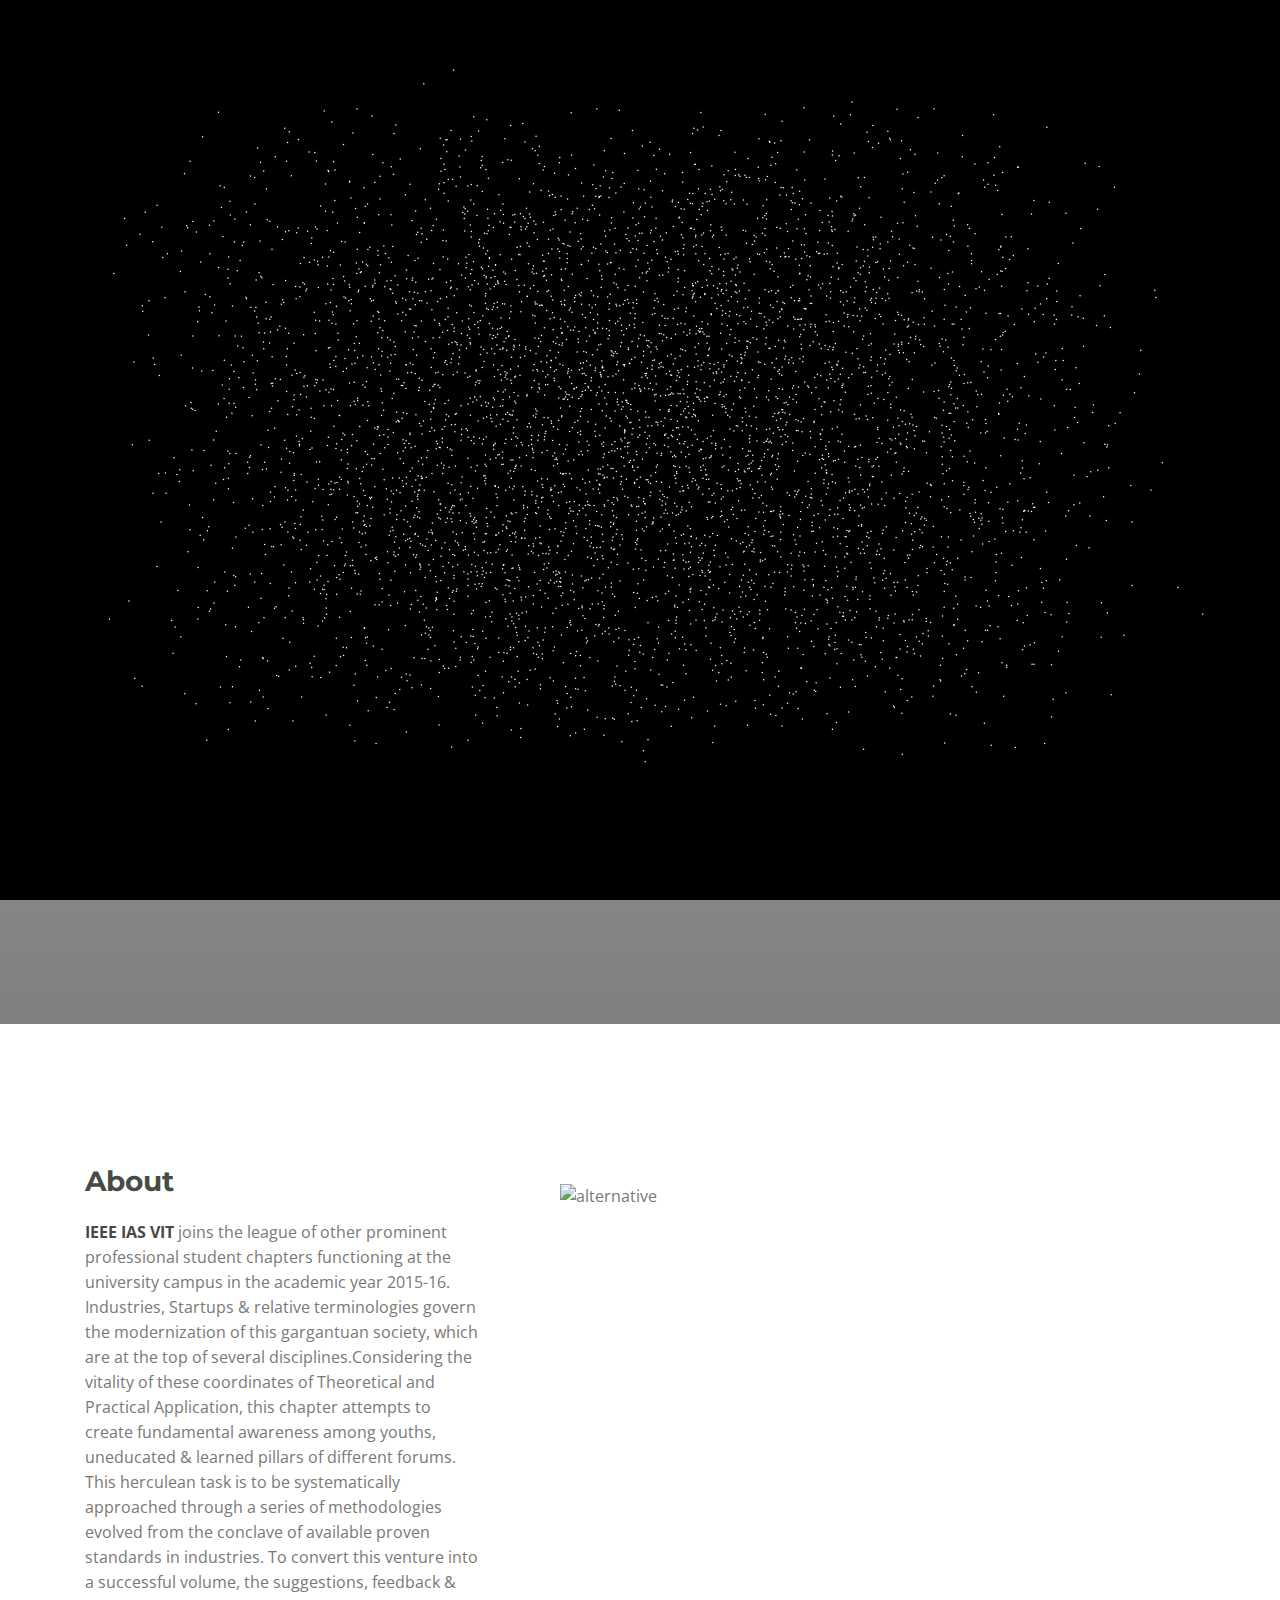
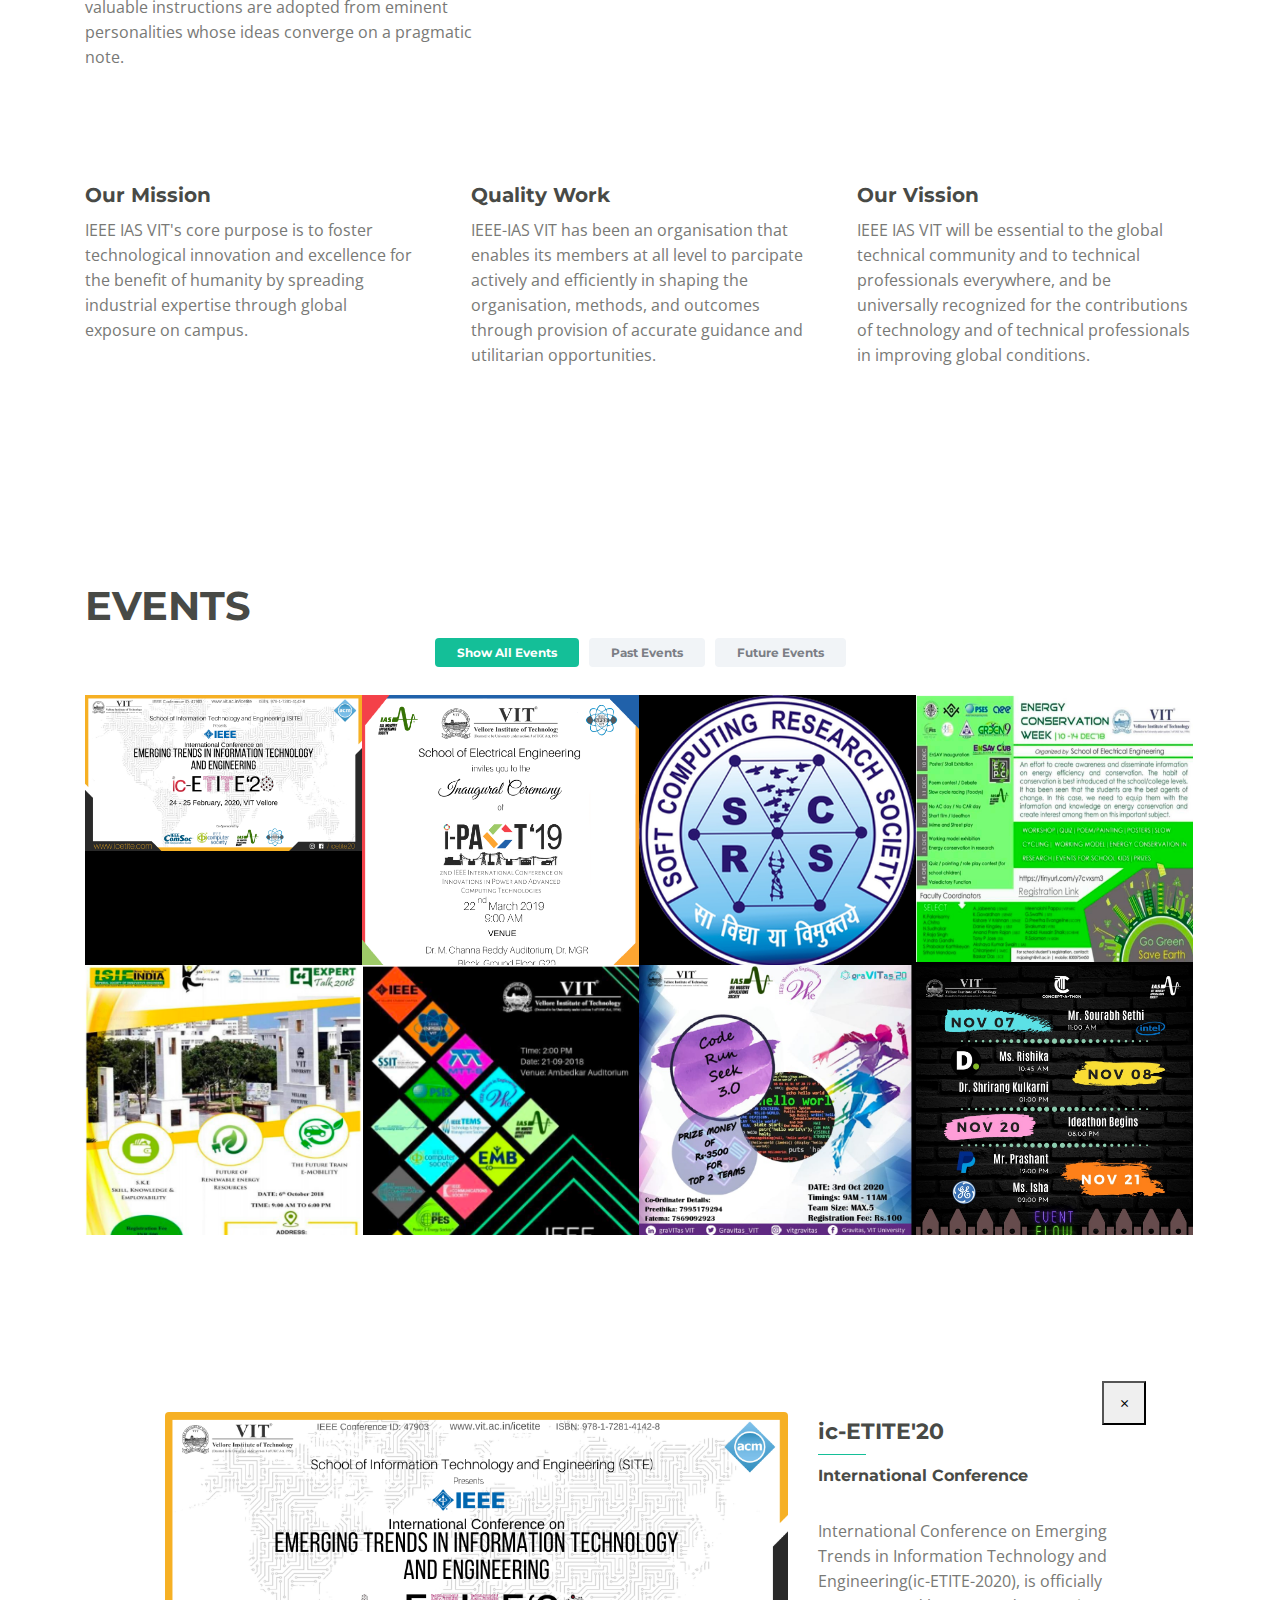
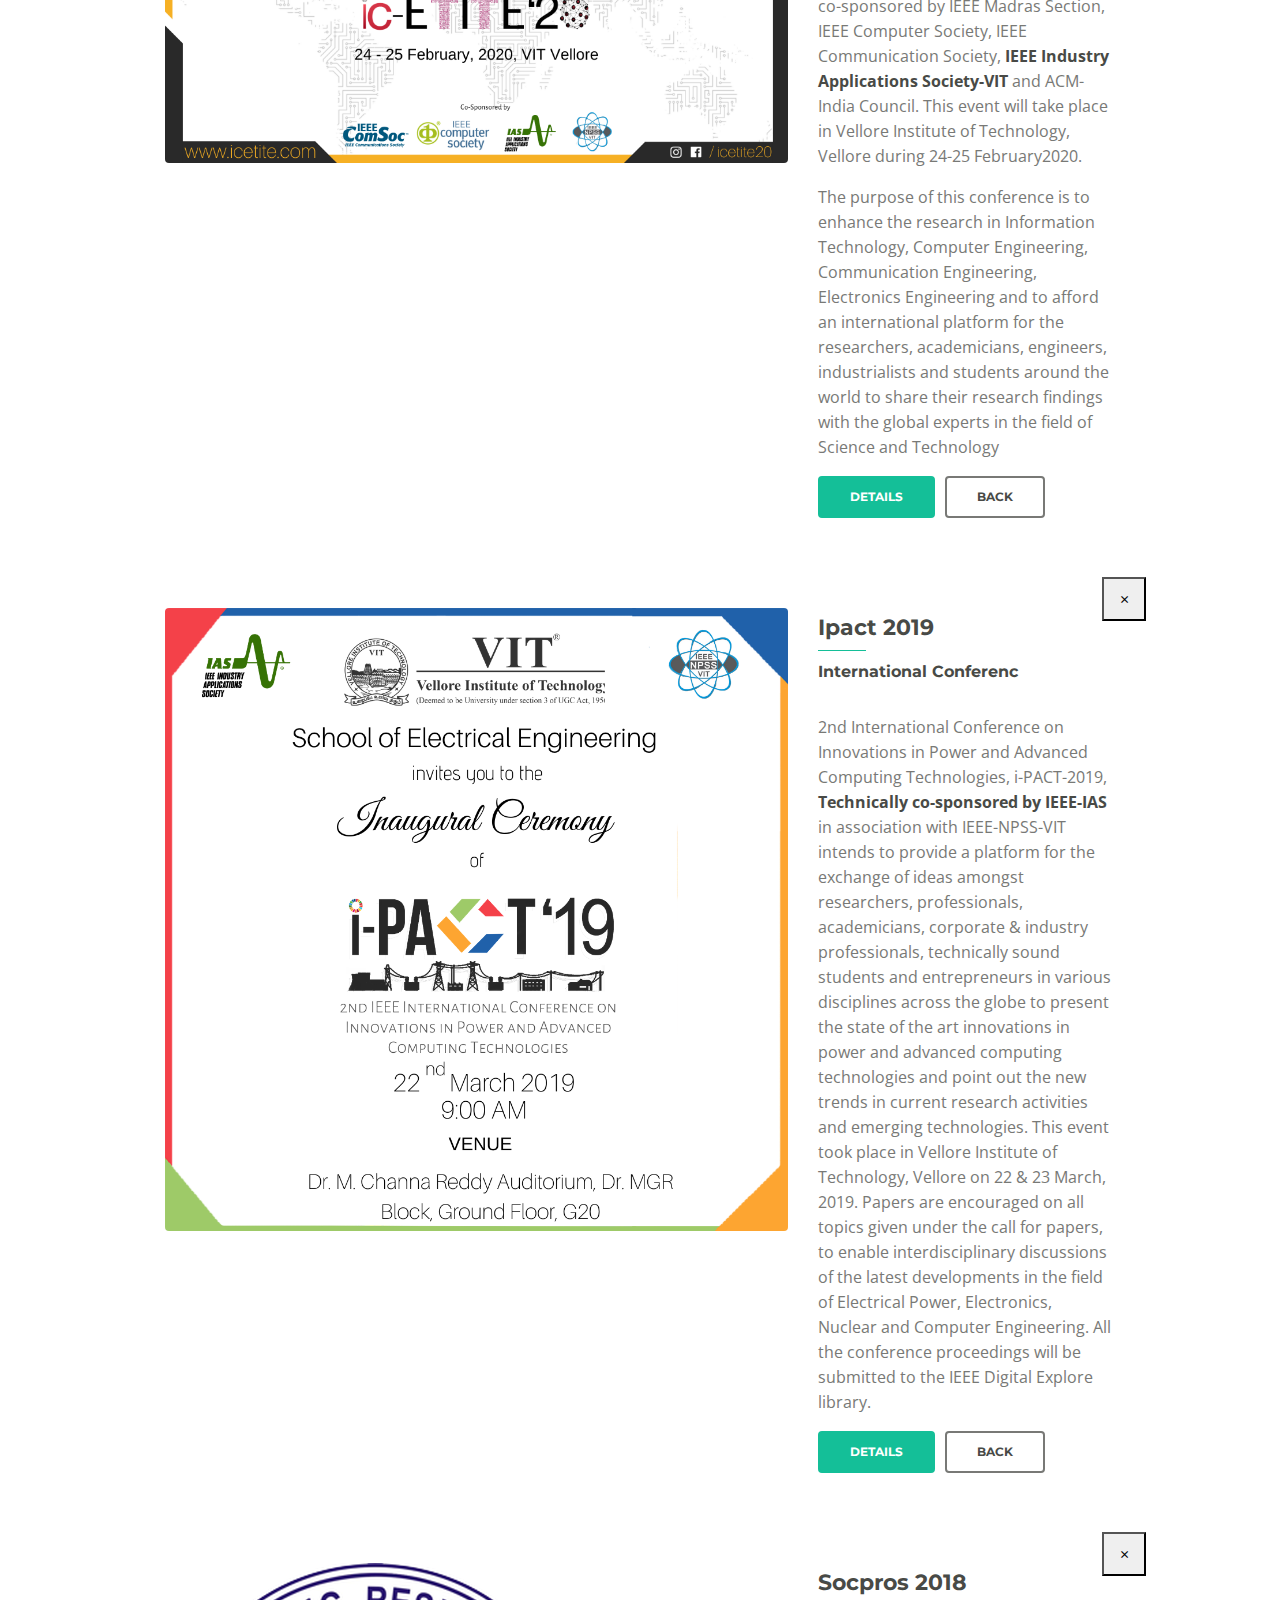
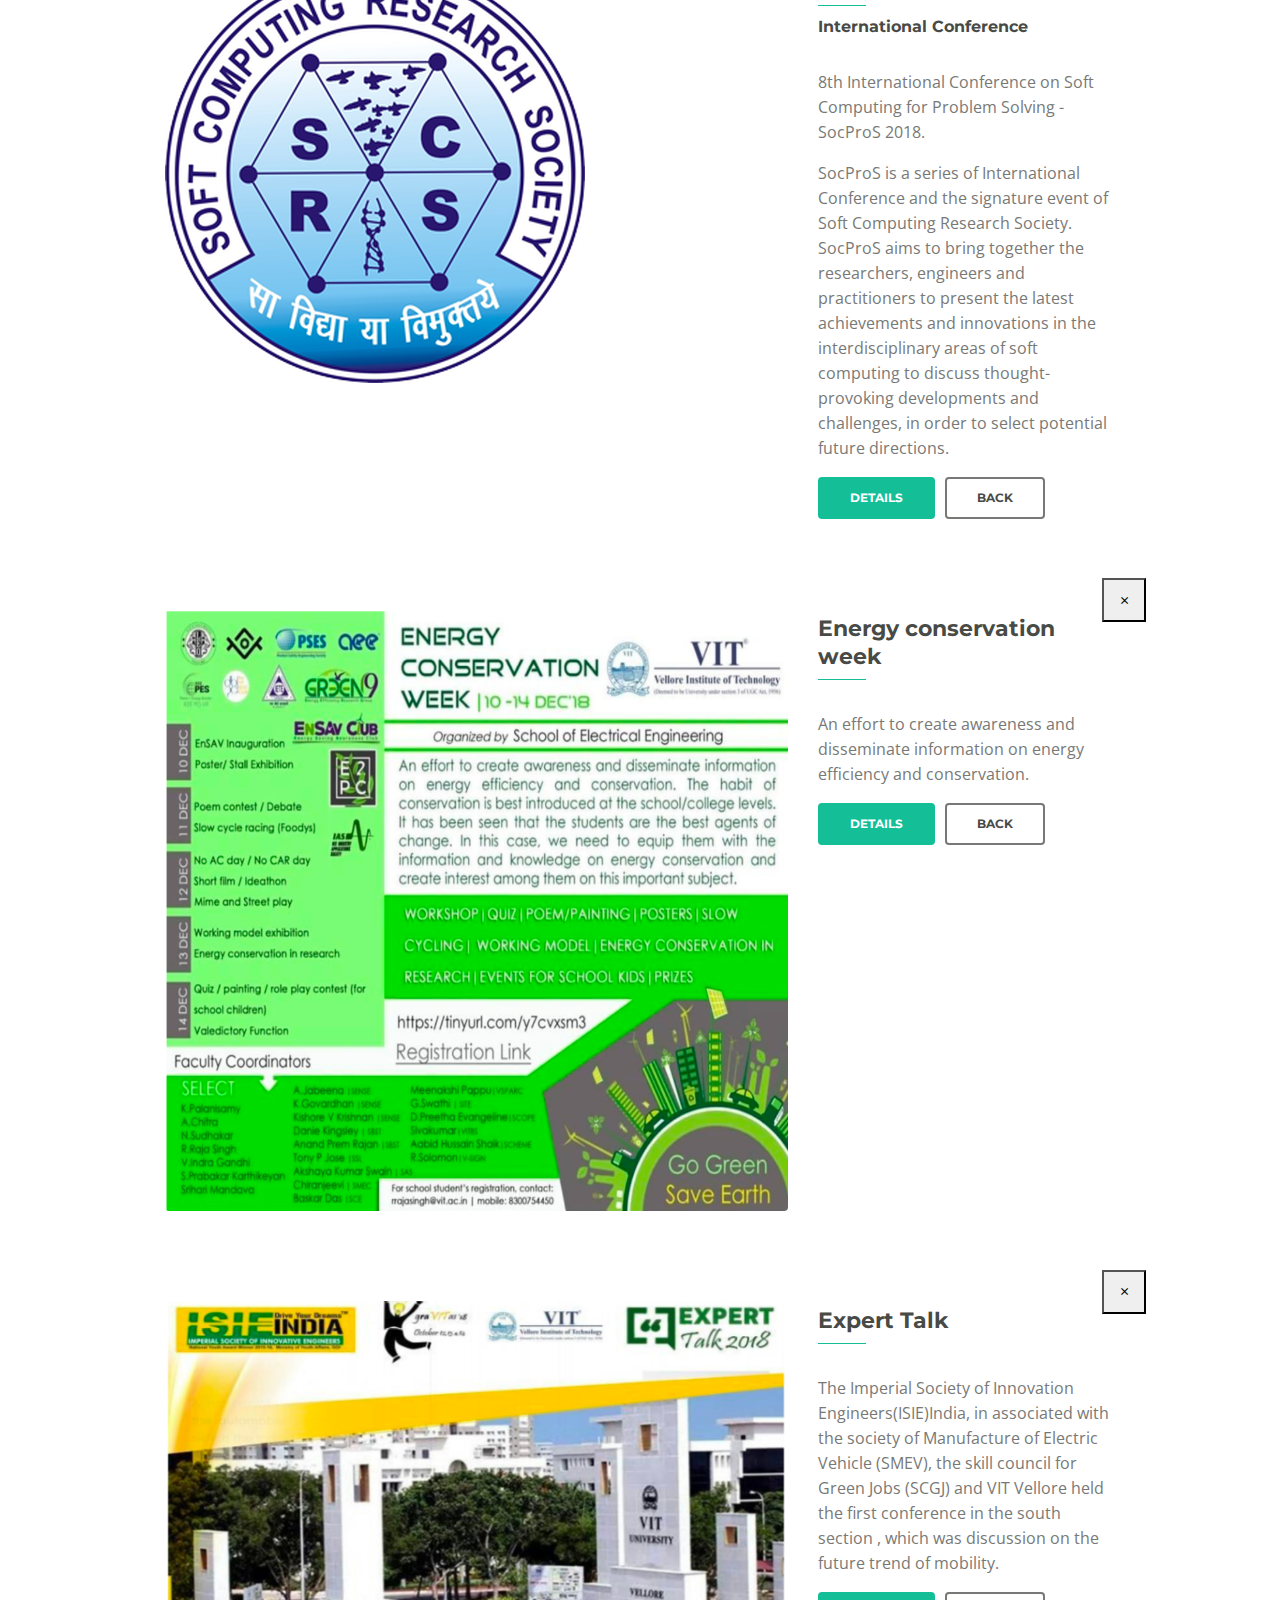
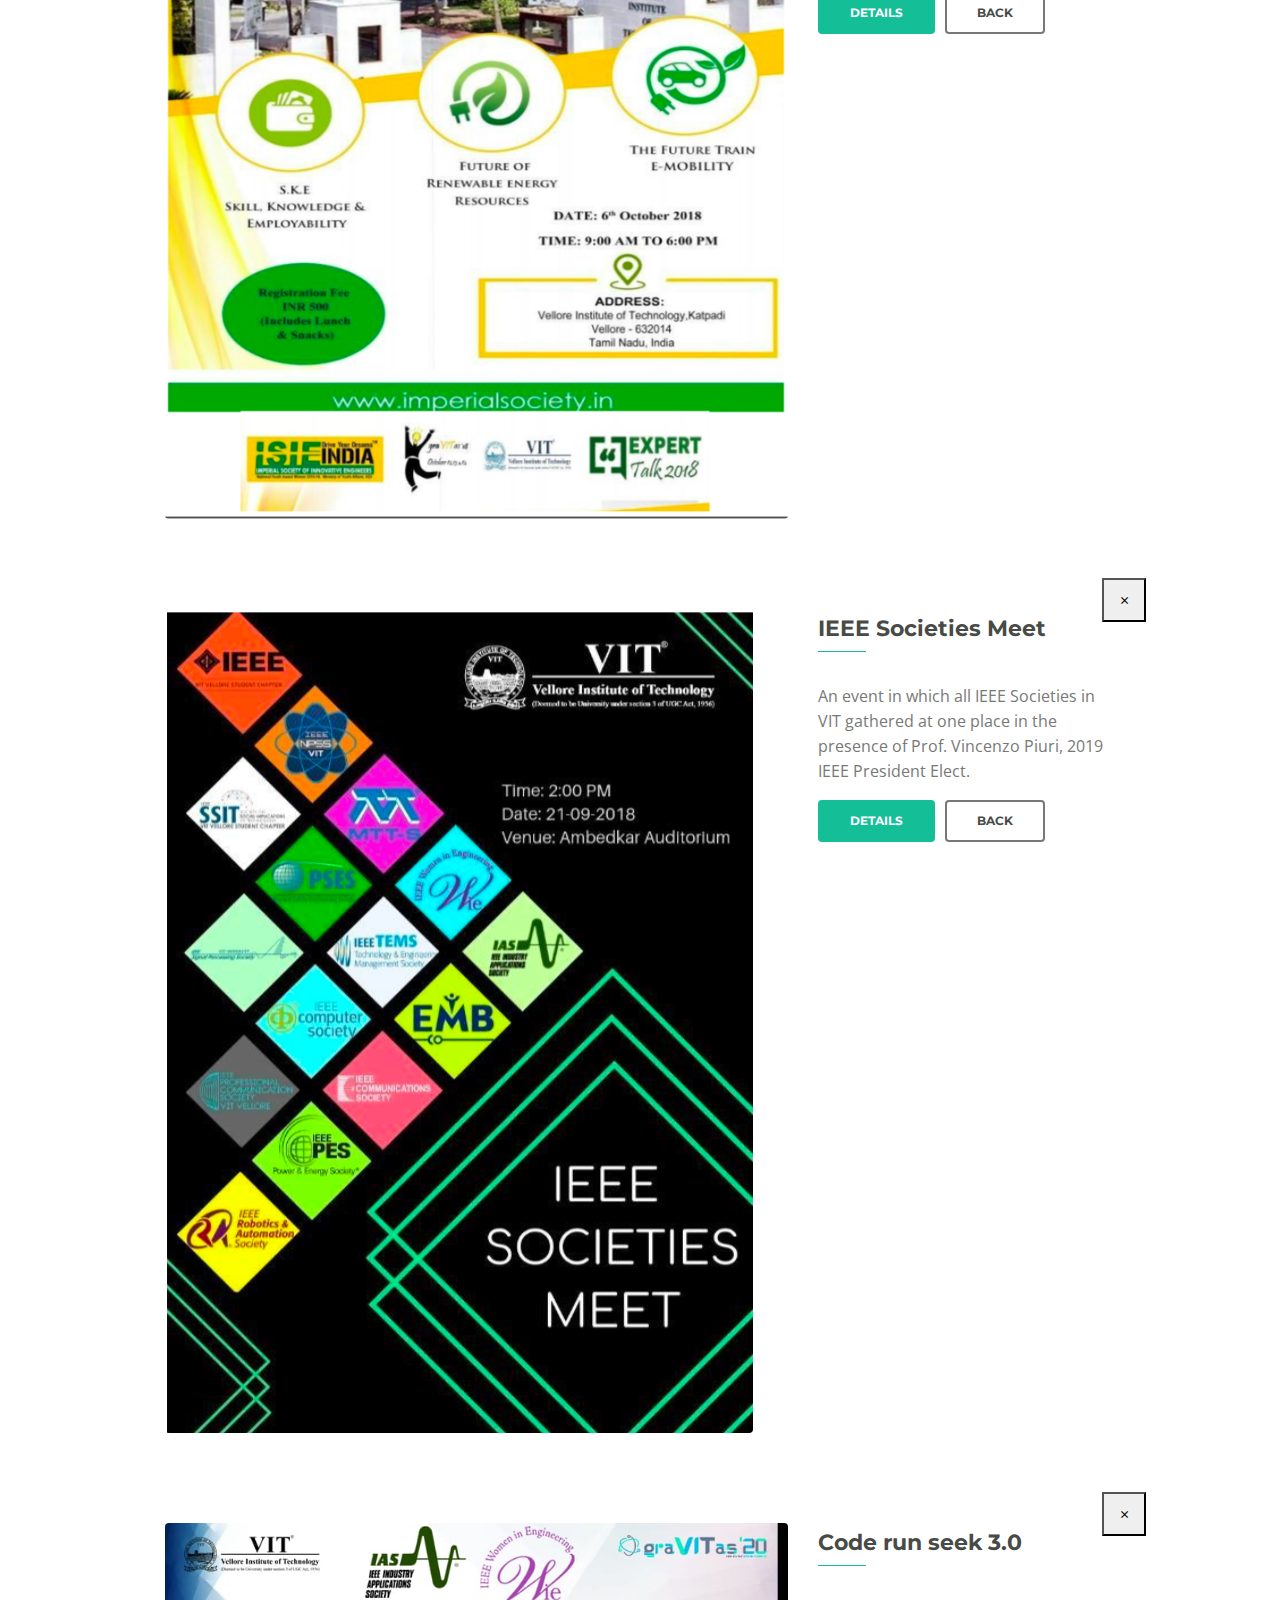
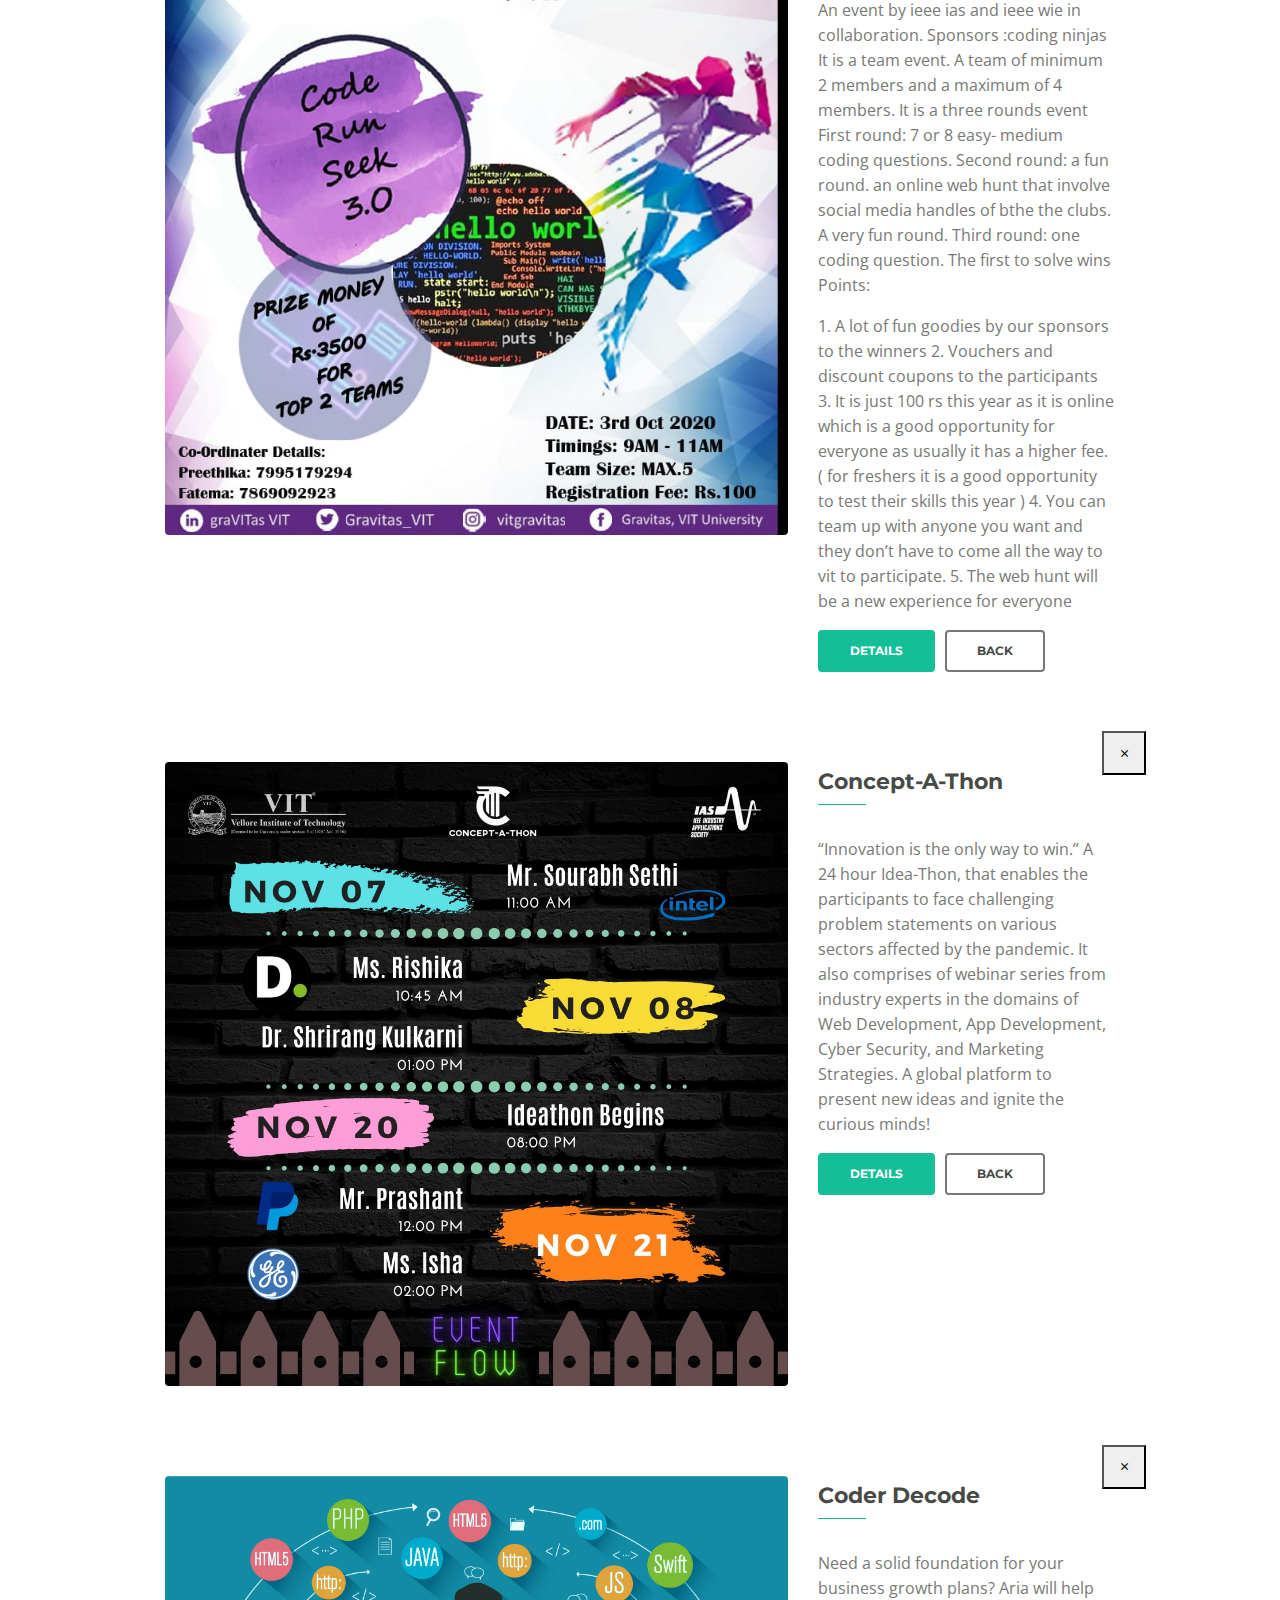
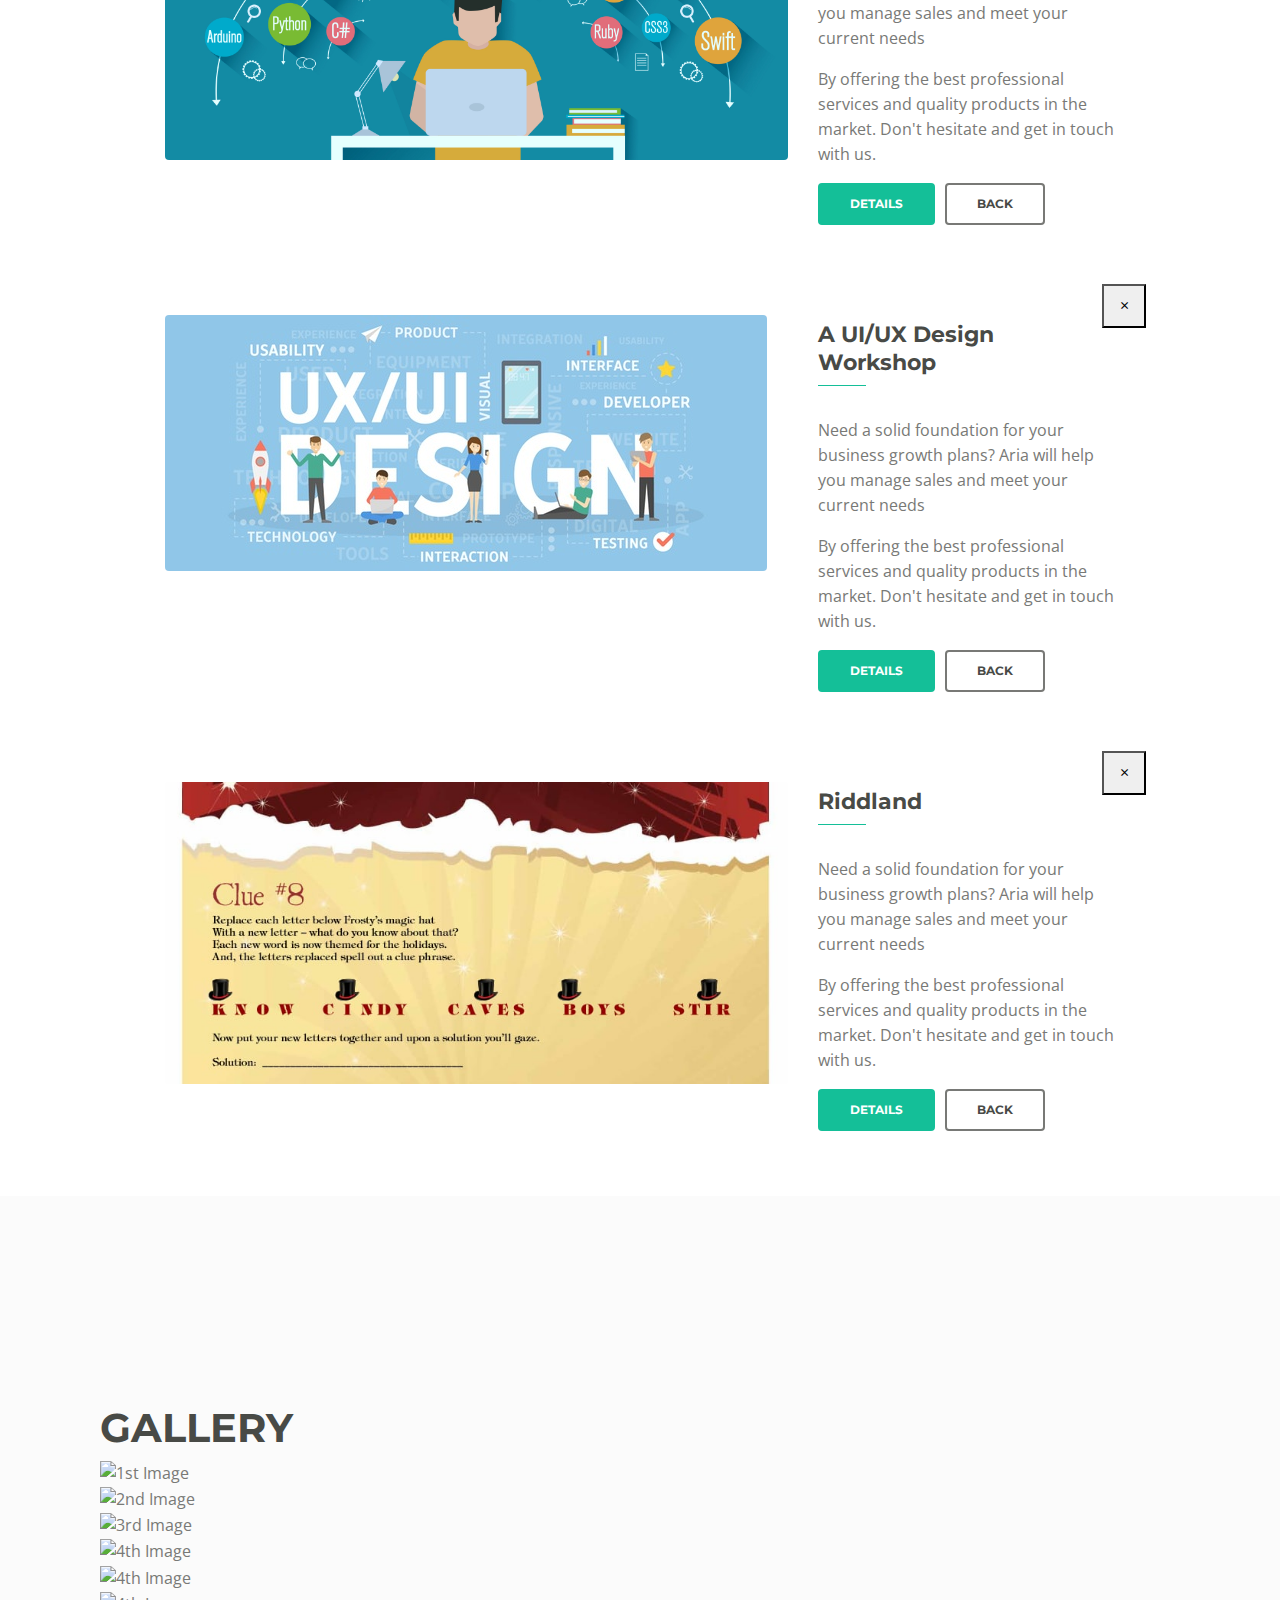
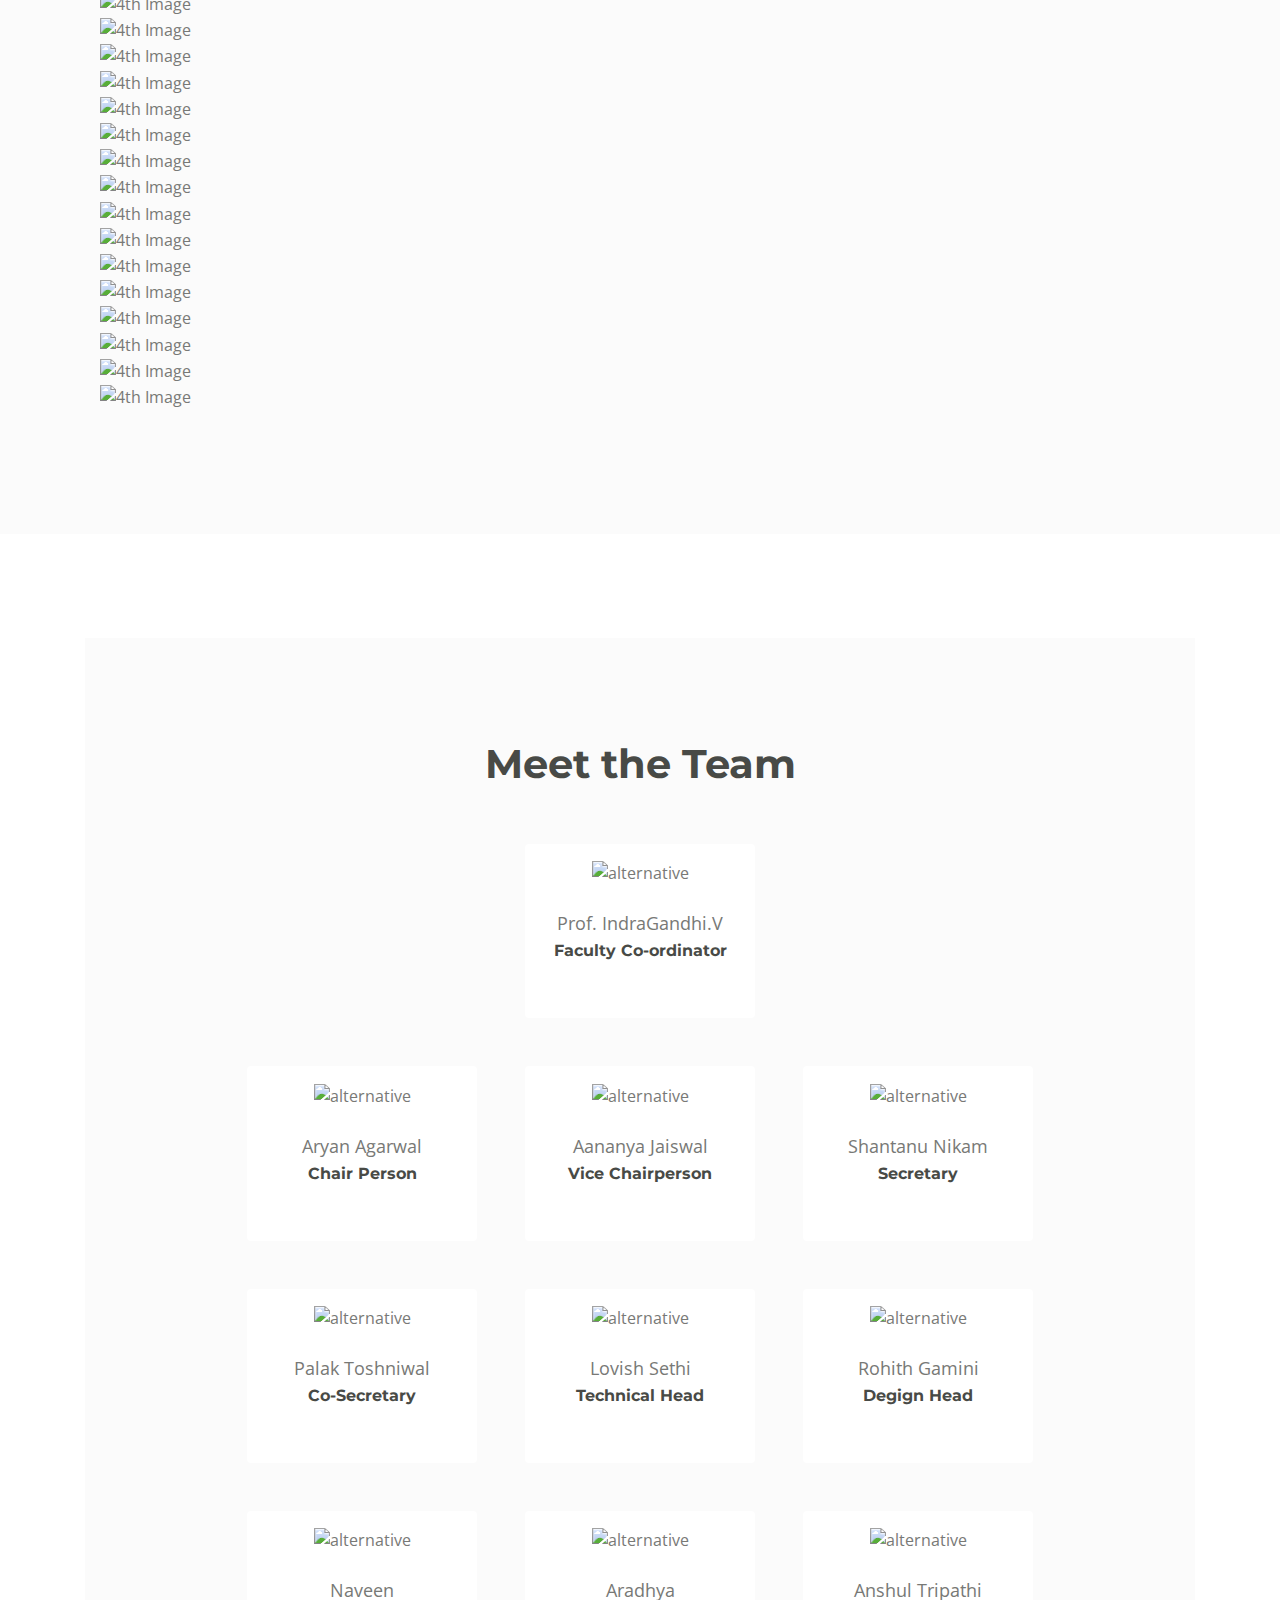
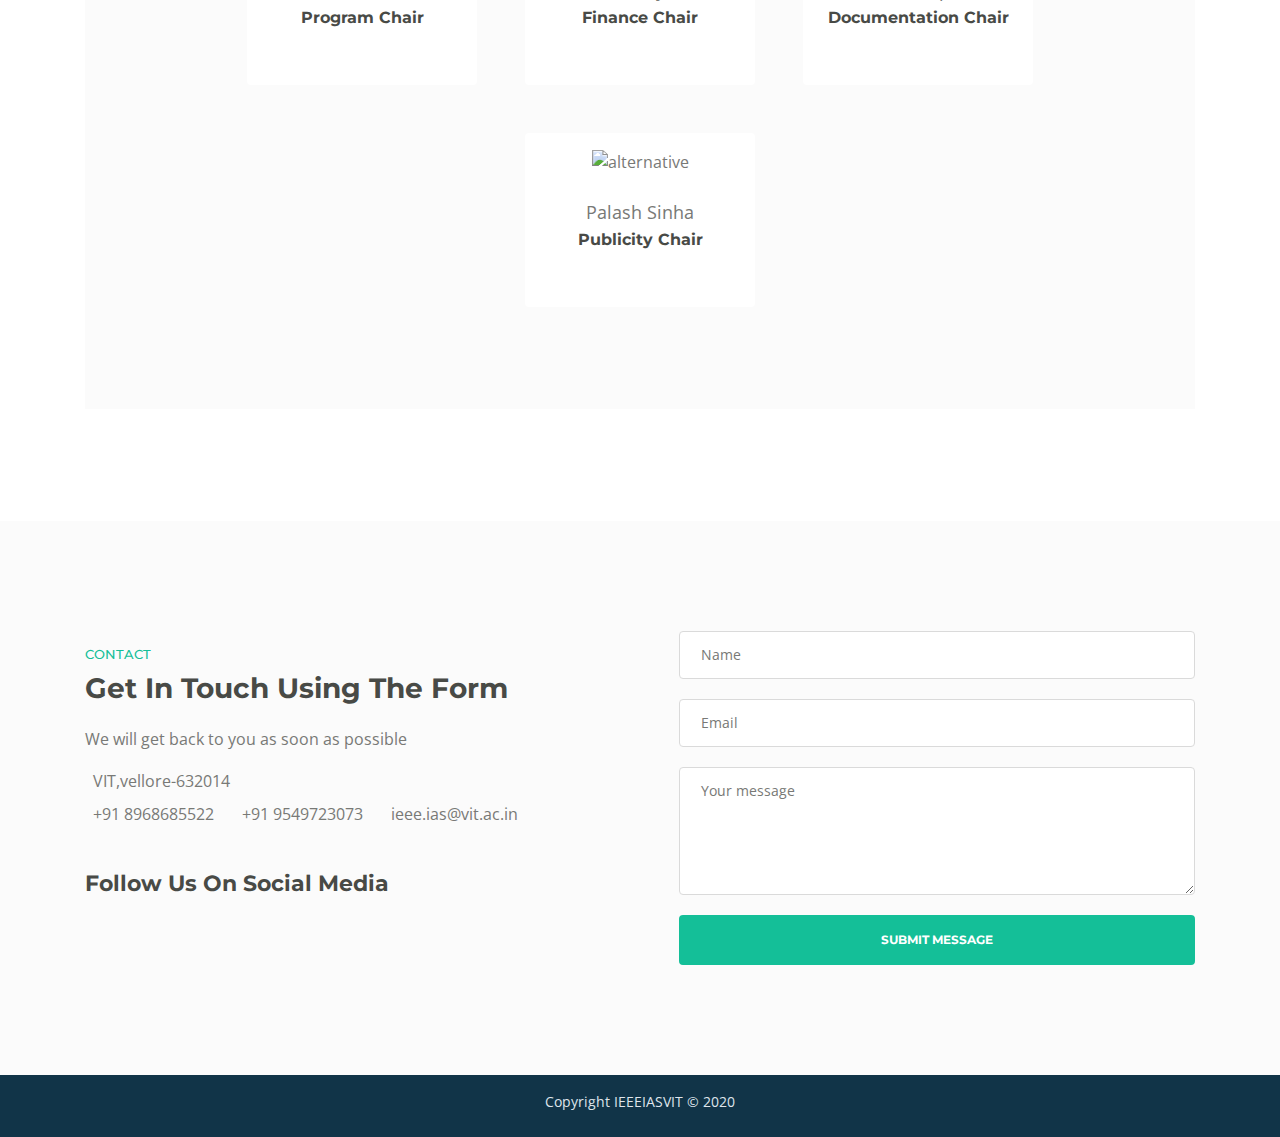
==== commit b723d4d9: "Add files via upload" ====
--- a/index.html
+++ b/index.html
@@ -889,7 +889,7 @@
                     
                  <div class="team-member shadow-lg p-3 mb-5 bg-white rounded">
                         <div class="image-wrapper">
-                           <a href="lovish.html"> <img class="img-fluid" src="images/screen-8.jpg" alt="alternative"></a>
+                           <img class="img-fluid" src="images/screen-8.jpg" alt="alternative">
                         </div> <!-- end of image wrapper -->
                         <p class="p-large">Lovish Sethi</p>
                         <p class="job-title">Technical Head</p>
